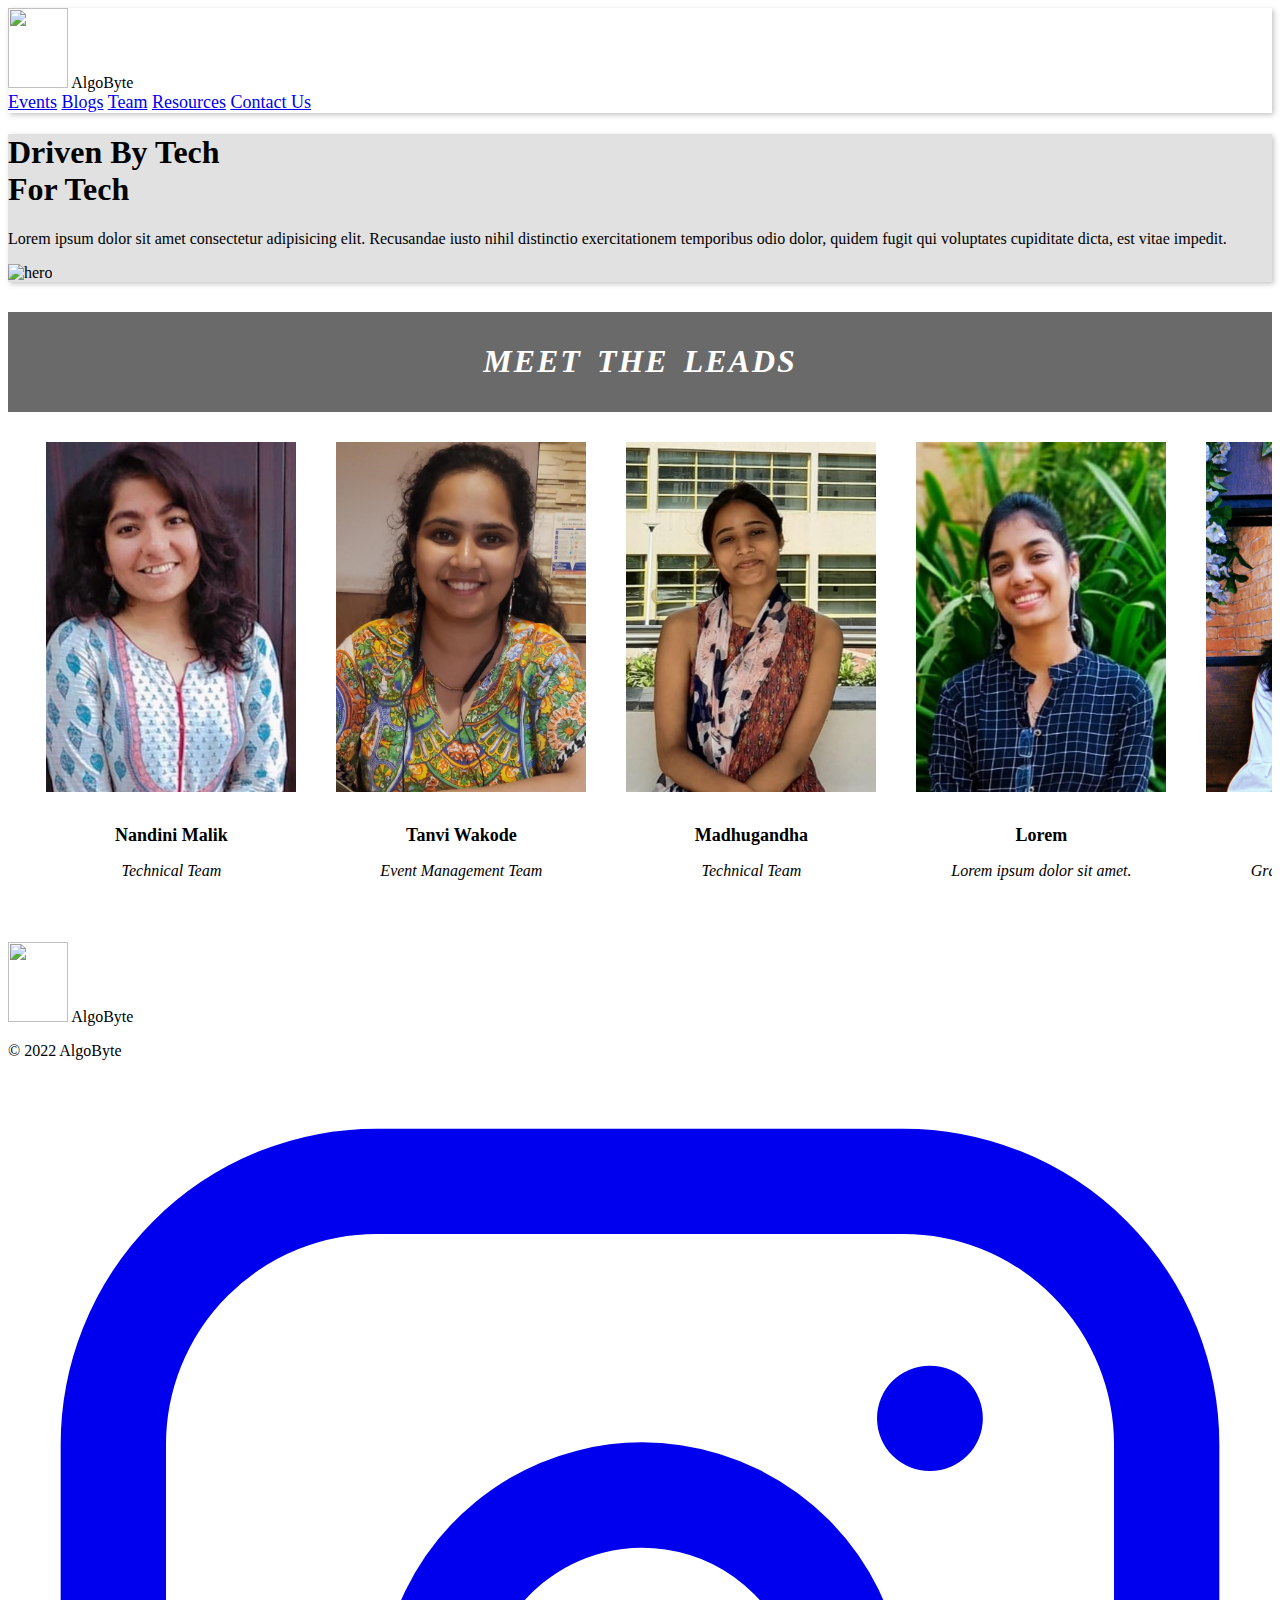
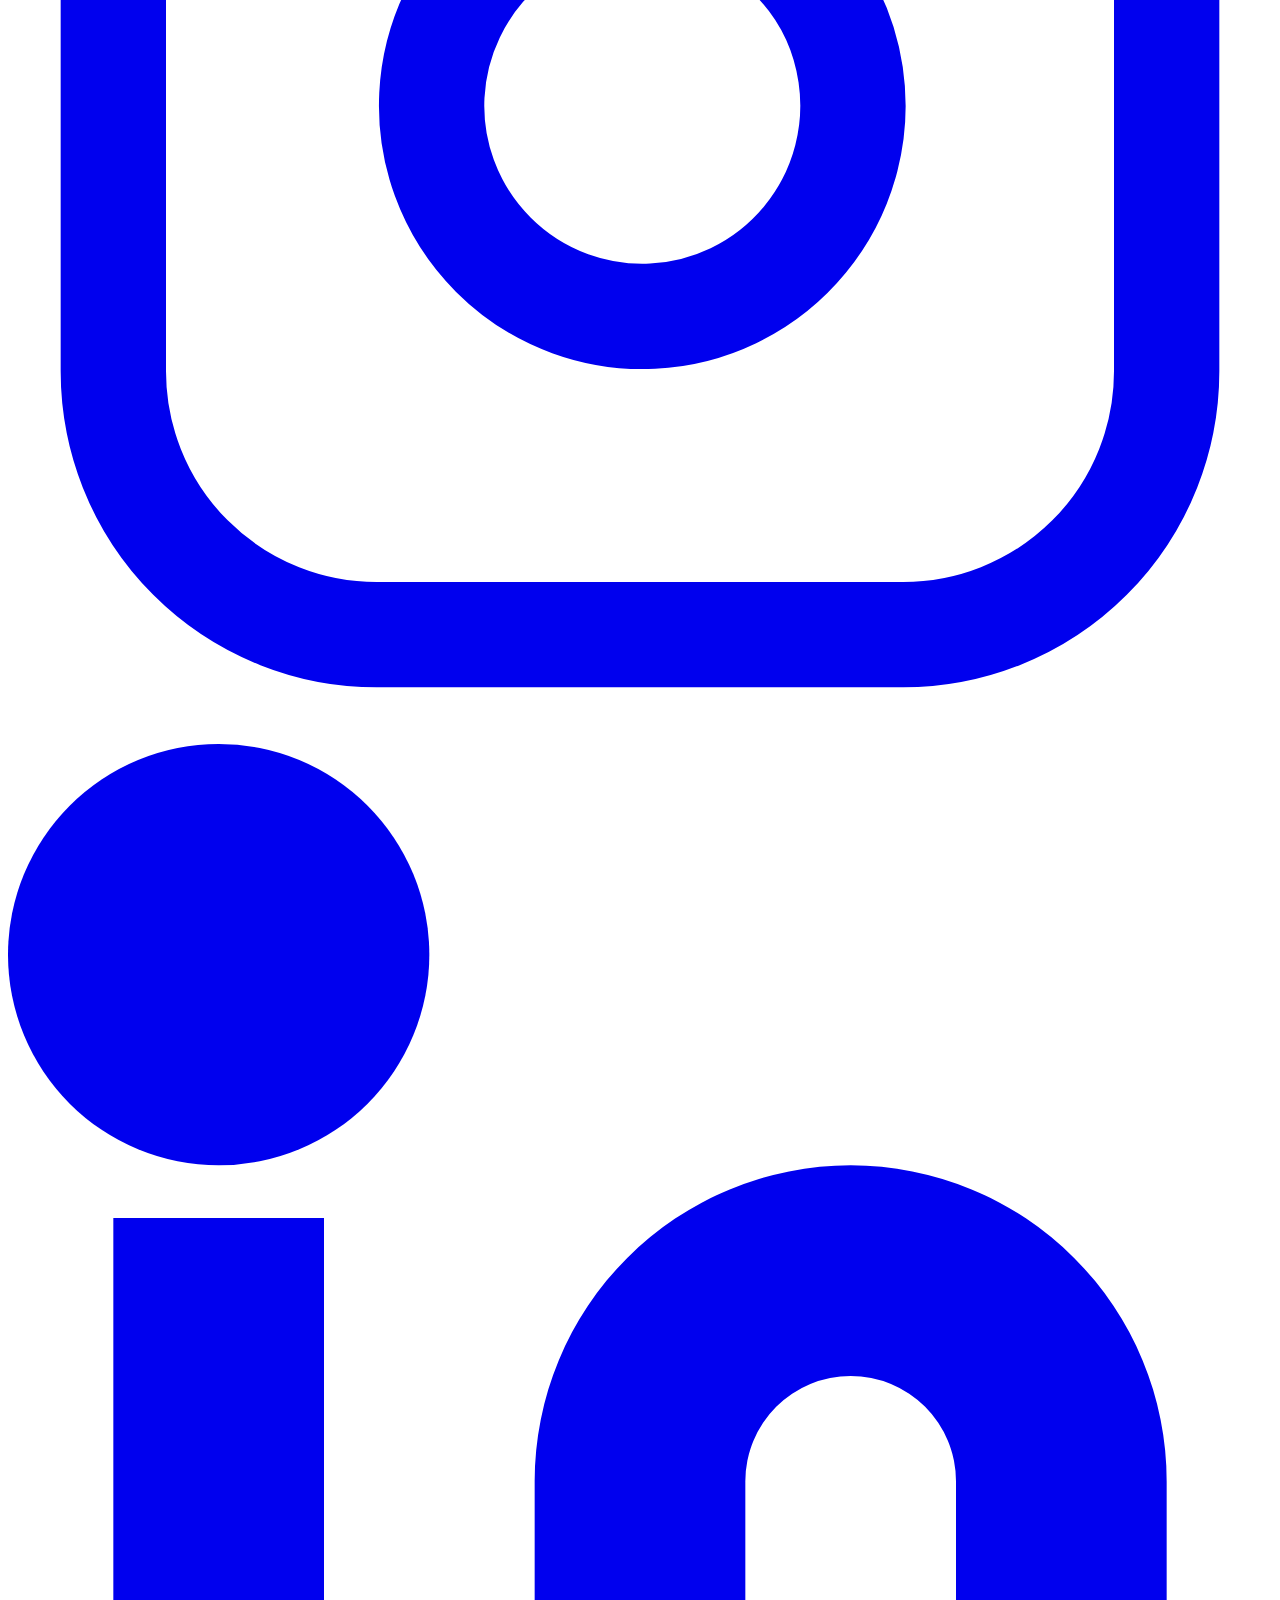
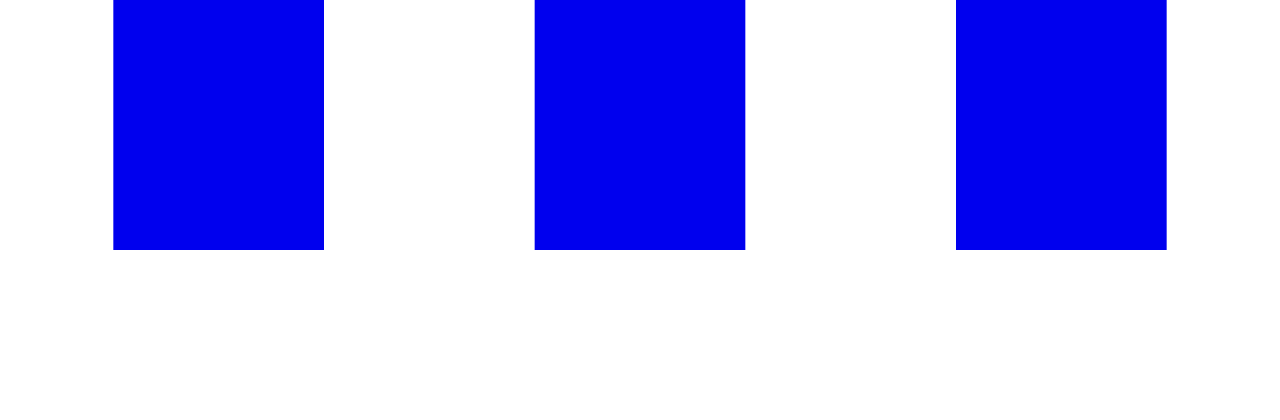
==== index.html @ 0001533c "added leads section" ====
<!DOCTYPE html>
<html lang="en">
<head>
    <meta charset="UTF-8">
    <meta http-equiv="X-UA-Compatible" content="IE=edge">
    <meta name="viewport" content="width=device-width, initial-scale=1.0">

    <link rel="stylesheet" href="pages/style.css">

    <link href="https://cdn.jsdelivr.net/npm/bootstrap@5.3.0-alpha1/dist/css/bootstrap.min.css" rel="stylesheet" integrity="sha384-GLhlTQ8iRABdZLl6O3oVMWSktQOp6b7In1Zl3/Jr59b6EGGoI1aFkw7cmDA6j6gD" crossorigin="anonymous">

    <title>AlgoByte</title>
</head>
<body>
    
    <header class="text-gray-600 body-font" style="user-select: auto;">
        <div class="container mx-auto flex flex-wrap p-5 flex-col md:flex-row items-center" style="user-select: auto;">
          <a class="flex title-font font-medium items-center text-gray-900 mb-4 md:mb-0" style="user-select: auto;">
            <a href="index.html"><img src="img/algobyte.png" alt="" height="80" width="60"></a>
            <span class="ml-3 text-xl" style="user-select: auto;">AlgoByte</span>
          </a>
          <nav class=" nav-link md:mr-auto md:ml-4 md:py-1 md:pl-4 md:border-l md:border-gray-400	flex flex-wrap items-center text-base justify-center" style="user-select: auto; font-size: large;">
            <a href="#" class="mr-5 hover:text-gray-900" style="user-select: auto;">Events</a>
            <a href="#" class="mr-5 hover:text-gray-900" style="user-select: auto;">Blogs</a>
            <a href="#" class="mr-5 hover:text-gray-900" style="user-select: auto;">Team</a>
            <a href="#" class="mr-5 hover:text-gray-900" style="user-select: auto;">Resources</a>
            <a href="#" class="mr-5 hover:text-gray-900" style="user-select: auto;">Contact Us</a>
          </nav>
          <!-- <button class="header-btn inline-flex items-center bg-gray-100 border-0 py-1 px-3 focus:outline-none hover:bg-gray-200 rounded text-base mt-4 md:mt-0" style="user-select: auto;">Enroll Now
            <svg fill="none" stroke="currentColor" stroke-linecap="round" stroke-linejoin="round" stroke-width="2" class="w-4 h-4 ml-1" viewBox="0 0 24 24" style="user-select: auto;">
              <path d="M5 12h14M12 5l7 7-7 7" style="user-select: auto;"></path>
            </svg>
          </button> -->
        </div>
      </header>

      <div class="hero">
        <section class="text-gray-600 body-font" style="user-select: auto;">
          <div class="container mx-auto flex px-5 py-24 md:flex-row flex-col items-center" style="user-select: auto;">
            <div class="lg:flex-grow md:w-1/2 lg:pr-24 md:pr-16 flex flex-col md:items-start md:text-left mb-16 md:mb-0 items-center text-center" style="user-select: auto;">
              <h1 class="title-font sm:text-4xl text-3xl mb-4 font-medium text-gray-900" style="user-select: auto; text-align: left;">Driven By Tech
                <br class="hidden lg:inline-block" style="user-select: auto;">For Tech
              </h1>
              <p class="mb-8 leading-relaxed" style="user-select: auto;">Lorem ipsum dolor sit amet consectetur adipisicing elit. Recusandae iusto nihil distinctio exercitationem temporibus odio dolor, quidem fugit qui voluptates cupiditate dicta, est vitae impedit.</p>
              <!-- <div class="flex justify-center" style="user-select: auto;">
                <button class="inline-flex text-white bg-indigo-500 border-0 py-2 px-6 focus:outline-none hover:bg-indigo-600 rounded text-lg" style="user-select: auto;">Button</button>
                <button class="ml-4 inline-flex text-gray-700 bg-gray-100 border-0 py-2 px-6 focus:outline-none hover:bg-gray-200 rounded text-lg" style="user-select: auto;">Button</button>
              </div> -->
            </div>
            <div class="lg:max-w-lg lg:w-full md:w-1/2 w-5/6" style="user-select: auto;">
              <img class="object-cover object-center rounded" alt="hero" src="img/hero_img.jpeg" style="user-select: auto;">
            </div>
          </div>
        </section>
      </div>

      <div class="leads">
        <h2 class="leads-heading">Meet The Leads</h2>
      </div>

      <div class="product-container">
        <div class="product-card">
            <div class="product-image">
                <img src="img/leads/IMG-20221217-WA0000.jpg" class="product-thumb" alt="">
            </div>
            <div class="product-info">
                <h2 class="product-brand">Nandini Malik</h2>
                <p class="product-short-des">Technical Team</p>
            </div>
        </div>
  
        <div class="product-card">
            <div class="product-image">
                <img src="img/leads/IMG-20221217-WA0001.jpg" class="product-thumb" alt="">
            </div>
            <div class="product-info">
                <h2 class="product-brand">Tanvi Wakode</h2>
                <p class="product-short-des">Event Management Team</p>
            </div>
        </div>

        <div class="product-card">
            <div class="product-image">
                <img src="img/leads/IMG-20221217-WA0002.jpg" class="product-thumb" alt="">
            </div>
            <div class="product-info">
                <h2 class="product-brand">Madhugandha</h2>
                <p class="product-short-des">Technical Team</p>
            </div>
        </div>

        <div class="product-card">
            <div class="product-image">
                <img src="img/leads/IMG-20221217-WA0008.jpg" class="product-thumb" alt="">
            </div>
            <div class="product-info">
                <h2 class="product-brand">Lorem</h2>
                <p class="product-short-des">Lorem ipsum dolor sit amet.</p>
            </div>
        </div>

        <div class="product-card">
            <div class="product-image">
                <img src="img/leads/IMG_20230113_003752.jpg" class="product-thumb" alt="">
            </div>
            <div class="product-info">
                <h2 class="product-brand">Shivanshika</h2>
                <p class="product-short-des">Graphic Designing Team</p>
            </div>
        </div>
      </div>

      <!-- <div class="stats">
        <section class="text-gray-600 body-font" style="user-select: auto;">
          <div class="container px-5 py-24 mx-auto" style="user-select: auto;">
            <div class="flex flex-col text-center w-full mb-20" style="user-select: auto;">
              <h1 class="sm:text-3xl text-2xl font-medium title-font mb-4 text-gray-900" style="user-select: auto;">Master Cleanse Reliac Heirloom</h1>
              <p class="lg:w-2/3 mx-auto leading-relaxed text-base" style="user-select: auto;">Lorem ipsum dolor sit amet consectetur adipisicing elit. Officia unde, sint tempora libero numquam voluptate ab inventore cum vel natus iusto doloribus quasi facilis voluptatibus iste a suscipit porro consequatur.</p>
            </div>
            <div class="flex flex-wrap -m-4 text-center" style="user-select: auto;">
              <div class="p-4 md:w-1/4 sm:w-1/2 w-full" style="user-select: auto;">
                <div class="border-2 border-gray-200 px-4 py-6 rounded-lg" style="user-select: auto;">
                  <svg fill="none" stroke="currentColor" stroke-linecap="round" stroke-linejoin="round" stroke-width="2" class="text-indigo-500 w-12 h-12 mb-3 inline-block" viewBox="0 0 24 24" style="user-select: auto;">
                    <path d="M8 17l4 4 4-4m-4-5v9" style="user-select: auto;"></path>
                    <path d="M20.88 18.09A5 5 0 0018 9h-1.26A8 8 0 103 16.29" style="user-select: auto;"></path>
                  </svg>
                  <h2 class="title-font font-medium text-3xl text-gray-900" style="user-select: auto;">2.7K</h2>
                  <p class="leading-relaxed" style="user-select: auto;">Downloads</p>
                </div>
              </div>
              <div class="p-4 md:w-1/4 sm:w-1/2 w-full" style="user-select: auto;">
                <div class="border-2 border-gray-200 px-4 py-6 rounded-lg" style="user-select: auto;">
                  <svg fill="none" stroke="currentColor" stroke-linecap="round" stroke-linejoin="round" stroke-width="2" class="text-indigo-500 w-12 h-12 mb-3 inline-block" viewBox="0 0 24 24" style="user-select: auto;">
                    <path d="M17 21v-2a4 4 0 00-4-4H5a4 4 0 00-4 4v2" style="user-select: auto;"></path>
                    <circle cx="9" cy="7" r="4" style="user-select: auto;"></circle>
                    <path d="M23 21v-2a4 4 0 00-3-3.87m-4-12a4 4 0 010 7.75" style="user-select: auto;"></path>
                  </svg>
                  <h2 class="title-font font-medium text-3xl text-gray-900" style="user-select: auto;">1.3K</h2>
                  <p class="leading-relaxed" style="user-select: auto;">Users</p>
                </div>
              </div>
              <div class="p-4 md:w-1/4 sm:w-1/2 w-full" style="user-select: auto;">
                <div class="border-2 border-gray-200 px-4 py-6 rounded-lg" style="user-select: auto;">
                  <svg fill="none" stroke="currentColor" stroke-linecap="round" stroke-linejoin="round" stroke-width="2" class="text-indigo-500 w-12 h-12 mb-3 inline-block" viewBox="0 0 24 24" style="user-select: auto;">
                    <path d="M3 18v-6a9 9 0 0118 0v6" style="user-select: auto;"></path>
                    <path d="M21 19a2 2 0 01-2 2h-1a2 2 0 01-2-2v-3a2 2 0 012-2h3zM3 19a2 2 0 002 2h1a2 2 0 002-2v-3a2 2 0 00-2-2H3z" style="user-select: auto;"></path>
                  </svg>
                  <h2 class="title-font font-medium text-3xl text-gray-900" style="user-select: auto;">74</h2>
                  <p class="leading-relaxed" style="user-select: auto;">Files</p>
                </div>
              </div>
              <div class="p-4 md:w-1/4 sm:w-1/2 w-full" style="user-select: auto;">
                <div class="border-2 border-gray-200 px-4 py-6 rounded-lg" style="user-select: auto;">
                  <svg fill="none" stroke="currentColor" stroke-linecap="round" stroke-linejoin="round" stroke-width="2" class="text-indigo-500 w-12 h-12 mb-3 inline-block" viewBox="0 0 24 24" style="user-select: auto;">
                    <path d="M12 22s8-4 8-10V5l-8-3-8 3v7c0 6 8 10 8 10z" style="user-select: auto;"></path>
                  </svg>
                  <h2 class="title-font font-medium text-3xl text-gray-900" style="user-select: auto;">46</h2>
                  <p class="leading-relaxed" style="user-select: auto;">Places</p>
                </div>
              </div>
            </div>
          </div>
        </section>
      </div>

      <div class="pricing">
        <section class="text-gray-600 body-font overflow-hidden" style="user-select: auto;">
          <div class="container px-5 py-24 mx-auto" style="user-select: auto;">
            <div class="flex flex-col text-center w-full mb-20" style="user-select: auto;">
              <h1 class="sm:text-4xl text-3xl font-medium title-font mb-2 text-gray-900" style="user-select: auto;">Pricing</h1>
              <p class="lg:w-2/3 mx-auto leading-relaxed text-base text-gray-500" style="user-select: auto;">Whatever cardigan tote bag tumblr hexagon brooklyn asymmetrical.</p>
              <div class="flex mx-auto border-2 border-indigo-500 rounded overflow-hidden mt-6" style="user-select: auto;">
                <button class="py-1 px-4 bg-indigo-500 text-white focus:outline-none" style="user-select: auto;">Monthly</button>
                <button class="py-1 px-4 focus:outline-none" style="user-select: auto;">Annually</button>
              </div>
            </div>
            <div class="flex flex-wrap -m-4" style="user-select: auto;">
              <div class="p-4 xl:w-1/4 md:w-1/2 w-full" style="user-select: auto;">
                <div class="h-full p-6 rounded-lg border-2 border-gray-300 flex flex-col relative overflow-hidden" style="user-select: auto;">
                  <h2 class="text-sm tracking-widest title-font mb-1 font-medium" style="user-select: auto;">START</h2>
                  <h1 class="text-5xl text-gray-900 pb-4 mb-4 border-b border-gray-200 leading-none" style="user-select: auto;">Free</h1>
                  <p class="flex items-center text-gray-600 mb-2" style="user-select: auto;">
                    <span class="w-4 h-4 mr-2 inline-flex items-center justify-center bg-gray-400 text-white rounded-full flex-shrink-0" style="user-select: auto;">
                      <svg fill="none" stroke="currentColor" stroke-linecap="round" stroke-linejoin="round" stroke-width="2.5" class="w-3 h-3" viewBox="0 0 24 24" style="user-select: auto;">
                        <path d="M20 6L9 17l-5-5" style="user-select: auto;"></path>
                      </svg>
                    </span>Vexillologist pitchfork
                  </p>
                  <p class="flex items-center text-gray-600 mb-2" style="user-select: auto;">
                    <span class="w-4 h-4 mr-2 inline-flex items-center justify-center bg-gray-400 text-white rounded-full flex-shrink-0" style="user-select: auto;">
                      <svg fill="none" stroke="currentColor" stroke-linecap="round" stroke-linejoin="round" stroke-width="2.5" class="w-3 h-3" viewBox="0 0 24 24" style="user-select: auto;">
                        <path d="M20 6L9 17l-5-5" style="user-select: auto;"></path>
                      </svg>
                    </span>Tumeric plaid portland
                  </p>
                  <p class="flex items-center text-gray-600 mb-6" style="user-select: auto;">
                    <span class="w-4 h-4 mr-2 inline-flex items-center justify-center bg-gray-400 text-white rounded-full flex-shrink-0" style="user-select: auto;">
                      <svg fill="none" stroke="currentColor" stroke-linecap="round" stroke-linejoin="round" stroke-width="2.5" class="w-3 h-3" viewBox="0 0 24 24" style="user-select: auto;">
                        <path d="M20 6L9 17l-5-5" style="user-select: auto;"></path>
                      </svg>
                    </span>Mixtape chillwave tumeric
                  </p>
                  <button class="flex items-center mt-auto text-white bg-gray-400 border-0 py-2 px-4 w-full focus:outline-none hover:bg-gray-500 rounded" style="user-select: auto;">Button
                    <svg fill="none" stroke="currentColor" stroke-linecap="round" stroke-linejoin="round" stroke-width="2" class="w-4 h-4 ml-auto" viewBox="0 0 24 24" style="user-select: auto;">
                      <path d="M5 12h14M12 5l7 7-7 7" style="user-select: auto;"></path>
                    </svg>
                  </button>
                  <p class="text-xs text-gray-500 mt-3" style="user-select: auto;">Literally you probably haven't heard of them jean shorts.</p>
                </div>
              </div>
              <div class="p-4 xl:w-1/4 md:w-1/2 w-full" style="user-select: auto;">
                <div class="h-full p-6 rounded-lg border-2 border-indigo-500 flex flex-col relative overflow-hidden" style="user-select: auto;">
                  <span class="bg-indigo-500 text-white px-3 py-1 tracking-widest text-xs absolute right-0 top-0 rounded-bl" style="user-select: auto;">POPULAR</span>
                  <h2 class="text-sm tracking-widest title-font mb-1 font-medium" style="user-select: auto;">PRO</h2>
                  <h1 class="text-5xl text-gray-900 leading-none flex items-center pb-4 mb-4 border-b border-gray-200" style="user-select: auto;">
                    <span style="user-select: auto;">$38</span>
                    <span class="text-lg ml-1 font-normal text-gray-500" style="user-select: auto;">/mo</span>
                  </h1>
                  <p class="flex items-center text-gray-600 mb-2" style="user-select: auto;">
                    <span class="w-4 h-4 mr-2 inline-flex items-center justify-center bg-gray-400 text-white rounded-full flex-shrink-0" style="user-select: auto;">
                      <svg fill="none" stroke="currentColor" stroke-linecap="round" stroke-linejoin="round" stroke-width="2.5" class="w-3 h-3" viewBox="0 0 24 24" style="user-select: auto;">
                        <path d="M20 6L9 17l-5-5" style="user-select: auto;"></path>
                      </svg>
                    </span>Vexillologist pitchfork
                  </p>
                  <p class="flex items-center text-gray-600 mb-2" style="user-select: auto;">
                    <span class="w-4 h-4 mr-2 inline-flex items-center justify-center bg-gray-400 text-white rounded-full flex-shrink-0" style="user-select: auto;">
                      <svg fill="none" stroke="currentColor" stroke-linecap="round" stroke-linejoin="round" stroke-width="2.5" class="w-3 h-3" viewBox="0 0 24 24" style="user-select: auto;">
                        <path d="M20 6L9 17l-5-5" style="user-select: auto;"></path>
                      </svg>
                    </span>Tumeric plaid portland
                  </p>
                  <p class="flex items-center text-gray-600 mb-2" style="user-select: auto;">
                    <span class="w-4 h-4 mr-2 inline-flex items-center justify-center bg-gray-400 text-white rounded-full flex-shrink-0" style="user-select: auto;">
                      <svg fill="none" stroke="currentColor" stroke-linecap="round" stroke-linejoin="round" stroke-width="2.5" class="w-3 h-3" viewBox="0 0 24 24" style="user-select: auto;">
                        <path d="M20 6L9 17l-5-5" style="user-select: auto;"></path>
                      </svg>
                    </span>Hexagon neutra unicorn
                  </p>
                  <p class="flex items-center text-gray-600 mb-6" style="user-select: auto;">
                    <span class="w-4 h-4 mr-2 inline-flex items-center justify-center bg-gray-400 text-white rounded-full flex-shrink-0" style="user-select: auto;">
                      <svg fill="none" stroke="currentColor" stroke-linecap="round" stroke-linejoin="round" stroke-width="2.5" class="w-3 h-3" viewBox="0 0 24 24" style="user-select: auto;">
                        <path d="M20 6L9 17l-5-5" style="user-select: auto;"></path>
                      </svg>
                    </span>Mixtape chillwave tumeric
                  </p>
                  <button class="flex items-center mt-auto text-white bg-indigo-500 border-0 py-2 px-4 w-full focus:outline-none hover:bg-indigo-600 rounded" style="user-select: auto;">Button
                    <svg fill="none" stroke="currentColor" stroke-linecap="round" stroke-linejoin="round" stroke-width="2" class="w-4 h-4 ml-auto" viewBox="0 0 24 24" style="user-select: auto;">
                      <path d="M5 12h14M12 5l7 7-7 7" style="user-select: auto;"></path>
                    </svg>
                  </button>
                  <p class="text-xs text-gray-500 mt-3" style="user-select: auto;">Literally you probably haven't heard of them jean shorts.</p>
                </div>
              </div>
              <div class="p-4 xl:w-1/4 md:w-1/2 w-full" style="user-select: auto;">
                <div class="h-full p-6 rounded-lg border-2 border-gray-300 flex flex-col relative overflow-hidden" style="user-select: auto;">
                  <h2 class="text-sm tracking-widest title-font mb-1 font-medium" style="user-select: auto;">BUSINESS</h2>
                  <h1 class="text-5xl text-gray-900 leading-none flex items-center pb-4 mb-4 border-b border-gray-200" style="user-select: auto;">
                    <span style="user-select: auto;">$56</span>
                    <span class="text-lg ml-1 font-normal text-gray-500" style="user-select: auto;">/mo</span>
                  </h1>
                  <p class="flex items-center text-gray-600 mb-2" style="user-select: auto;">
                    <span class="w-4 h-4 mr-2 inline-flex items-center justify-center bg-gray-400 text-white rounded-full flex-shrink-0" style="user-select: auto;">
                      <svg fill="none" stroke="currentColor" stroke-linecap="round" stroke-linejoin="round" stroke-width="2.5" class="w-3 h-3" viewBox="0 0 24 24" style="user-select: auto;">
                        <path d="M20 6L9 17l-5-5" style="user-select: auto;"></path>
                      </svg>
                    </span>Vexillologist pitchfork
                  </p>
                  <p class="flex items-center text-gray-600 mb-2" style="user-select: auto;">
                    <span class="w-4 h-4 mr-2 inline-flex items-center justify-center bg-gray-400 text-white rounded-full flex-shrink-0" style="user-select: auto;">
                      <svg fill="none" stroke="currentColor" stroke-linecap="round" stroke-linejoin="round" stroke-width="2.5" class="w-3 h-3" viewBox="0 0 24 24" style="user-select: auto;">
                        <path d="M20 6L9 17l-5-5" style="user-select: auto;"></path>
                      </svg>
                    </span>Tumeric plaid portland
                  </p>
                  <p class="flex items-center text-gray-600 mb-2" style="user-select: auto;">
                    <span class="w-4 h-4 mr-2 inline-flex items-center justify-center bg-gray-400 text-white rounded-full flex-shrink-0" style="user-select: auto;">
                      <svg fill="none" stroke="currentColor" stroke-linecap="round" stroke-linejoin="round" stroke-width="2.5" class="w-3 h-3" viewBox="0 0 24 24" style="user-select: auto;">
                        <path d="M20 6L9 17l-5-5" style="user-select: auto;"></path>
                      </svg>
                    </span>Hexagon neutra unicorn
                  </p>
                  <p class="flex items-center text-gray-600 mb-2" style="user-select: auto;">
                    <span class="w-4 h-4 mr-2 inline-flex items-center justify-center bg-gray-400 text-white rounded-full flex-shrink-0" style="user-select: auto;">
                      <svg fill="none" stroke="currentColor" stroke-linecap="round" stroke-linejoin="round" stroke-width="2.5" class="w-3 h-3" viewBox="0 0 24 24" style="user-select: auto;">
                        <path d="M20 6L9 17l-5-5" style="user-select: auto;"></path>
                      </svg>
                    </span>Vexillologist pitchfork
                  </p>
                  <p class="flex items-center text-gray-600 mb-6" style="user-select: auto;">
                    <span class="w-4 h-4 mr-2 inline-flex items-center justify-center bg-gray-400 text-white rounded-full flex-shrink-0" style="user-select: auto;">
                      <svg fill="none" stroke="currentColor" stroke-linecap="round" stroke-linejoin="round" stroke-width="2.5" class="w-3 h-3" viewBox="0 0 24 24" style="user-select: auto;">
                        <path d="M20 6L9 17l-5-5" style="user-select: auto;"></path>
                      </svg>
                    </span>Mixtape chillwave tumeric
                  </p>
                  <button class="flex items-center mt-auto text-white bg-gray-400 border-0 py-2 px-4 w-full focus:outline-none hover:bg-gray-500 rounded" style="user-select: auto;">Button
                    <svg fill="none" stroke="currentColor" stroke-linecap="round" stroke-linejoin="round" stroke-width="2" class="w-4 h-4 ml-auto" viewBox="0 0 24 24" style="user-select: auto;">
                      <path d="M5 12h14M12 5l7 7-7 7" style="user-select: auto;"></path>
                    </svg>
                  </button>
                  <p class="text-xs text-gray-500 mt-3" style="user-select: auto;">Literally you probably haven't heard of them jean shorts.</p>
                </div>
              </div>
              <div class="p-4 xl:w-1/4 md:w-1/2 w-full" style="user-select: auto;">
                <div class="h-full p-6 rounded-lg border-2 border-gray-300 flex flex-col relative overflow-hidden" style="user-select: auto;">
                  <h2 class="text-sm tracking-widest title-font mb-1 font-medium" style="user-select: auto;">SPECIAL</h2>
                  <h1 class="text-5xl text-gray-900 leading-none flex items-center pb-4 mb-4 border-b border-gray-200" style="user-select: auto;">
                    <span style="user-select: auto;">$72</span>
                    <span class="text-lg ml-1 font-normal text-gray-500" style="user-select: auto;">/mo</span>
                  </h1>
                  <p class="flex items-center text-gray-600 mb-2" style="user-select: auto;">
                    <span class="w-4 h-4 mr-2 inline-flex items-center justify-center bg-gray-400 text-white rounded-full flex-shrink-0" style="user-select: auto;">
                      <svg fill="none" stroke="currentColor" stroke-linecap="round" stroke-linejoin="round" stroke-width="2.5" class="w-3 h-3" viewBox="0 0 24 24" style="user-select: auto;">
                        <path d="M20 6L9 17l-5-5" style="user-select: auto;"></path>
                      </svg>
                    </span>Vexillologist pitchfork
                  </p>
                  <p class="flex items-center text-gray-600 mb-2" style="user-select: auto;">
                    <span class="w-4 h-4 mr-2 inline-flex items-center justify-center bg-gray-400 text-white rounded-full flex-shrink-0" style="user-select: auto;">
                      <svg fill="none" stroke="currentColor" stroke-linecap="round" stroke-linejoin="round" stroke-width="2.5" class="w-3 h-3" viewBox="0 0 24 24" style="user-select: auto;">
                        <path d="M20 6L9 17l-5-5" style="user-select: auto;"></path>
                      </svg>
                    </span>Tumeric plaid portland
                  </p>
                  <p class="flex items-center text-gray-600 mb-2" style="user-select: auto;">
                    <span class="w-4 h-4 mr-2 inline-flex items-center justify-center bg-gray-400 text-white rounded-full flex-shrink-0" style="user-select: auto;">
                      <svg fill="none" stroke="currentColor" stroke-linecap="round" stroke-linejoin="round" stroke-width="2.5" class="w-3 h-3" viewBox="0 0 24 24" style="user-select: auto;">
                        <path d="M20 6L9 17l-5-5" style="user-select: auto;"></path>
                      </svg>
                    </span>Hexagon neutra unicorn
                  </p>
                  <p class="flex items-center text-gray-600 mb-2" style="user-select: auto;">
                    <span class="w-4 h-4 mr-2 inline-flex items-center justify-center bg-gray-400 text-white rounded-full flex-shrink-0" style="user-select: auto;">
                      <svg fill="none" stroke="currentColor" stroke-linecap="round" stroke-linejoin="round" stroke-width="2.5" class="w-3 h-3" viewBox="0 0 24 24" style="user-select: auto;">
                        <path d="M20 6L9 17l-5-5" style="user-select: auto;"></path>
                      </svg>
                    </span>Vexillologist pitchfork
                  </p>
                  <p class="flex items-center text-gray-600 mb-6" style="user-select: auto;">
                    <span class="w-4 h-4 mr-2 inline-flex items-center justify-center bg-gray-400 text-white rounded-full flex-shrink-0" style="user-select: auto;">
                      <svg fill="none" stroke="currentColor" stroke-linecap="round" stroke-linejoin="round" stroke-width="2.5" class="w-3 h-3" viewBox="0 0 24 24" style="user-select: auto;">
                        <path d="M20 6L9 17l-5-5" style="user-select: auto;"></path>
                      </svg>
                    </span>Mixtape chillwave tumeric
                  </p>
                  <button class="flex items-center mt-auto text-white bg-gray-400 border-0 py-2 px-4 w-full focus:outline-none hover:bg-gray-500 rounded" style="user-select: auto;">Button
                    <svg fill="none" stroke="currentColor" stroke-linecap="round" stroke-linejoin="round" stroke-width="2" class="w-4 h-4 ml-auto" viewBox="0 0 24 24" style="user-select: auto;">
                      <path d="M5 12h14M12 5l7 7-7 7" style="user-select: auto;"></path>
                    </svg>
                  </button>
                  <p class="text-xs text-gray-500 mt-3" style="user-select: auto;">Literally you probably haven't heard of them jean shorts.</p>
                </div>
              </div>
            </div>
          </div>
        </section>
      </div> -->

      <!-- <div class="footer">
        <footer class="text-gray-600 body-font" style="user-select: auto;">
          <div class="container px-5 py-24 mx-auto" style="user-select: auto;">
            <div class="flex flex-wrap md:text-left text-center order-first" style="user-select: auto;">
              <div class="lg:w-1/4 md:w-1/2 w-full px-4" style="user-select: auto;">
                <h2 class="title-font font-medium text-gray-900 tracking-widest text-sm mb-3" style="user-select: auto;">CATEGORIES</h2>
                <nav class="list-none mb-10" style="user-select: auto;">
                  <li style="user-select: auto;">
                    <a class="text-gray-600 hover:text-gray-800" style="user-select: auto;">First Link</a>
                  </li>
                  <li style="user-select: auto;">
                    <a class="text-gray-600 hover:text-gray-800" style="user-select: auto;">Second Link</a>
                  </li>
                  <li style="user-select: auto;">
                    <a class="text-gray-600 hover:text-gray-800" style="user-select: auto;">Third Link</a>
                  </li>
                  <li style="user-select: auto;">
                    <a class="text-gray-600 hover:text-gray-800" style="user-select: auto;">Fourth Link</a>
                  </li>
                </nav>
              </div>
              <div class="lg:w-1/4 md:w-1/2 w-full px-4" style="user-select: auto;">
                <h2 class="title-font font-medium text-gray-900 tracking-widest text-sm mb-3" style="user-select: auto;">CATEGORIES</h2>
                <nav class="list-none mb-10" style="user-select: auto;">
                  <li style="user-select: auto;">
                    <a class="text-gray-600 hover:text-gray-800" style="user-select: auto;">First Link</a>
                  </li>
                  <li style="user-select: auto;">
                    <a class="text-gray-600 hover:text-gray-800" style="user-select: auto;">Second Link</a>
                  </li>
                  <li style="user-select: auto;">
                    <a class="text-gray-600 hover:text-gray-800" style="user-select: auto;">Third Link</a>
                  </li>
                  <li style="user-select: auto;">
                    <a class="text-gray-600 hover:text-gray-800" style="user-select: auto;">Fourth Link</a>
                  </li>
                </nav>
              </div>
              <div class="lg:w-1/4 md:w-1/2 w-full px-4" style="user-select: auto;">
                <h2 class="title-font font-medium text-gray-900 tracking-widest text-sm mb-3" style="user-select: auto;">CATEGORIES</h2>
                <nav class="list-none mb-10" style="user-select: auto;">
                  <li style="user-select: auto;">
                    <a class="text-gray-600 hover:text-gray-800" style="user-select: auto;">First Link</a>
                  </li>
                  <li style="user-select: auto;">
                    <a class="text-gray-600 hover:text-gray-800" style="user-select: auto;">Second Link</a>
                  </li>
                  <li style="user-select: auto;">
                    <a class="text-gray-600 hover:text-gray-800" style="user-select: auto;">Third Link</a>
                  </li>
                  <li style="user-select: auto;">
                    <a class="text-gray-600 hover:text-gray-800" style="user-select: auto;">Fourth Link</a>
                  </li>
                </nav>
              </div>
              <div class="lg:w-1/4 md:w-1/2 w-full px-4" style="user-select: auto;">
                <h2 class="title-font font-medium text-gray-900 tracking-widest text-sm mb-3" style="user-select: auto;">SUBSCRIBE</h2>
                <div class="flex xl:flex-nowrap md:flex-nowrap lg:flex-wrap flex-wrap justify-center items-end md:justify-start" style="user-select: auto;">
                  <div class="relative w-40 sm:w-auto xl:mr-4 lg:mr-0 sm:mr-4 mr-2" style="user-select: auto;">
                    <label for="footer-field" class="leading-7 text-sm text-gray-600" style="user-select: auto;">Placeholder</label>
                    <input type="text" id="footer-field" name="footer-field" class="w-full bg-gray-100 bg-opacity-50 rounded border border-gray-300 focus:bg-transparent focus:ring-2 focus:ring-indigo-200 focus:border-indigo-500 text-base outline-none text-gray-700 py-1 px-3 leading-8 transition-colors duration-200 ease-in-out" style="user-select: auto;">
                  </div>
                  <button class="lg:mt-2 xl:mt-0 flex-shrink-0 inline-flex text-white bg-indigo-500 border-0 py-2 px-6 focus:outline-none hover:bg-indigo-600 rounded" style="user-select: auto;">Button</button>
                </div>
                <p class="text-gray-500 text-sm mt-2 md:text-left text-center" style="user-select: auto;">Bitters chicharrones fanny pack
                  <br class="lg:block hidden" style="user-select: auto;">waistcoat green juice
                </p>
              </div>
            </div>
          </div> -->
          <div class="bg-gray-100" style="user-select: auto;">
            <div class="container px-5 py-6 mx-auto flex items-center sm:flex-row flex-col" style="user-select: auto;">
              <a class="flex title-font font-medium items-center md:justify-start justify-center text-gray-900" style="user-select: auto;">
                <a href="index.html"><img src="img/algobyte.png" alt="" height="80" width="60"></a>
                <span class="ml-3 text-xl" style="user-select: auto;">AlgoByte</span>
              </a>
              <p class="text-sm text-gray-500 sm:ml-6 sm:mt-0 mt-4" style="user-select: auto;">© 2022 AlgoByte
                </p>
              <span class="inline-flex sm:ml-auto sm:mt-0 mt-4 justify-center sm:justify-start" style="user-select: auto;">
                <!-- <a href="" class="text-gray-500 " style="user-select: auto;">
                  <svg fill="currentColor" stroke-linecap="round" stroke-linejoin="round" stroke-width="2" class="w-5 h-5" viewBox="0 0 24 24" style="user-select: auto;">
                    <path d="M18 2h-3a5 5 0 00-5 5v3H7v4h3v8h4v-8h3l1-4h-4V7a1 1 0 011-1h3z" style="user-select: auto;"></path>
                  </svg>
                </a>
                <a class="ml-3 text-gray-500 " style="user-select: auto;">
                  <svg fill="currentColor" stroke-linecap="round" stroke-linejoin="round" stroke-width="2" class="w-5 h-5" viewBox="0 0 24 24" style="user-select: auto;">
                    <path d="M23 3a10.9 10.9 0 01-3.14 1.53 4.48 4.48 0 00-7.86 3v1A10.66 10.66 0 013 4s-4 9 5 13a11.64 11.64 0 01-7 2c9 5 20 0 20-11.5a4.5 4.5 0 00-.08-.83A7.72 7.72 0 0023 3z" style="user-select: auto;"></path>
                  </svg>
                </a> -->
                <a href="https://www.instagram.com/algobyte.bv/" target="_blank" class="ml-3 text-gray-500 " style="user-select: auto;">
                  <svg fill="none" stroke="currentColor" stroke-linecap="round" stroke-linejoin="round" stroke-width="2" class="w-5 h-5" viewBox="0 0 24 24" style="user-select: auto;">
                    <rect width="20" height="20" x="2" y="2" rx="5" ry="5" style="user-select: auto;"></rect>
                    <path d="M16 11.37A4 4 0 1112.63 8 4 4 0 0116 11.37zm1.5-4.87h.01" style="user-select: auto;"></path>
                  </svg>
                </a>
                <a href="https://www.linkedin.com/company/algobyte/" target="_blank" class="ml-3 text-gray-500 " style="user-select: auto;">
                  <svg fill="currentColor" stroke="currentColor" stroke-linecap="round" stroke-linejoin="round" stroke-width="0" class="w-5 h-5" viewBox="0 0 24 24" style="user-select: auto;">
                    <path stroke="none" d="M16 8a6 6 0 016 6v7h-4v-7a2 2 0 00-2-2 2 2 0 00-2 2v7h-4v-7a6 6 0 016-6zM2 9h4v12H2z" style="user-select: auto;"></path>
                    <circle cx="4" cy="4" r="4" stroke="none" style="user-select: auto;"></circle>
                  </svg>
                </a>
              </span>
            </div>
          </div>
        </footer>
      </div>

      
    <script src="https://cdn.tailwindcss.com"></script>
    <script src="https://cdn.jsdelivr.net/npm/bootstrap@5.3.0-alpha1/dist/js/bootstrap.bundle.min.js" integrity="sha384-w76AqPfDkMBDXo30jS1Sgez6pr3x5MlQ1ZAGC+nuZB+EYdgRZgiwxhTBTkF7CXvN" crossorigin="anonymous"></script>
</body>
</html>
---- pages/style.css ----
header{
  box-shadow: 2px 2px 5px rgba(66, 65, 65, 0.3);
  padding-left: 0px;
}

.hero{
  background-color: rgba(144, 144, 144, 0.274);
  box-shadow: 2px 2px 5px rgba(66, 65, 65, 0.3);
}

.leads{
  position: relative;
  overflow: hidden;
  padding: 10px 0;
  background: rgba(0, 0, 0, 0.584);
  margin:30px 0;
  padding:0 5vw;
  text-align: center;
}

.leads-heading{
  padding: 5px 0;
  color: white;
  font-size: 2.5vw;
  font-weight: 700;
  text-transform: uppercase;
  letter-spacing: 2px;
  word-spacing: 5px;
  font-style:italic
}

.product-container{
  padding: 0 3vw;
  display: flex;
  overflow-x: hidden;
  /* scroll-behavior: smooth; */
}

.product-card{
  flex: 0 0 auto;
  width: 250px;
  height: 500px;
  margin-right: 40px;
  overflow-y: auto;
  scroll-behavior: smooth;

}

.product-image{
  position: relative;
  width: 100%;
  height: 350px;
  overflow: hidden;
}

.product-thumb{
  width: 100%;
  height: 350px;
  object-fit: cover;
}

.product-brand{
  text-align: center;
  padding-top: 1em;
  color: black;
  font-size: large;
}

.product-short-des{
  text-align: center;
  font-style: italic;
}
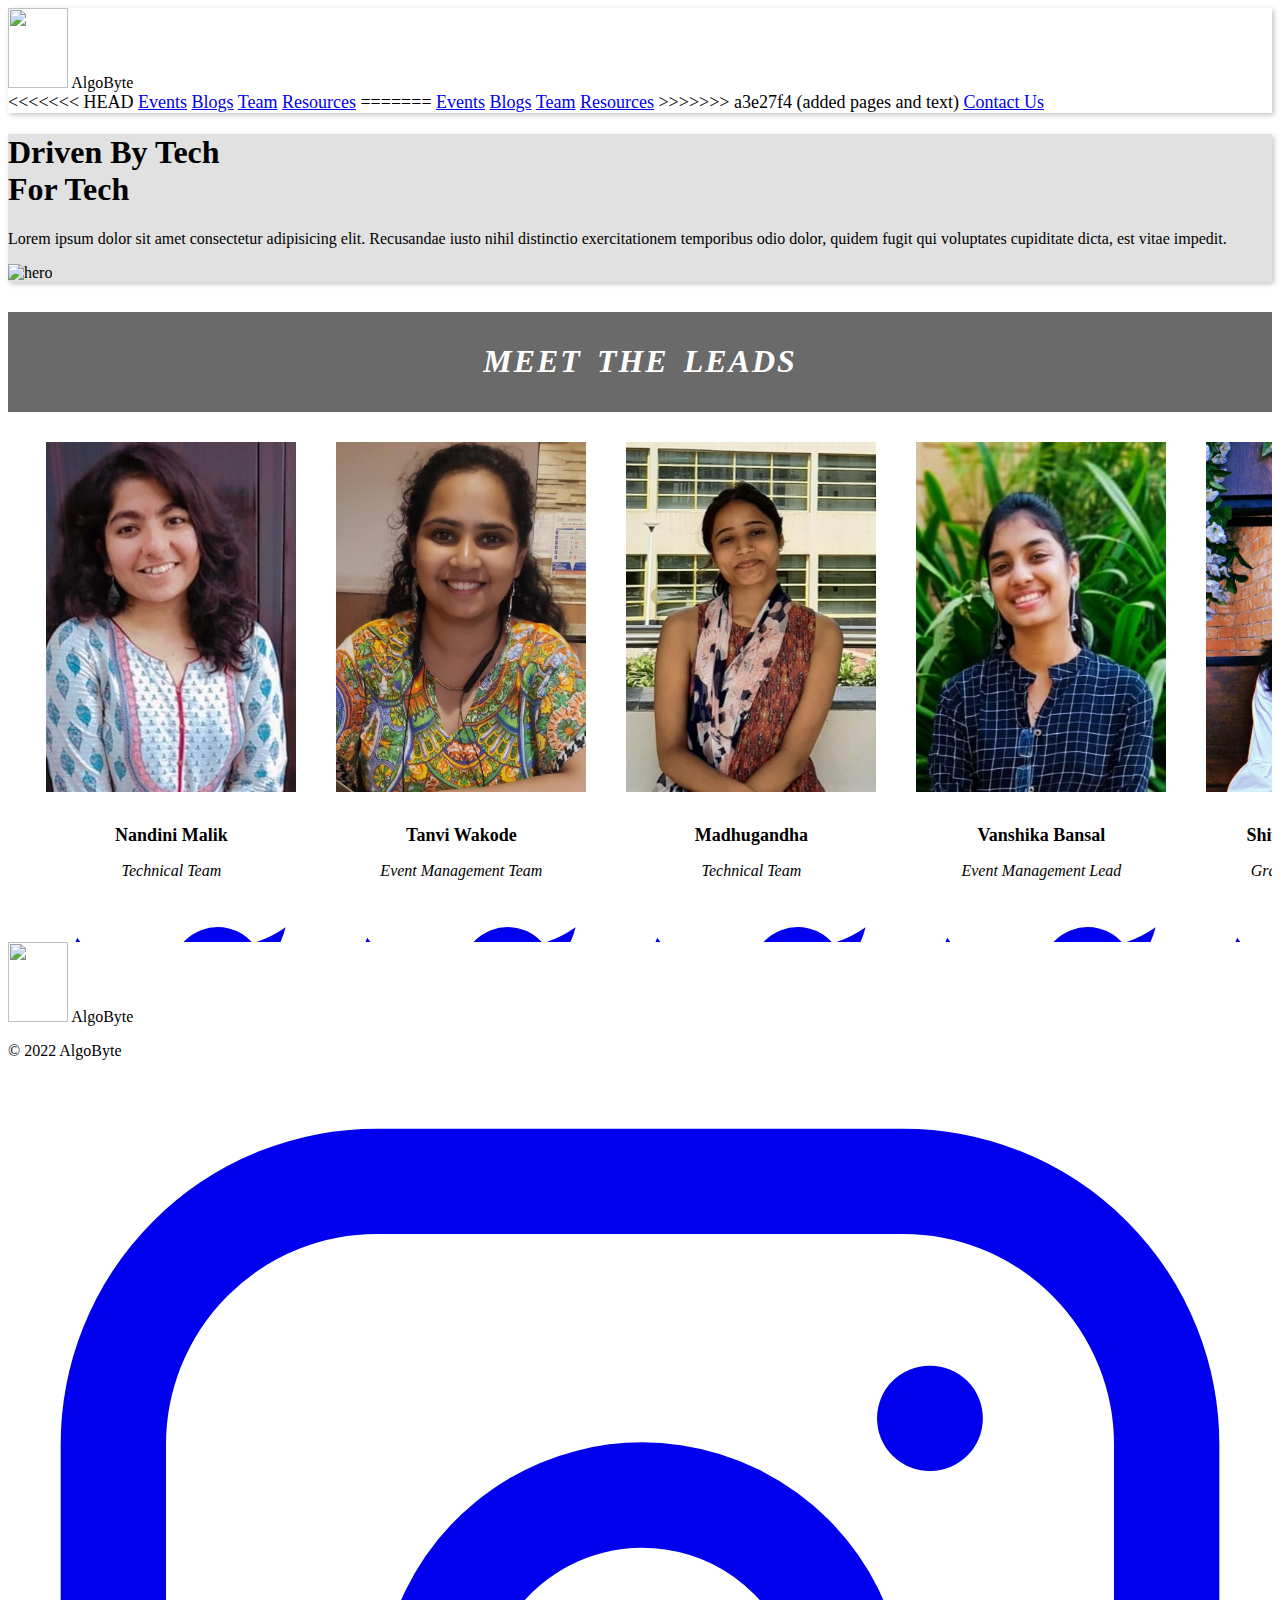
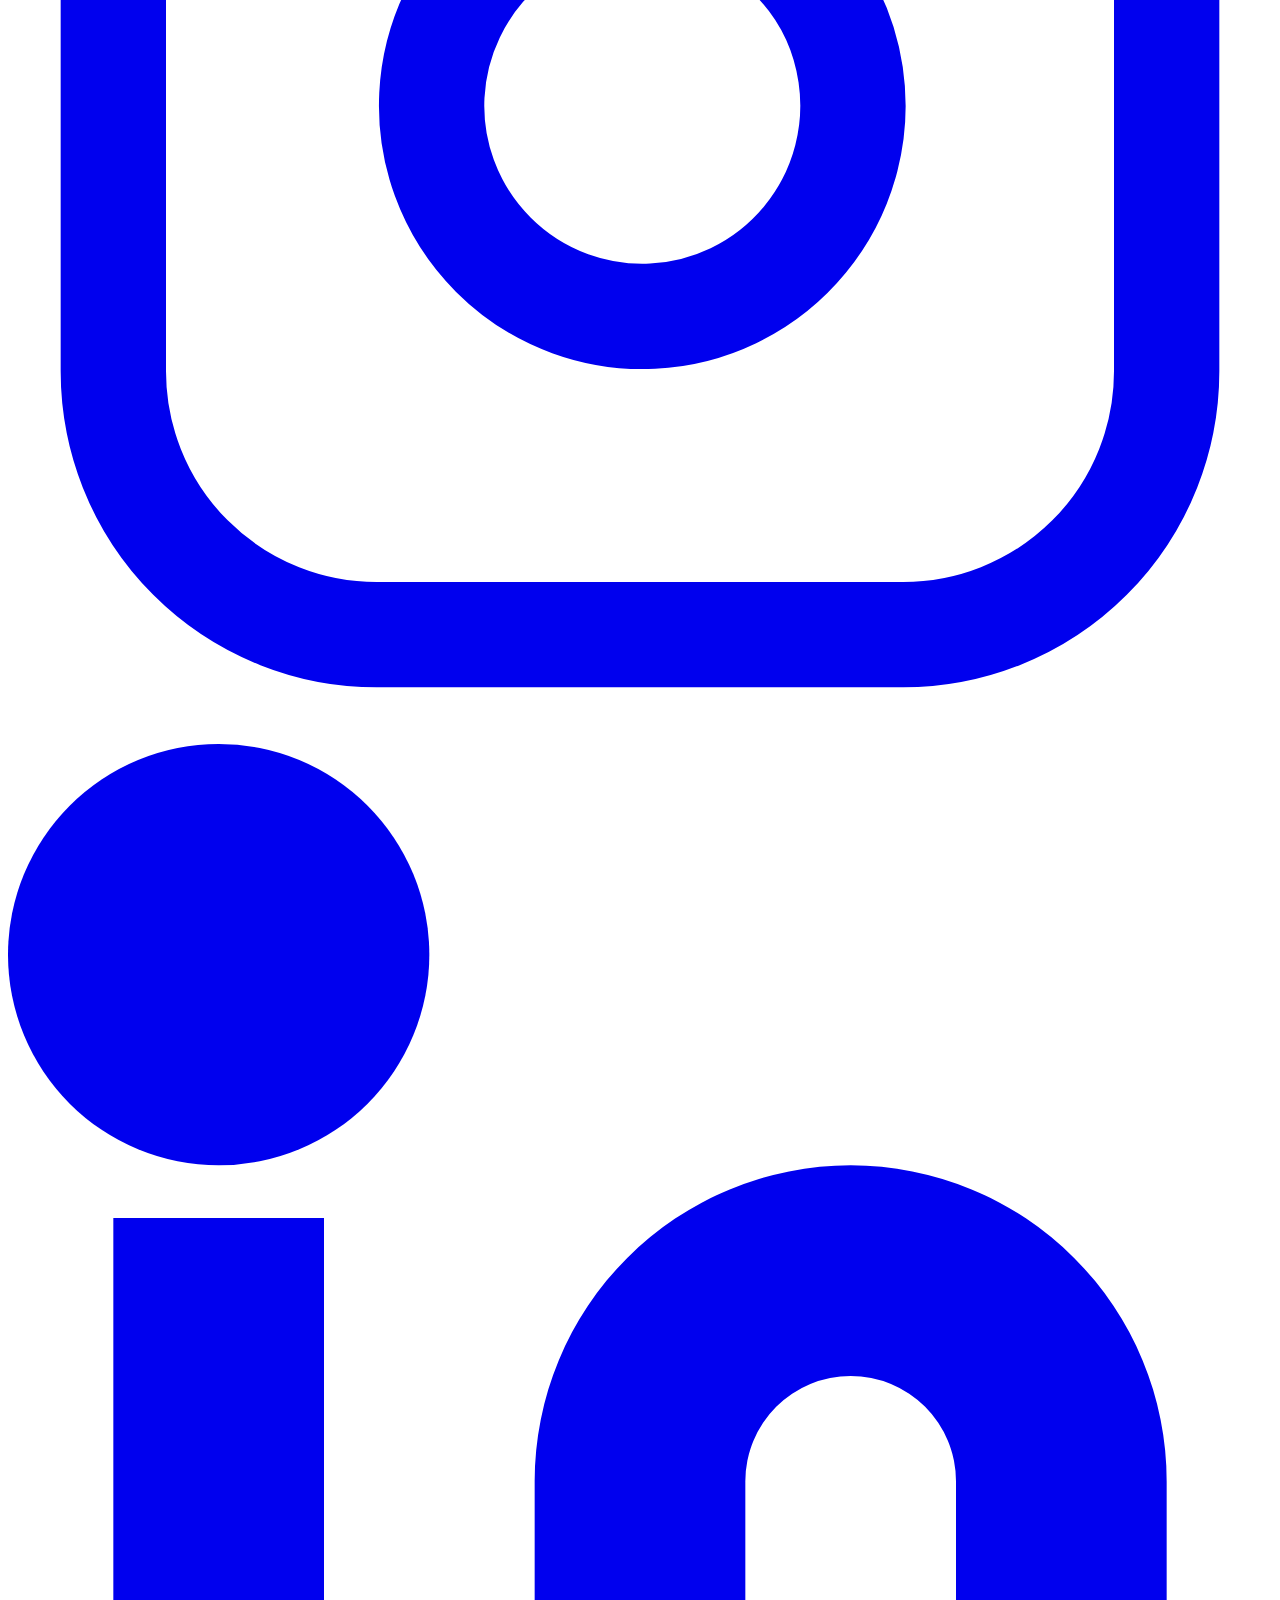
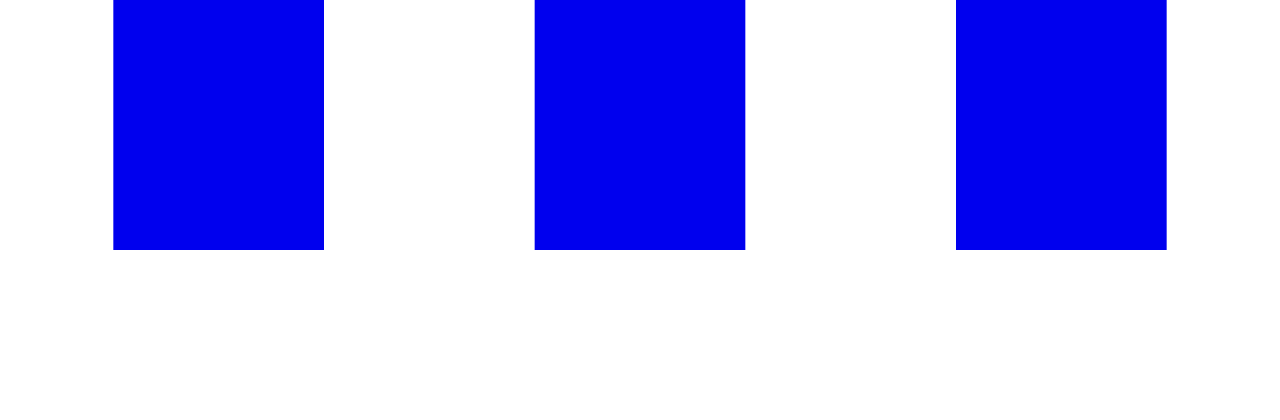
==== commit dd8dec3f: "pages and text added" ====
--- a/index.html
+++ b/index.html
@@ -16,21 +16,23 @@
     <header class="text-gray-600 body-font" style="user-select: auto;">
         <div class="container mx-auto flex flex-wrap p-5 flex-col md:flex-row items-center" style="user-select: auto;">
           <a class="flex title-font font-medium items-center text-gray-900 mb-4 md:mb-0" style="user-select: auto;">
-            <a href="index.html"><img src="img/algobyte.png" alt="" height="80" width="60"></a>
+            <a href="#"><img src="img/algobyte.png" alt="" height="80" width="60"></a>
             <span class="ml-3 text-xl" style="user-select: auto;">AlgoByte</span>
           </a>
           <nav class=" nav-link md:mr-auto md:ml-4 md:py-1 md:pl-4 md:border-l md:border-gray-400	flex flex-wrap items-center text-base justify-center" style="user-select: auto; font-size: large;">
+<<<<<<< HEAD
             <a href="#" class="mr-5 hover:text-gray-900" style="user-select: auto;">Events</a>
-            <a href="#" class="mr-5 hover:text-gray-900" style="user-select: auto;">Blogs</a>
+            <a href="pages/blogs.html" class="mr-5 hover:text-gray-900" style="user-select: auto;">Blogs</a>
             <a href="#" class="mr-5 hover:text-gray-900" style="user-select: auto;">Team</a>
-            <a href="#" class="mr-5 hover:text-gray-900" style="user-select: auto;">Resources</a>
+            <a href="pages/resources.html" class="mr-5 hover:text-gray-900" style="user-select: auto;">Resources</a>
+=======
+            <a href= "events.html" class="mr-5 hover:text-gray-900" style="user-select: auto;">Events</a>
+            <a href="blogs.html" class="mr-5 hover:text-gray-900" style="user-select: auto;">Blogs</a>
+            <a href="team.html" class="mr-5 hover:text-gray-900" style="user-select: auto;">Team</a>
+            <a href="resources.html" class="mr-5 hover:text-gray-900" style="user-select: auto;">Resources</a>
+>>>>>>> a3e27f4 (added pages and text)
             <a href="#" class="mr-5 hover:text-gray-900" style="user-select: auto;">Contact Us</a>
           </nav>
-          <!-- <button class="header-btn inline-flex items-center bg-gray-100 border-0 py-1 px-3 focus:outline-none hover:bg-gray-200 rounded text-base mt-4 md:mt-0" style="user-select: auto;">Enroll Now
-            <svg fill="none" stroke="currentColor" stroke-linecap="round" stroke-linejoin="round" stroke-width="2" class="w-4 h-4 ml-1" viewBox="0 0 24 24" style="user-select: auto;">
-              <path d="M5 12h14M12 5l7 7-7 7" style="user-select: auto;"></path>
-            </svg>
-          </button> -->
         </div>
       </header>
 
@@ -67,6 +69,32 @@
                 <h2 class="product-brand">Nandini Malik</h2>
                 <p class="product-short-des">Technical Team</p>
             </div>
+            <div class="socials">
+              
+              <div class="social-container">
+                <a href="https://www.instagram.com/algobyte.bv/" target="_blank" class="ml-3 text-gray-500 " style="user-select: auto;">
+                  <svg fill="currentColor" stroke-linecap="round" stroke-linejoin="round" stroke-width="2" class="w-5 h-5" viewBox="0 0 24 24" style="user-select: auto;">
+                    <path d="M23 3a10.9 10.9 0 01-3.14 1.53 4.48 4.48 0 00-7.86 3v1A10.66 10.66 0 013 4s-4 9 5 13a11.64 11.64 0 01-7 2c9 5 20 0 20-11.5a4.5 4.5 0 00-.08-.83A7.72 7.72 0 0023 3z" style="user-select: auto;"></path>
+                  </svg>
+                </a>
+              </div>
+              <div class="social-container">
+                <a href="https://www.instagram.com/nandinimalik16/" target="_blank" class="ml-3 text-gray-500 " style="user-select: auto;">
+                  <svg fill="none" stroke="currentColor" stroke-linecap="round" stroke-linejoin="round" stroke-width="2" class="w-5 h-5" viewBox="0 0 24 24" style="user-select: auto;">
+                    <rect width="20" height="20" x="2" y="2" rx="5" ry="5" style="user-select: auto;"></rect>
+                    <path d="M16 11.37A4 4 0 1112.63 8 4 4 0 0116 11.37zm1.5-4.87h.01" style="user-select: auto;"></path>
+                  </svg>
+                </a>
+              </div>
+              <div class="social-container">
+                <a href="https://www.linkedin.com/in/nandini-malik-a765b1189/" target="_blank" class="ml-3 text-gray-500 " style="user-select: auto;">
+                  <svg fill="currentColor" stroke="currentColor" stroke-linecap="round" stroke-linejoin="round" stroke-width="0" class="w-5 h-5" viewBox="0 0 24 24" style="user-select: auto;">
+                    <path stroke="none" d="M16 8a6 6 0 016 6v7h-4v-7a2 2 0 00-2-2 2 2 0 00-2 2v7h-4v-7a6 6 0 016-6zM2 9h4v12H2z" style="user-select: auto;"></path>
+                    <circle cx="4" cy="4" r="4" stroke="none" style="user-select: auto;"></circle>
+                  </svg>
+                </a>
+              </div>    
+            </div>
         </div>
   
         <div class="product-card">
@@ -77,6 +105,32 @@
                 <h2 class="product-brand">Tanvi Wakode</h2>
                 <p class="product-short-des">Event Management Team</p>
             </div>
+            <div class="socials">
+              
+              <div class="social-container">
+                <a href="https://www.instagram.com/algobyte.bv/" target="_blank" class="ml-3 text-gray-500 " style="user-select: auto;">
+                  <svg fill="currentColor" stroke-linecap="round" stroke-linejoin="round" stroke-width="2" class="w-5 h-5" viewBox="0 0 24 24" style="user-select: auto;">
+                    <path d="M23 3a10.9 10.9 0 01-3.14 1.53 4.48 4.48 0 00-7.86 3v1A10.66 10.66 0 013 4s-4 9 5 13a11.64 11.64 0 01-7 2c9 5 20 0 20-11.5a4.5 4.5 0 00-.08-.83A7.72 7.72 0 0023 3z" style="user-select: auto;"></path>
+                  </svg>
+                </a>
+              </div>
+              <div class="social-container">
+                <a href="https://www.instagram.com/tanviwakode22/" target="_blank" class="ml-3 text-gray-500 " style="user-select: auto;">
+                  <svg fill="none" stroke="currentColor" stroke-linecap="round" stroke-linejoin="round" stroke-width="2" class="w-5 h-5" viewBox="0 0 24 24" style="user-select: auto;">
+                    <rect width="20" height="20" x="2" y="2" rx="5" ry="5" style="user-select: auto;"></rect>
+                    <path d="M16 11.37A4 4 0 1112.63 8 4 4 0 0116 11.37zm1.5-4.87h.01" style="user-select: auto;"></path>
+                  </svg>
+                </a>
+              </div>
+              <div class="social-container">
+                <a href="https://www.linkedin.com/in/tanvi-wakode-51ab86192/" target="_blank" class="ml-3 text-gray-500 " style="user-select: auto;">
+                  <svg fill="currentColor" stroke="currentColor" stroke-linecap="round" stroke-linejoin="round" stroke-width="0" class="w-5 h-5" viewBox="0 0 24 24" style="user-select: auto;">
+                    <path stroke="none" d="M16 8a6 6 0 016 6v7h-4v-7a2 2 0 00-2-2 2 2 0 00-2 2v7h-4v-7a6 6 0 016-6zM2 9h4v12H2z" style="user-select: auto;"></path>
+                    <circle cx="4" cy="4" r="4" stroke="none" style="user-select: auto;"></circle>
+                  </svg>
+                </a>
+              </div>    
+            </div>
         </div>
 
         <div class="product-card">
@@ -87,6 +141,32 @@
                 <h2 class="product-brand">Madhugandha</h2>
                 <p class="product-short-des">Technical Team</p>
             </div>
+            <div class="socials">
+              
+              <div class="social-container">
+                <a href="https://www.instagram.com/algobyte.bv/" target="_blank" class="ml-3 text-gray-500 " style="user-select: auto;">
+                  <svg fill="currentColor" stroke-linecap="round" stroke-linejoin="round" stroke-width="2" class="w-5 h-5" viewBox="0 0 24 24" style="user-select: auto;">
+                    <path d="M23 3a10.9 10.9 0 01-3.14 1.53 4.48 4.48 0 00-7.86 3v1A10.66 10.66 0 013 4s-4 9 5 13a11.64 11.64 0 01-7 2c9 5 20 0 20-11.5a4.5 4.5 0 00-.08-.83A7.72 7.72 0 0023 3z" style="user-select: auto;"></path>
+                  </svg>
+                </a>
+              </div>
+              <div class="social-container">
+                <a href="https://www.instagram.com/madhugandha11/" target="_blank" class="ml-3 text-gray-500 " style="user-select: auto;">
+                  <svg fill="none" stroke="currentColor" stroke-linecap="round" stroke-linejoin="round" stroke-width="2" class="w-5 h-5" viewBox="0 0 24 24" style="user-select: auto;">
+                    <rect width="20" height="20" x="2" y="2" rx="5" ry="5" style="user-select: auto;"></rect>
+                    <path d="M16 11.37A4 4 0 1112.63 8 4 4 0 0116 11.37zm1.5-4.87h.01" style="user-select: auto;"></path>
+                  </svg>
+                </a>
+              </div>
+              <div class="social-container">
+                <a href="https://www.linkedin.com/in/madhugandha-91269821a/" target="_blank" class="ml-3 text-gray-500 " style="user-select: auto;">
+                  <svg fill="currentColor" stroke="currentColor" stroke-linecap="round" stroke-linejoin="round" stroke-width="0" class="w-5 h-5" viewBox="0 0 24 24" style="user-select: auto;">
+                    <path stroke="none" d="M16 8a6 6 0 016 6v7h-4v-7a2 2 0 00-2-2 2 2 0 00-2 2v7h-4v-7a6 6 0 016-6zM2 9h4v12H2z" style="user-select: auto;"></path>
+                    <circle cx="4" cy="4" r="4" stroke="none" style="user-select: auto;"></circle>
+                  </svg>
+                </a>
+              </div>    
+            </div>
         </div>
 
         <div class="product-card">
@@ -94,8 +174,34 @@
                 <img src="img/leads/IMG-20221217-WA0008.jpg" class="product-thumb" alt="">
             </div>
             <div class="product-info">
-                <h2 class="product-brand">Lorem</h2>
-                <p class="product-short-des">Lorem ipsum dolor sit amet.</p>
+                <h2 class="product-brand">Vanshika Bansal</h2>
+                <p class="product-short-des">Event Management Lead</p>
+            </div>
+            <div class="socials">
+              
+              <div class="social-container">
+                <a href="#" target="_blank" class="ml-3 text-gray-500 " style="user-select: auto;">
+                  <svg fill="currentColor" stroke-linecap="round" stroke-linejoin="round" stroke-width="2" class="w-5 h-5" viewBox="0 0 24 24" style="user-select: auto;">
+                    <path d="M23 3a10.9 10.9 0 01-3.14 1.53 4.48 4.48 0 00-7.86 3v1A10.66 10.66 0 013 4s-4 9 5 13a11.64 11.64 0 01-7 2c9 5 20 0 20-11.5a4.5 4.5 0 00-.08-.83A7.72 7.72 0 0023 3z" style="user-select: auto;"></path>
+                  </svg>
+                </a>
+              </div>
+              <div class="social-container">
+                <a href="https://www.instagram.com/vanshika_140401/" target="_blank" class="ml-3 text-gray-500 " style="user-select: auto;">
+                  <svg fill="none" stroke="currentColor" stroke-linecap="round" stroke-linejoin="round" stroke-width="2" class="w-5 h-5" viewBox="0 0 24 24" style="user-select: auto;">
+                    <rect width="20" height="20" x="2" y="2" rx="5" ry="5" style="user-select: auto;"></rect>
+                    <path d="M16 11.37A4 4 0 1112.63 8 4 4 0 0116 11.37zm1.5-4.87h.01" style="user-select: auto;"></path>
+                  </svg>
+                </a>
+              </div>
+              <div class="social-container">
+                <a href="https://www.linkedin.com/in/vanshika-bansal-4a12111bb/" target="_blank" class="ml-3 text-gray-500 " style="user-select: auto;">
+                  <svg fill="currentColor" stroke="currentColor" stroke-linecap="round" stroke-linejoin="round" stroke-width="0" class="w-5 h-5" viewBox="0 0 24 24" style="user-select: auto;">
+                    <path stroke="none" d="M16 8a6 6 0 016 6v7h-4v-7a2 2 0 00-2-2 2 2 0 00-2 2v7h-4v-7a6 6 0 016-6zM2 9h4v12H2z" style="user-select: auto;"></path>
+                    <circle cx="4" cy="4" r="4" stroke="none" style="user-select: auto;"></circle>
+                  </svg>
+                </a>
+              </div>    
             </div>
         </div>
 
@@ -104,329 +210,42 @@
                 <img src="img/leads/IMG_20230113_003752.jpg" class="product-thumb" alt="">
             </div>
             <div class="product-info">
-                <h2 class="product-brand">Shivanshika</h2>
+                <h2 class="product-brand">Shivanshika Chauhan</h2>
                 <p class="product-short-des">Graphic Designing Team</p>
             </div>
-        </div>
-      </div>
-
-      <!-- <div class="stats">
-        <section class="text-gray-600 body-font" style="user-select: auto;">
-          <div class="container px-5 py-24 mx-auto" style="user-select: auto;">
-            <div class="flex flex-col text-center w-full mb-20" style="user-select: auto;">
-              <h1 class="sm:text-3xl text-2xl font-medium title-font mb-4 text-gray-900" style="user-select: auto;">Master Cleanse Reliac Heirloom</h1>
-              <p class="lg:w-2/3 mx-auto leading-relaxed text-base" style="user-select: auto;">Lorem ipsum dolor sit amet consectetur adipisicing elit. Officia unde, sint tempora libero numquam voluptate ab inventore cum vel natus iusto doloribus quasi facilis voluptatibus iste a suscipit porro consequatur.</p>
-            </div>
-            <div class="flex flex-wrap -m-4 text-center" style="user-select: auto;">
-              <div class="p-4 md:w-1/4 sm:w-1/2 w-full" style="user-select: auto;">
-                <div class="border-2 border-gray-200 px-4 py-6 rounded-lg" style="user-select: auto;">
-                  <svg fill="none" stroke="currentColor" stroke-linecap="round" stroke-linejoin="round" stroke-width="2" class="text-indigo-500 w-12 h-12 mb-3 inline-block" viewBox="0 0 24 24" style="user-select: auto;">
-                    <path d="M8 17l4 4 4-4m-4-5v9" style="user-select: auto;"></path>
-                    <path d="M20.88 18.09A5 5 0 0018 9h-1.26A8 8 0 103 16.29" style="user-select: auto;"></path>
-                  </svg>
-                  <h2 class="title-font font-medium text-3xl text-gray-900" style="user-select: auto;">2.7K</h2>
-                  <p class="leading-relaxed" style="user-select: auto;">Downloads</p>
-                </div>
-              </div>
-              <div class="p-4 md:w-1/4 sm:w-1/2 w-full" style="user-select: auto;">
-                <div class="border-2 border-gray-200 px-4 py-6 rounded-lg" style="user-select: auto;">
-                  <svg fill="none" stroke="currentColor" stroke-linecap="round" stroke-linejoin="round" stroke-width="2" class="text-indigo-500 w-12 h-12 mb-3 inline-block" viewBox="0 0 24 24" style="user-select: auto;">
-                    <path d="M17 21v-2a4 4 0 00-4-4H5a4 4 0 00-4 4v2" style="user-select: auto;"></path>
-                    <circle cx="9" cy="7" r="4" style="user-select: auto;"></circle>
-                    <path d="M23 21v-2a4 4 0 00-3-3.87m-4-12a4 4 0 010 7.75" style="user-select: auto;"></path>
-                  </svg>
-                  <h2 class="title-font font-medium text-3xl text-gray-900" style="user-select: auto;">1.3K</h2>
-                  <p class="leading-relaxed" style="user-select: auto;">Users</p>
-                </div>
-              </div>
-              <div class="p-4 md:w-1/4 sm:w-1/2 w-full" style="user-select: auto;">
-                <div class="border-2 border-gray-200 px-4 py-6 rounded-lg" style="user-select: auto;">
-                  <svg fill="none" stroke="currentColor" stroke-linecap="round" stroke-linejoin="round" stroke-width="2" class="text-indigo-500 w-12 h-12 mb-3 inline-block" viewBox="0 0 24 24" style="user-select: auto;">
-                    <path d="M3 18v-6a9 9 0 0118 0v6" style="user-select: auto;"></path>
-                    <path d="M21 19a2 2 0 01-2 2h-1a2 2 0 01-2-2v-3a2 2 0 012-2h3zM3 19a2 2 0 002 2h1a2 2 0 002-2v-3a2 2 0 00-2-2H3z" style="user-select: auto;"></path>
-                  </svg>
-                  <h2 class="title-font font-medium text-3xl text-gray-900" style="user-select: auto;">74</h2>
-                  <p class="leading-relaxed" style="user-select: auto;">Files</p>
-                </div>
-              </div>
-              <div class="p-4 md:w-1/4 sm:w-1/2 w-full" style="user-select: auto;">
-                <div class="border-2 border-gray-200 px-4 py-6 rounded-lg" style="user-select: auto;">
-                  <svg fill="none" stroke="currentColor" stroke-linecap="round" stroke-linejoin="round" stroke-width="2" class="text-indigo-500 w-12 h-12 mb-3 inline-block" viewBox="0 0 24 24" style="user-select: auto;">
-                    <path d="M12 22s8-4 8-10V5l-8-3-8 3v7c0 6 8 10 8 10z" style="user-select: auto;"></path>
-                  </svg>
-                  <h2 class="title-font font-medium text-3xl text-gray-900" style="user-select: auto;">46</h2>
-                  <p class="leading-relaxed" style="user-select: auto;">Places</p>
-                </div>
-              </div>
-            </div>
-          </div>
-        </section>
-      </div>
-
-      <div class="pricing">
-        <section class="text-gray-600 body-font overflow-hidden" style="user-select: auto;">
-          <div class="container px-5 py-24 mx-auto" style="user-select: auto;">
-            <div class="flex flex-col text-center w-full mb-20" style="user-select: auto;">
-              <h1 class="sm:text-4xl text-3xl font-medium title-font mb-2 text-gray-900" style="user-select: auto;">Pricing</h1>
-              <p class="lg:w-2/3 mx-auto leading-relaxed text-base text-gray-500" style="user-select: auto;">Whatever cardigan tote bag tumblr hexagon brooklyn asymmetrical.</p>
-              <div class="flex mx-auto border-2 border-indigo-500 rounded overflow-hidden mt-6" style="user-select: auto;">
-                <button class="py-1 px-4 bg-indigo-500 text-white focus:outline-none" style="user-select: auto;">Monthly</button>
-                <button class="py-1 px-4 focus:outline-none" style="user-select: auto;">Annually</button>
-              </div>
-            </div>
-            <div class="flex flex-wrap -m-4" style="user-select: auto;">
-              <div class="p-4 xl:w-1/4 md:w-1/2 w-full" style="user-select: auto;">
-                <div class="h-full p-6 rounded-lg border-2 border-gray-300 flex flex-col relative overflow-hidden" style="user-select: auto;">
-                  <h2 class="text-sm tracking-widest title-font mb-1 font-medium" style="user-select: auto;">START</h2>
-                  <h1 class="text-5xl text-gray-900 pb-4 mb-4 border-b border-gray-200 leading-none" style="user-select: auto;">Free</h1>
-                  <p class="flex items-center text-gray-600 mb-2" style="user-select: auto;">
-                    <span class="w-4 h-4 mr-2 inline-flex items-center justify-center bg-gray-400 text-white rounded-full flex-shrink-0" style="user-select: auto;">
-                      <svg fill="none" stroke="currentColor" stroke-linecap="round" stroke-linejoin="round" stroke-width="2.5" class="w-3 h-3" viewBox="0 0 24 24" style="user-select: auto;">
-                        <path d="M20 6L9 17l-5-5" style="user-select: auto;"></path>
-                      </svg>
-                    </span>Vexillologist pitchfork
-                  </p>
-                  <p class="flex items-center text-gray-600 mb-2" style="user-select: auto;">
-                    <span class="w-4 h-4 mr-2 inline-flex items-center justify-center bg-gray-400 text-white rounded-full flex-shrink-0" style="user-select: auto;">
-                      <svg fill="none" stroke="currentColor" stroke-linecap="round" stroke-linejoin="round" stroke-width="2.5" class="w-3 h-3" viewBox="0 0 24 24" style="user-select: auto;">
-                        <path d="M20 6L9 17l-5-5" style="user-select: auto;"></path>
-                      </svg>
-                    </span>Tumeric plaid portland
-                  </p>
-                  <p class="flex items-center text-gray-600 mb-6" style="user-select: auto;">
-                    <span class="w-4 h-4 mr-2 inline-flex items-center justify-center bg-gray-400 text-white rounded-full flex-shrink-0" style="user-select: auto;">
-                      <svg fill="none" stroke="currentColor" stroke-linecap="round" stroke-linejoin="round" stroke-width="2.5" class="w-3 h-3" viewBox="0 0 24 24" style="user-select: auto;">
-                        <path d="M20 6L9 17l-5-5" style="user-select: auto;"></path>
-                      </svg>
-                    </span>Mixtape chillwave tumeric
-                  </p>
-                  <button class="flex items-center mt-auto text-white bg-gray-400 border-0 py-2 px-4 w-full focus:outline-none hover:bg-gray-500 rounded" style="user-select: auto;">Button
-                    <svg fill="none" stroke="currentColor" stroke-linecap="round" stroke-linejoin="round" stroke-width="2" class="w-4 h-4 ml-auto" viewBox="0 0 24 24" style="user-select: auto;">
-                      <path d="M5 12h14M12 5l7 7-7 7" style="user-select: auto;"></path>
-                    </svg>
-                  </button>
-                  <p class="text-xs text-gray-500 mt-3" style="user-select: auto;">Literally you probably haven't heard of them jean shorts.</p>
-                </div>
-              </div>
-              <div class="p-4 xl:w-1/4 md:w-1/2 w-full" style="user-select: auto;">
-                <div class="h-full p-6 rounded-lg border-2 border-indigo-500 flex flex-col relative overflow-hidden" style="user-select: auto;">
-                  <span class="bg-indigo-500 text-white px-3 py-1 tracking-widest text-xs absolute right-0 top-0 rounded-bl" style="user-select: auto;">POPULAR</span>
-                  <h2 class="text-sm tracking-widest title-font mb-1 font-medium" style="user-select: auto;">PRO</h2>
-                  <h1 class="text-5xl text-gray-900 leading-none flex items-center pb-4 mb-4 border-b border-gray-200" style="user-select: auto;">
-                    <span style="user-select: auto;">$38</span>
-                    <span class="text-lg ml-1 font-normal text-gray-500" style="user-select: auto;">/mo</span>
-                  </h1>
-                  <p class="flex items-center text-gray-600 mb-2" style="user-select: auto;">
-                    <span class="w-4 h-4 mr-2 inline-flex items-center justify-center bg-gray-400 text-white rounded-full flex-shrink-0" style="user-select: auto;">
-                      <svg fill="none" stroke="currentColor" stroke-linecap="round" stroke-linejoin="round" stroke-width="2.5" class="w-3 h-3" viewBox="0 0 24 24" style="user-select: auto;">
-                        <path d="M20 6L9 17l-5-5" style="user-select: auto;"></path>
-                      </svg>
-                    </span>Vexillologist pitchfork
-                  </p>
-                  <p class="flex items-center text-gray-600 mb-2" style="user-select: auto;">
-                    <span class="w-4 h-4 mr-2 inline-flex items-center justify-center bg-gray-400 text-white rounded-full flex-shrink-0" style="user-select: auto;">
-                      <svg fill="none" stroke="currentColor" stroke-linecap="round" stroke-linejoin="round" stroke-width="2.5" class="w-3 h-3" viewBox="0 0 24 24" style="user-select: auto;">
-                        <path d="M20 6L9 17l-5-5" style="user-select: auto;"></path>
-                      </svg>
-                    </span>Tumeric plaid portland
-                  </p>
-                  <p class="flex items-center text-gray-600 mb-2" style="user-select: auto;">
-                    <span class="w-4 h-4 mr-2 inline-flex items-center justify-center bg-gray-400 text-white rounded-full flex-shrink-0" style="user-select: auto;">
-                      <svg fill="none" stroke="currentColor" stroke-linecap="round" stroke-linejoin="round" stroke-width="2.5" class="w-3 h-3" viewBox="0 0 24 24" style="user-select: auto;">
-                        <path d="M20 6L9 17l-5-5" style="user-select: auto;"></path>
-                      </svg>
-                    </span>Hexagon neutra unicorn
-                  </p>
-                  <p class="flex items-center text-gray-600 mb-6" style="user-select: auto;">
-                    <span class="w-4 h-4 mr-2 inline-flex items-center justify-center bg-gray-400 text-white rounded-full flex-shrink-0" style="user-select: auto;">
-                      <svg fill="none" stroke="currentColor" stroke-linecap="round" stroke-linejoin="round" stroke-width="2.5" class="w-3 h-3" viewBox="0 0 24 24" style="user-select: auto;">
-                        <path d="M20 6L9 17l-5-5" style="user-select: auto;"></path>
-                      </svg>
-                    </span>Mixtape chillwave tumeric
-                  </p>
-                  <button class="flex items-center mt-auto text-white bg-indigo-500 border-0 py-2 px-4 w-full focus:outline-none hover:bg-indigo-600 rounded" style="user-select: auto;">Button
-                    <svg fill="none" stroke="currentColor" stroke-linecap="round" stroke-linejoin="round" stroke-width="2" class="w-4 h-4 ml-auto" viewBox="0 0 24 24" style="user-select: auto;">
-                      <path d="M5 12h14M12 5l7 7-7 7" style="user-select: auto;"></path>
-                    </svg>
-                  </button>
-                  <p class="text-xs text-gray-500 mt-3" style="user-select: auto;">Literally you probably haven't heard of them jean shorts.</p>
-                </div>
-              </div>
-              <div class="p-4 xl:w-1/4 md:w-1/2 w-full" style="user-select: auto;">
-                <div class="h-full p-6 rounded-lg border-2 border-gray-300 flex flex-col relative overflow-hidden" style="user-select: auto;">
-                  <h2 class="text-sm tracking-widest title-font mb-1 font-medium" style="user-select: auto;">BUSINESS</h2>
-                  <h1 class="text-5xl text-gray-900 leading-none flex items-center pb-4 mb-4 border-b border-gray-200" style="user-select: auto;">
-                    <span style="user-select: auto;">$56</span>
-                    <span class="text-lg ml-1 font-normal text-gray-500" style="user-select: auto;">/mo</span>
-                  </h1>
-                  <p class="flex items-center text-gray-600 mb-2" style="user-select: auto;">
-                    <span class="w-4 h-4 mr-2 inline-flex items-center justify-center bg-gray-400 text-white rounded-full flex-shrink-0" style="user-select: auto;">
-                      <svg fill="none" stroke="currentColor" stroke-linecap="round" stroke-linejoin="round" stroke-width="2.5" class="w-3 h-3" viewBox="0 0 24 24" style="user-select: auto;">
-                        <path d="M20 6L9 17l-5-5" style="user-select: auto;"></path>
-                      </svg>
-                    </span>Vexillologist pitchfork
-                  </p>
-                  <p class="flex items-center text-gray-600 mb-2" style="user-select: auto;">
-                    <span class="w-4 h-4 mr-2 inline-flex items-center justify-center bg-gray-400 text-white rounded-full flex-shrink-0" style="user-select: auto;">
-                      <svg fill="none" stroke="currentColor" stroke-linecap="round" stroke-linejoin="round" stroke-width="2.5" class="w-3 h-3" viewBox="0 0 24 24" style="user-select: auto;">
-                        <path d="M20 6L9 17l-5-5" style="user-select: auto;"></path>
-                      </svg>
-                    </span>Tumeric plaid portland
-                  </p>
-                  <p class="flex items-center text-gray-600 mb-2" style="user-select: auto;">
-                    <span class="w-4 h-4 mr-2 inline-flex items-center justify-center bg-gray-400 text-white rounded-full flex-shrink-0" style="user-select: auto;">
-                      <svg fill="none" stroke="currentColor" stroke-linecap="round" stroke-linejoin="round" stroke-width="2.5" class="w-3 h-3" viewBox="0 0 24 24" style="user-select: auto;">
-                        <path d="M20 6L9 17l-5-5" style="user-select: auto;"></path>
-                      </svg>
-                    </span>Hexagon neutra unicorn
-                  </p>
-                  <p class="flex items-center text-gray-600 mb-2" style="user-select: auto;">
-                    <span class="w-4 h-4 mr-2 inline-flex items-center justify-center bg-gray-400 text-white rounded-full flex-shrink-0" style="user-select: auto;">
-                      <svg fill="none" stroke="currentColor" stroke-linecap="round" stroke-linejoin="round" stroke-width="2.5" class="w-3 h-3" viewBox="0 0 24 24" style="user-select: auto;">
-                        <path d="M20 6L9 17l-5-5" style="user-select: auto;"></path>
-                      </svg>
-                    </span>Vexillologist pitchfork
-                  </p>
-                  <p class="flex items-center text-gray-600 mb-6" style="user-select: auto;">
-                    <span class="w-4 h-4 mr-2 inline-flex items-center justify-center bg-gray-400 text-white rounded-full flex-shrink-0" style="user-select: auto;">
-                      <svg fill="none" stroke="currentColor" stroke-linecap="round" stroke-linejoin="round" stroke-width="2.5" class="w-3 h-3" viewBox="0 0 24 24" style="user-select: auto;">
-                        <path d="M20 6L9 17l-5-5" style="user-select: auto;"></path>
-                      </svg>
-                    </span>Mixtape chillwave tumeric
-                  </p>
-                  <button class="flex items-center mt-auto text-white bg-gray-400 border-0 py-2 px-4 w-full focus:outline-none hover:bg-gray-500 rounded" style="user-select: auto;">Button
-                    <svg fill="none" stroke="currentColor" stroke-linecap="round" stroke-linejoin="round" stroke-width="2" class="w-4 h-4 ml-auto" viewBox="0 0 24 24" style="user-select: auto;">
-                      <path d="M5 12h14M12 5l7 7-7 7" style="user-select: auto;"></path>
-                    </svg>
-                  </button>
-                  <p class="text-xs text-gray-500 mt-3" style="user-select: auto;">Literally you probably haven't heard of them jean shorts.</p>
-                </div>
-              </div>
-              <div class="p-4 xl:w-1/4 md:w-1/2 w-full" style="user-select: auto;">
-                <div class="h-full p-6 rounded-lg border-2 border-gray-300 flex flex-col relative overflow-hidden" style="user-select: auto;">
-                  <h2 class="text-sm tracking-widest title-font mb-1 font-medium" style="user-select: auto;">SPECIAL</h2>
-                  <h1 class="text-5xl text-gray-900 leading-none flex items-center pb-4 mb-4 border-b border-gray-200" style="user-select: auto;">
-                    <span style="user-select: auto;">$72</span>
-                    <span class="text-lg ml-1 font-normal text-gray-500" style="user-select: auto;">/mo</span>
-                  </h1>
-                  <p class="flex items-center text-gray-600 mb-2" style="user-select: auto;">
-                    <span class="w-4 h-4 mr-2 inline-flex items-center justify-center bg-gray-400 text-white rounded-full flex-shrink-0" style="user-select: auto;">
-                      <svg fill="none" stroke="currentColor" stroke-linecap="round" stroke-linejoin="round" stroke-width="2.5" class="w-3 h-3" viewBox="0 0 24 24" style="user-select: auto;">
-                        <path d="M20 6L9 17l-5-5" style="user-select: auto;"></path>
-                      </svg>
-                    </span>Vexillologist pitchfork
-                  </p>
-                  <p class="flex items-center text-gray-600 mb-2" style="user-select: auto;">
-                    <span class="w-4 h-4 mr-2 inline-flex items-center justify-center bg-gray-400 text-white rounded-full flex-shrink-0" style="user-select: auto;">
-                      <svg fill="none" stroke="currentColor" stroke-linecap="round" stroke-linejoin="round" stroke-width="2.5" class="w-3 h-3" viewBox="0 0 24 24" style="user-select: auto;">
-                        <path d="M20 6L9 17l-5-5" style="user-select: auto;"></path>
-                      </svg>
-                    </span>Tumeric plaid portland
-                  </p>
-                  <p class="flex items-center text-gray-600 mb-2" style="user-select: auto;">
-                    <span class="w-4 h-4 mr-2 inline-flex items-center justify-center bg-gray-400 text-white rounded-full flex-shrink-0" style="user-select: auto;">
-                      <svg fill="none" stroke="currentColor" stroke-linecap="round" stroke-linejoin="round" stroke-width="2.5" class="w-3 h-3" viewBox="0 0 24 24" style="user-select: auto;">
-                        <path d="M20 6L9 17l-5-5" style="user-select: auto;"></path>
-                      </svg>
-                    </span>Hexagon neutra unicorn
-                  </p>
-                  <p class="flex items-center text-gray-600 mb-2" style="user-select: auto;">
-                    <span class="w-4 h-4 mr-2 inline-flex items-center justify-center bg-gray-400 text-white rounded-full flex-shrink-0" style="user-select: auto;">
-                      <svg fill="none" stroke="currentColor" stroke-linecap="round" stroke-linejoin="round" stroke-width="2.5" class="w-3 h-3" viewBox="0 0 24 24" style="user-select: auto;">
-                        <path d="M20 6L9 17l-5-5" style="user-select: auto;"></path>
-                      </svg>
-                    </span>Vexillologist pitchfork
-                  </p>
-                  <p class="flex items-center text-gray-600 mb-6" style="user-select: auto;">
-                    <span class="w-4 h-4 mr-2 inline-flex items-center justify-center bg-gray-400 text-white rounded-full flex-shrink-0" style="user-select: auto;">
-                      <svg fill="none" stroke="currentColor" stroke-linecap="round" stroke-linejoin="round" stroke-width="2.5" class="w-3 h-3" viewBox="0 0 24 24" style="user-select: auto;">
-                        <path d="M20 6L9 17l-5-5" style="user-select: auto;"></path>
-                      </svg>
-                    </span>Mixtape chillwave tumeric
-                  </p>
-                  <button class="flex items-center mt-auto text-white bg-gray-400 border-0 py-2 px-4 w-full focus:outline-none hover:bg-gray-500 rounded" style="user-select: auto;">Button
-                    <svg fill="none" stroke="currentColor" stroke-linecap="round" stroke-linejoin="round" stroke-width="2" class="w-4 h-4 ml-auto" viewBox="0 0 24 24" style="user-select: auto;">
-                      <path d="M5 12h14M12 5l7 7-7 7" style="user-select: auto;"></path>
-                    </svg>
-                  </button>
-                  <p class="text-xs text-gray-500 mt-3" style="user-select: auto;">Literally you probably haven't heard of them jean shorts.</p>
-                </div>
-              </div>
-            </div>
-          </div>
-        </section>
-      </div> -->
-
-      <!-- <div class="footer">
+            <div class="socials">
+              
+              <div class="social-container">
+                <a href="https://www.instagram.com/algobyte.bv/" target="_blank" class="ml-3 text-gray-500 " style="user-select: auto;">
+                  <svg fill="currentColor" stroke-linecap="round" stroke-linejoin="round" stroke-width="2" class="w-5 h-5" viewBox="0 0 24 24" style="user-select: auto;">
+                    <path d="M23 3a10.9 10.9 0 01-3.14 1.53 4.48 4.48 0 00-7.86 3v1A10.66 10.66 0 013 4s-4 9 5 13a11.64 11.64 0 01-7 2c9 5 20 0 20-11.5a4.5 4.5 0 00-.08-.83A7.72 7.72 0 0023 3z" style="user-select: auto;"></path>
+                  </svg>
+                </a>
+              </div>
+              <div class="social-container">
+                <a href="https://www.instagram.com/_shivanshika_/" target="_blank" class="ml-3 text-gray-500 " style="user-select: auto;">
+                  <svg fill="none" stroke="currentColor" stroke-linecap="round" stroke-linejoin="round" stroke-width="2" class="w-5 h-5" viewBox="0 0 24 24" style="user-select: auto;">
+                    <rect width="20" height="20" x="2" y="2" rx="5" ry="5" style="user-select: auto;"></rect>
+                    <path d="M16 11.37A4 4 0 1112.63 8 4 4 0 0116 11.37zm1.5-4.87h.01" style="user-select: auto;"></path>
+                  </svg>
+                </a>
+              </div>
+              <div class="social-container">
+                <a href="https://www.linkedin.com/in/shivanshika-chauhan/" target="_blank" class="ml-3 text-gray-500 " style="user-select: auto;">
+                  <svg fill="currentColor" stroke="currentColor" stroke-linecap="round" stroke-linejoin="round" stroke-width="0" class="w-5 h-5" viewBox="0 0 24 24" style="user-select: auto;">
+                    <path stroke="none" d="M16 8a6 6 0 016 6v7h-4v-7a2 2 0 00-2-2 2 2 0 00-2 2v7h-4v-7a6 6 0 016-6zM2 9h4v12H2z" style="user-select: auto;"></path>
+                    <circle cx="4" cy="4" r="4" stroke="none" style="user-select: auto;"></circle>
+                  </svg>
+                </a>
+              </div>    
+            </div>
+        </div>
+      </div>
+
+      
+      <div class="footer">
         <footer class="text-gray-600 body-font" style="user-select: auto;">
-          <div class="container px-5 py-24 mx-auto" style="user-select: auto;">
-            <div class="flex flex-wrap md:text-left text-center order-first" style="user-select: auto;">
-              <div class="lg:w-1/4 md:w-1/2 w-full px-4" style="user-select: auto;">
-                <h2 class="title-font font-medium text-gray-900 tracking-widest text-sm mb-3" style="user-select: auto;">CATEGORIES</h2>
-                <nav class="list-none mb-10" style="user-select: auto;">
-                  <li style="user-select: auto;">
-                    <a class="text-gray-600 hover:text-gray-800" style="user-select: auto;">First Link</a>
-                  </li>
-                  <li style="user-select: auto;">
-                    <a class="text-gray-600 hover:text-gray-800" style="user-select: auto;">Second Link</a>
-                  </li>
-                  <li style="user-select: auto;">
-                    <a class="text-gray-600 hover:text-gray-800" style="user-select: auto;">Third Link</a>
-                  </li>
-                  <li style="user-select: auto;">
-                    <a class="text-gray-600 hover:text-gray-800" style="user-select: auto;">Fourth Link</a>
-                  </li>
-                </nav>
-              </div>
-              <div class="lg:w-1/4 md:w-1/2 w-full px-4" style="user-select: auto;">
-                <h2 class="title-font font-medium text-gray-900 tracking-widest text-sm mb-3" style="user-select: auto;">CATEGORIES</h2>
-                <nav class="list-none mb-10" style="user-select: auto;">
-                  <li style="user-select: auto;">
-                    <a class="text-gray-600 hover:text-gray-800" style="user-select: auto;">First Link</a>
-                  </li>
-                  <li style="user-select: auto;">
-                    <a class="text-gray-600 hover:text-gray-800" style="user-select: auto;">Second Link</a>
-                  </li>
-                  <li style="user-select: auto;">
-                    <a class="text-gray-600 hover:text-gray-800" style="user-select: auto;">Third Link</a>
-                  </li>
-                  <li style="user-select: auto;">
-                    <a class="text-gray-600 hover:text-gray-800" style="user-select: auto;">Fourth Link</a>
-                  </li>
-                </nav>
-              </div>
-              <div class="lg:w-1/4 md:w-1/2 w-full px-4" style="user-select: auto;">
-                <h2 class="title-font font-medium text-gray-900 tracking-widest text-sm mb-3" style="user-select: auto;">CATEGORIES</h2>
-                <nav class="list-none mb-10" style="user-select: auto;">
-                  <li style="user-select: auto;">
-                    <a class="text-gray-600 hover:text-gray-800" style="user-select: auto;">First Link</a>
-                  </li>
-                  <li style="user-select: auto;">
-                    <a class="text-gray-600 hover:text-gray-800" style="user-select: auto;">Second Link</a>
-                  </li>
-                  <li style="user-select: auto;">
-                    <a class="text-gray-600 hover:text-gray-800" style="user-select: auto;">Third Link</a>
-                  </li>
-                  <li style="user-select: auto;">
-                    <a class="text-gray-600 hover:text-gray-800" style="user-select: auto;">Fourth Link</a>
-                  </li>
-                </nav>
-              </div>
-              <div class="lg:w-1/4 md:w-1/2 w-full px-4" style="user-select: auto;">
-                <h2 class="title-font font-medium text-gray-900 tracking-widest text-sm mb-3" style="user-select: auto;">SUBSCRIBE</h2>
-                <div class="flex xl:flex-nowrap md:flex-nowrap lg:flex-wrap flex-wrap justify-center items-end md:justify-start" style="user-select: auto;">
-                  <div class="relative w-40 sm:w-auto xl:mr-4 lg:mr-0 sm:mr-4 mr-2" style="user-select: auto;">
-                    <label for="footer-field" class="leading-7 text-sm text-gray-600" style="user-select: auto;">Placeholder</label>
-                    <input type="text" id="footer-field" name="footer-field" class="w-full bg-gray-100 bg-opacity-50 rounded border border-gray-300 focus:bg-transparent focus:ring-2 focus:ring-indigo-200 focus:border-indigo-500 text-base outline-none text-gray-700 py-1 px-3 leading-8 transition-colors duration-200 ease-in-out" style="user-select: auto;">
-                  </div>
-                  <button class="lg:mt-2 xl:mt-0 flex-shrink-0 inline-flex text-white bg-indigo-500 border-0 py-2 px-6 focus:outline-none hover:bg-indigo-600 rounded" style="user-select: auto;">Button</button>
-                </div>
-                <p class="text-gray-500 text-sm mt-2 md:text-left text-center" style="user-select: auto;">Bitters chicharrones fanny pack
-                  <br class="lg:block hidden" style="user-select: auto;">waistcoat green juice
-                </p>
-              </div>
-            </div>
-          </div> -->
+
           <div class="bg-gray-100" style="user-select: auto;">
             <div class="container px-5 py-6 mx-auto flex items-center sm:flex-row flex-col" style="user-select: auto;">
               <a class="flex title-font font-medium items-center md:justify-start justify-center text-gray-900" style="user-select: auto;">
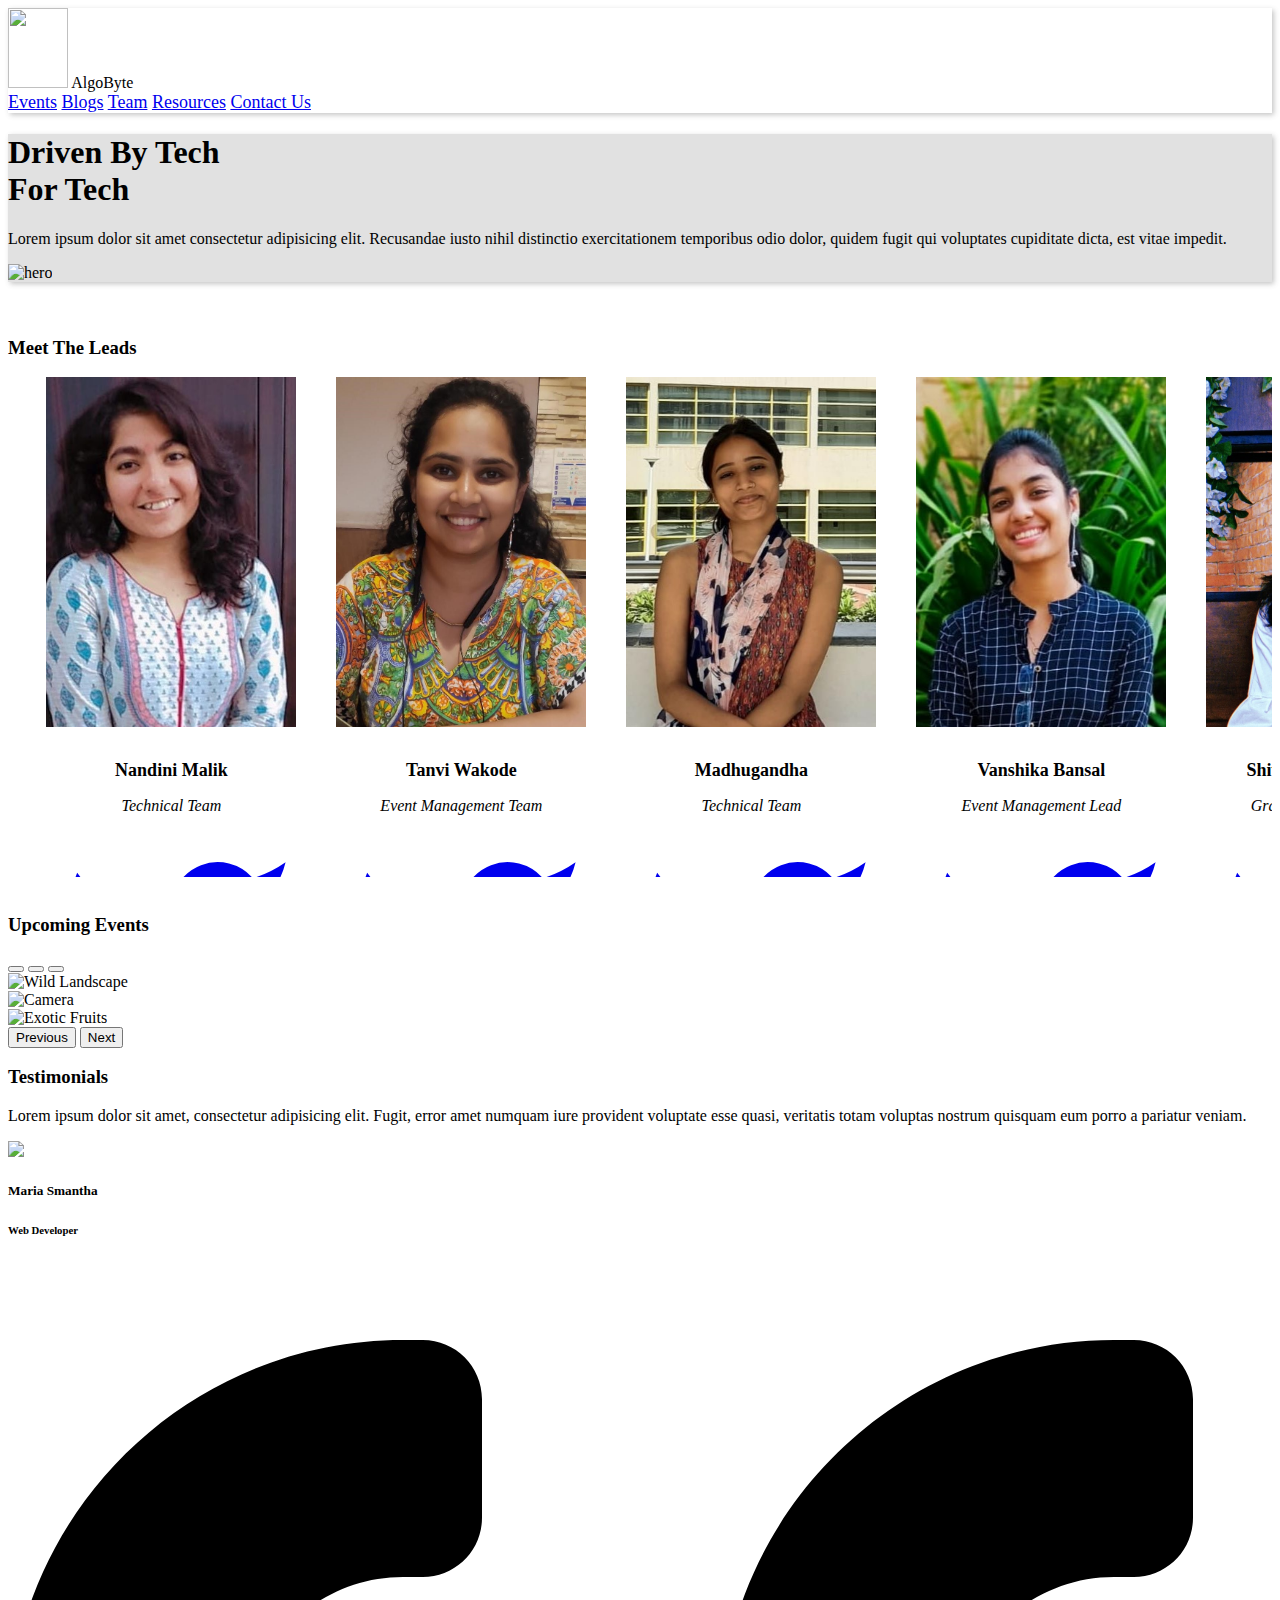
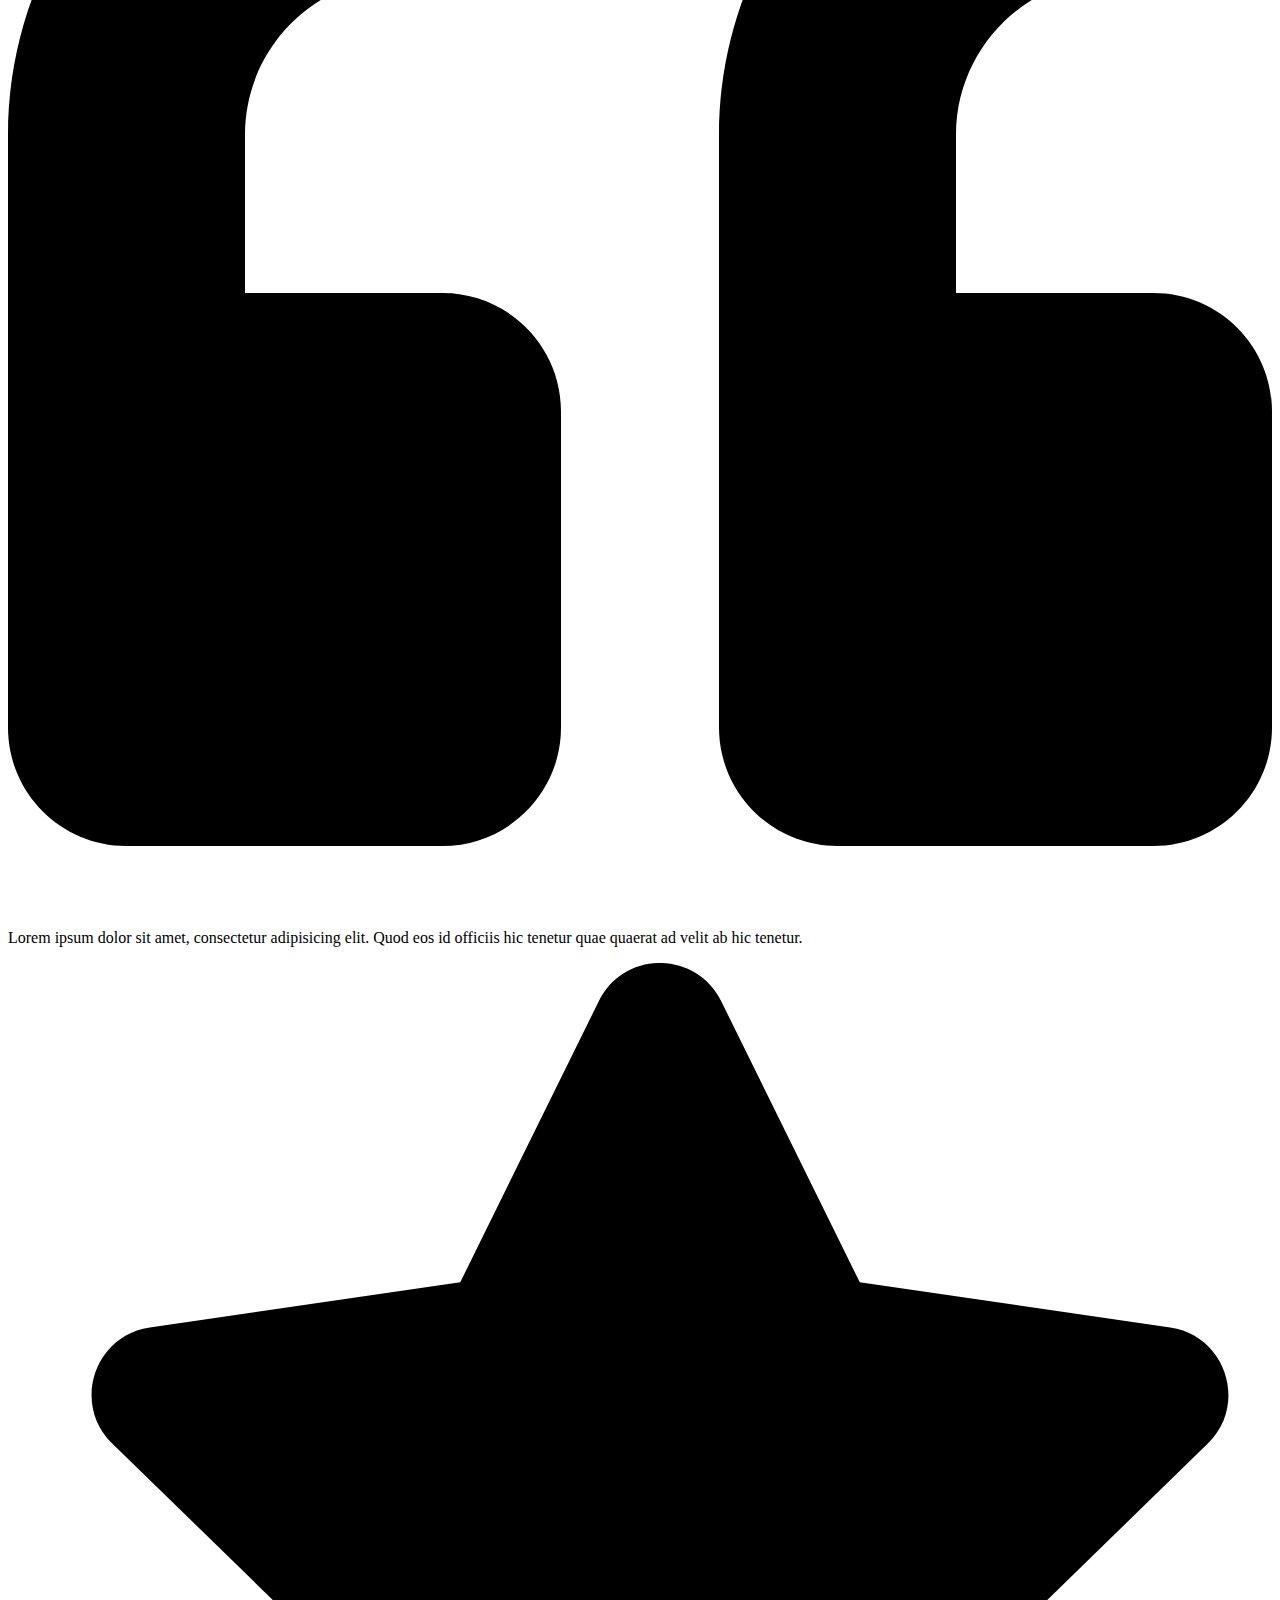
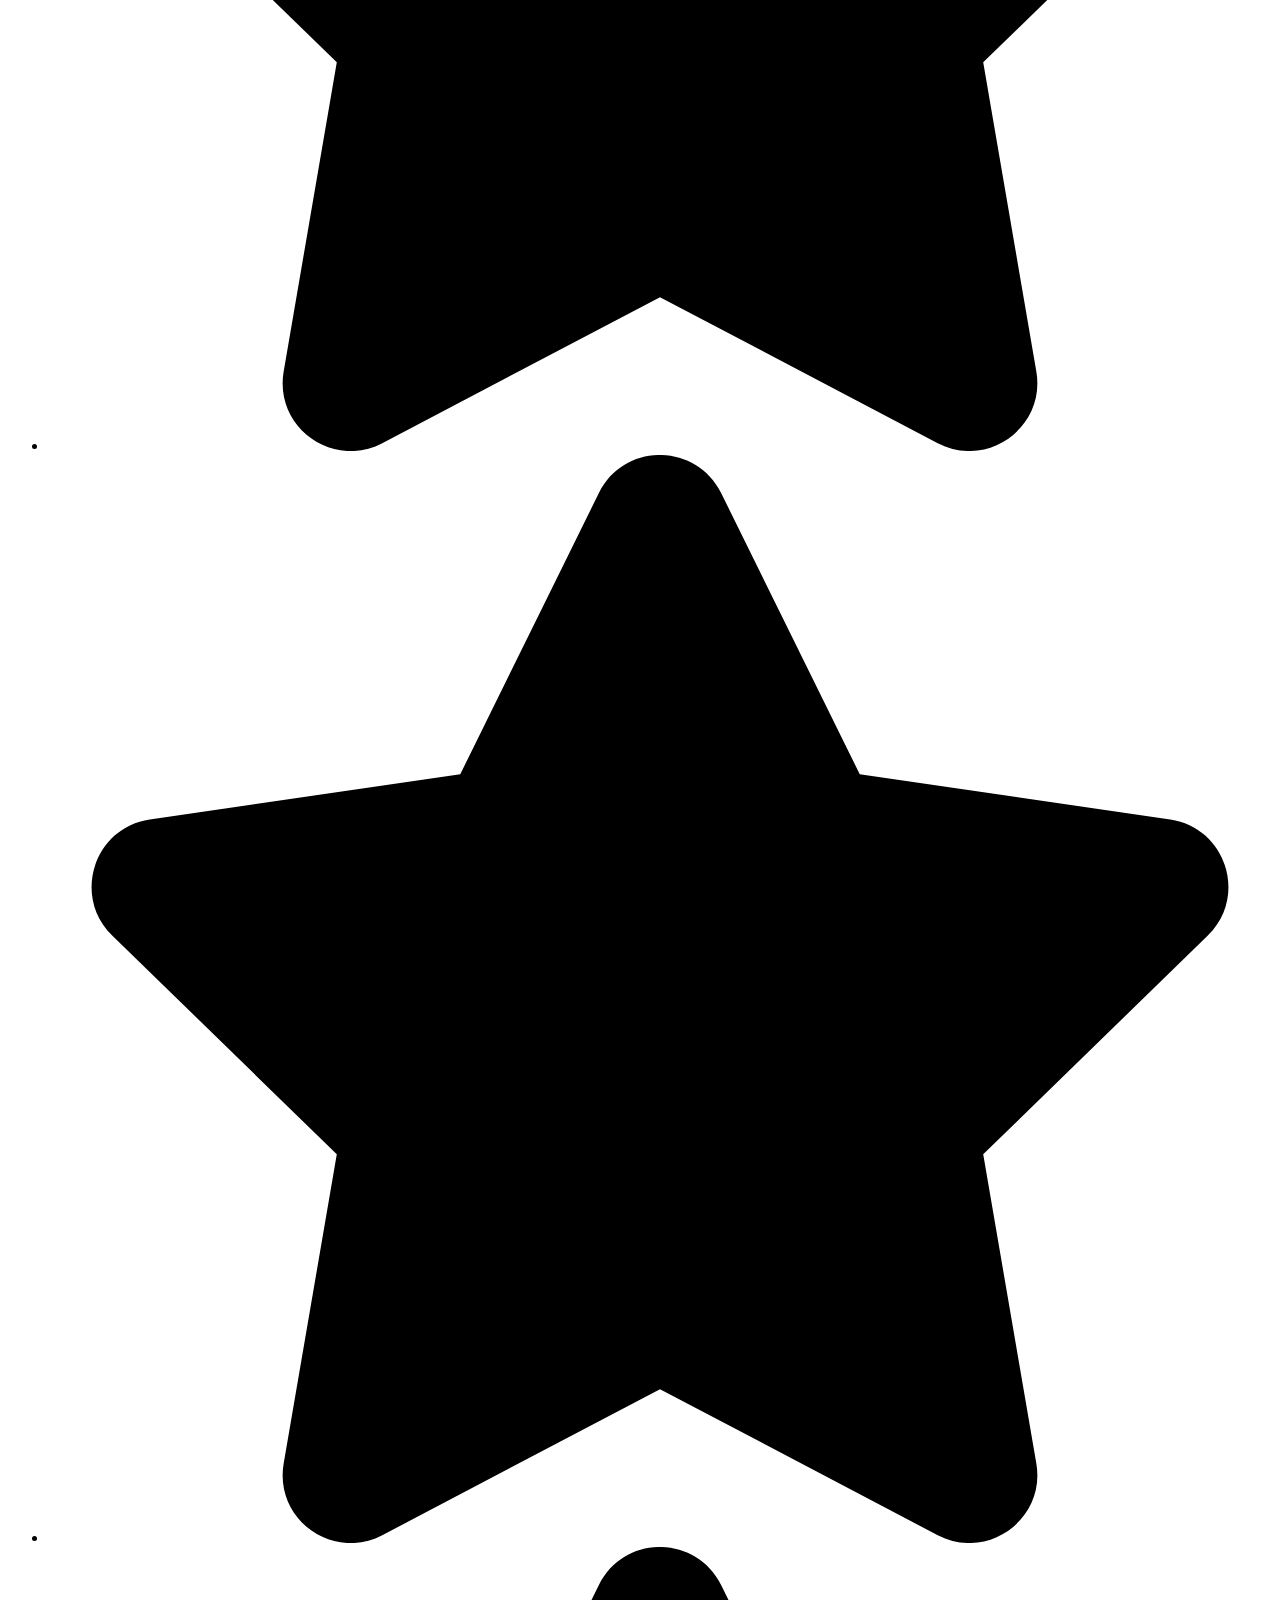
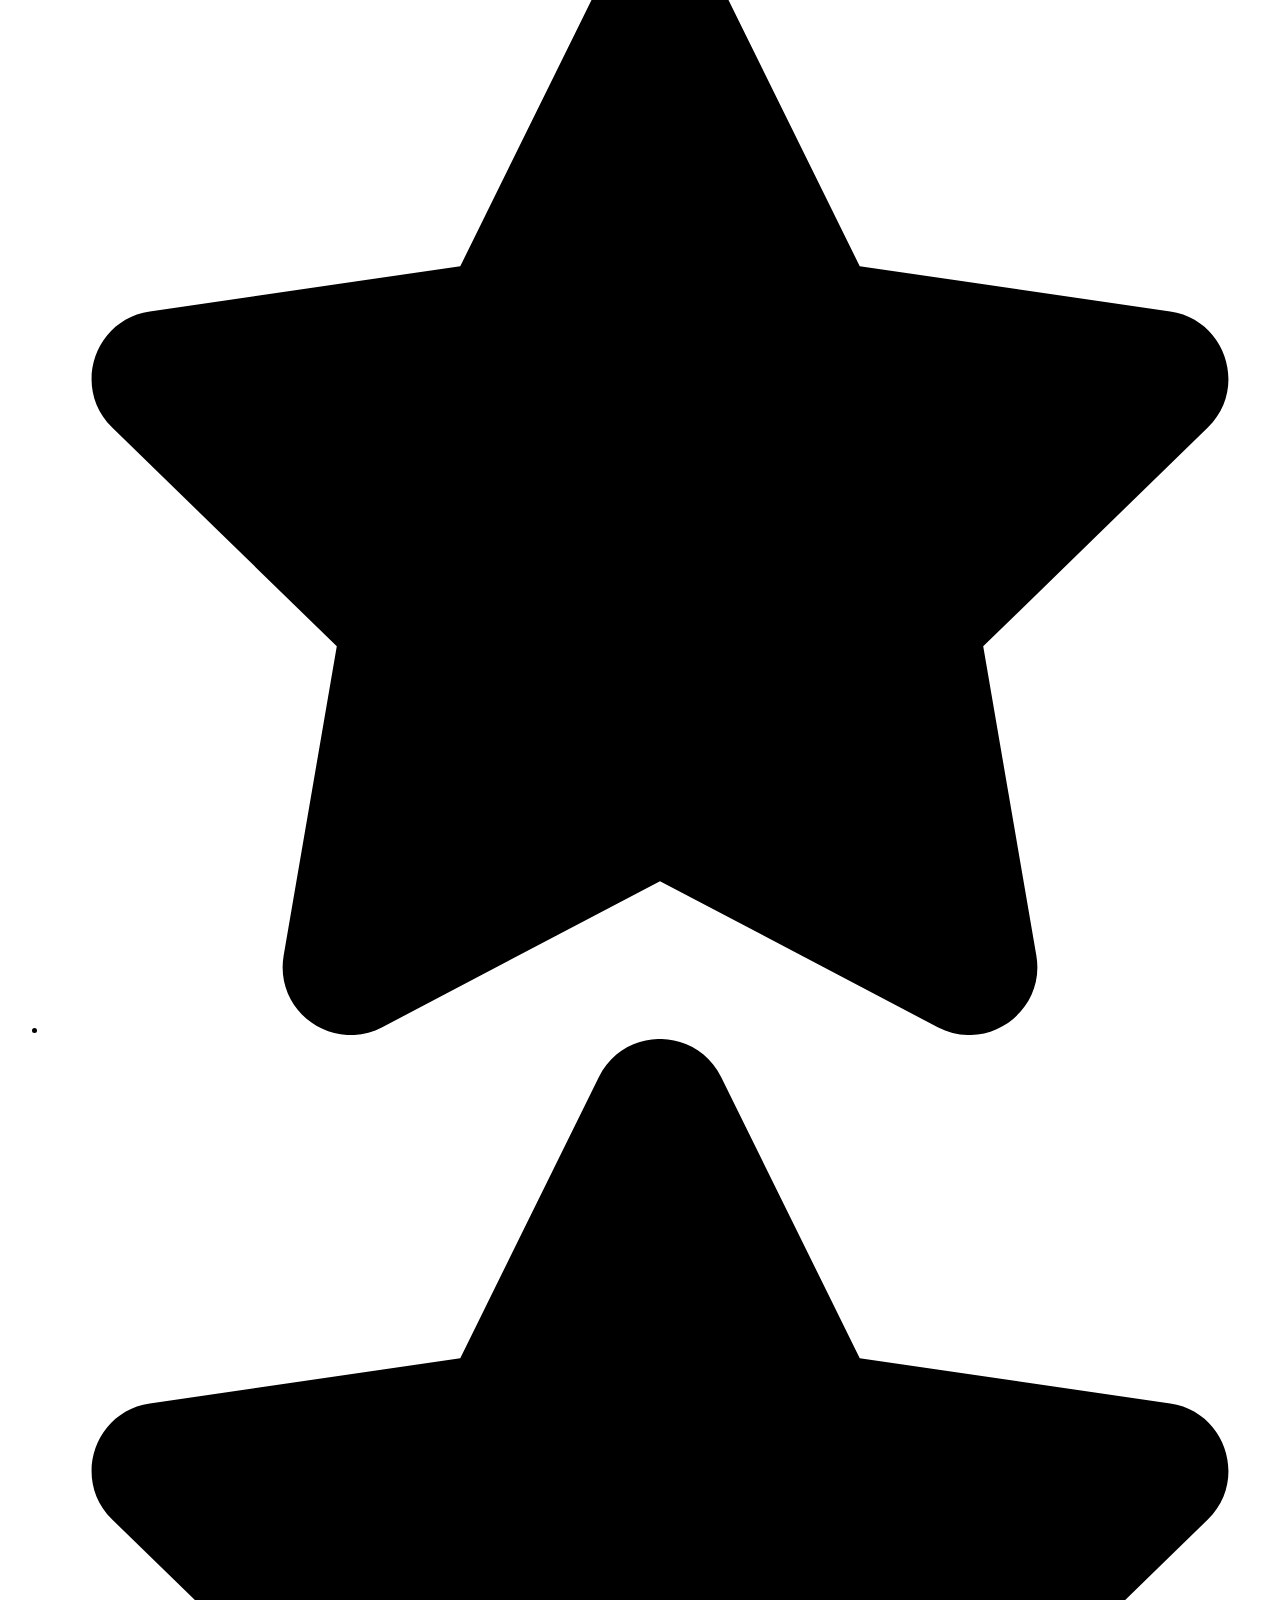
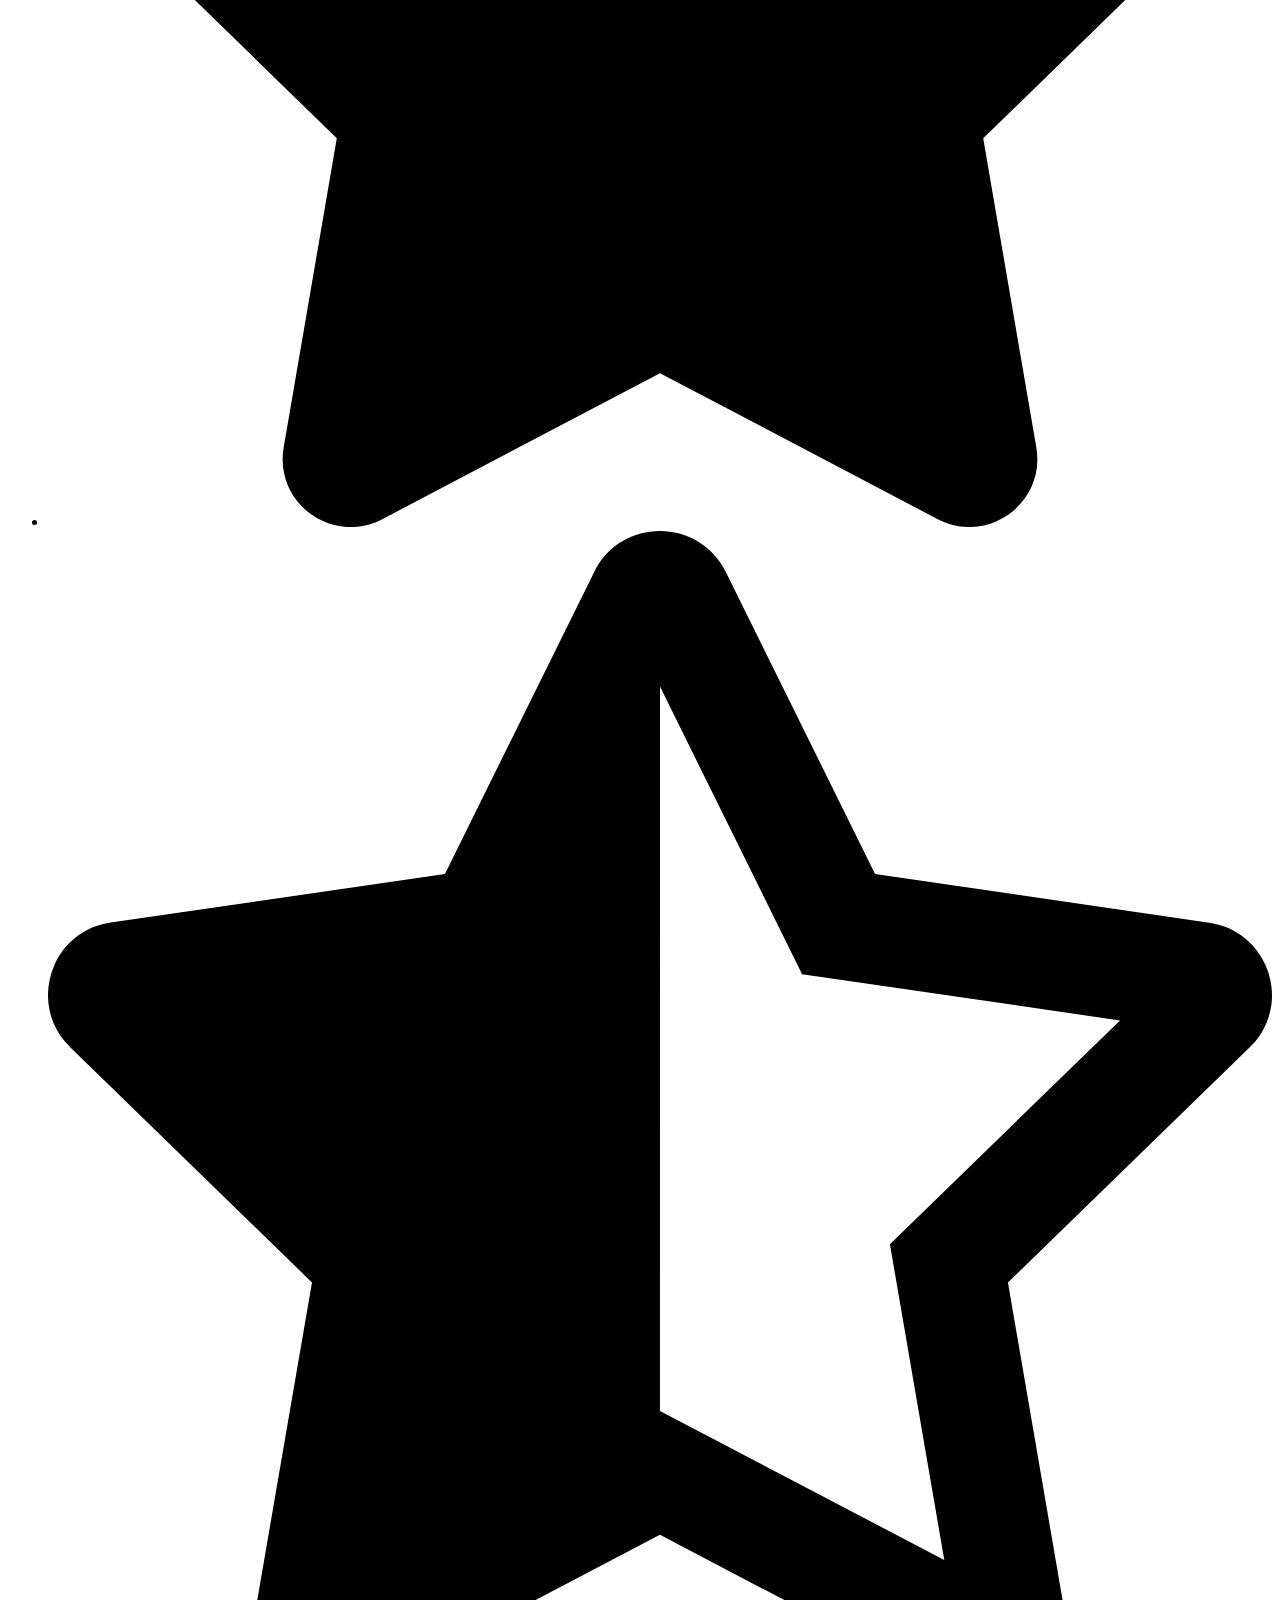
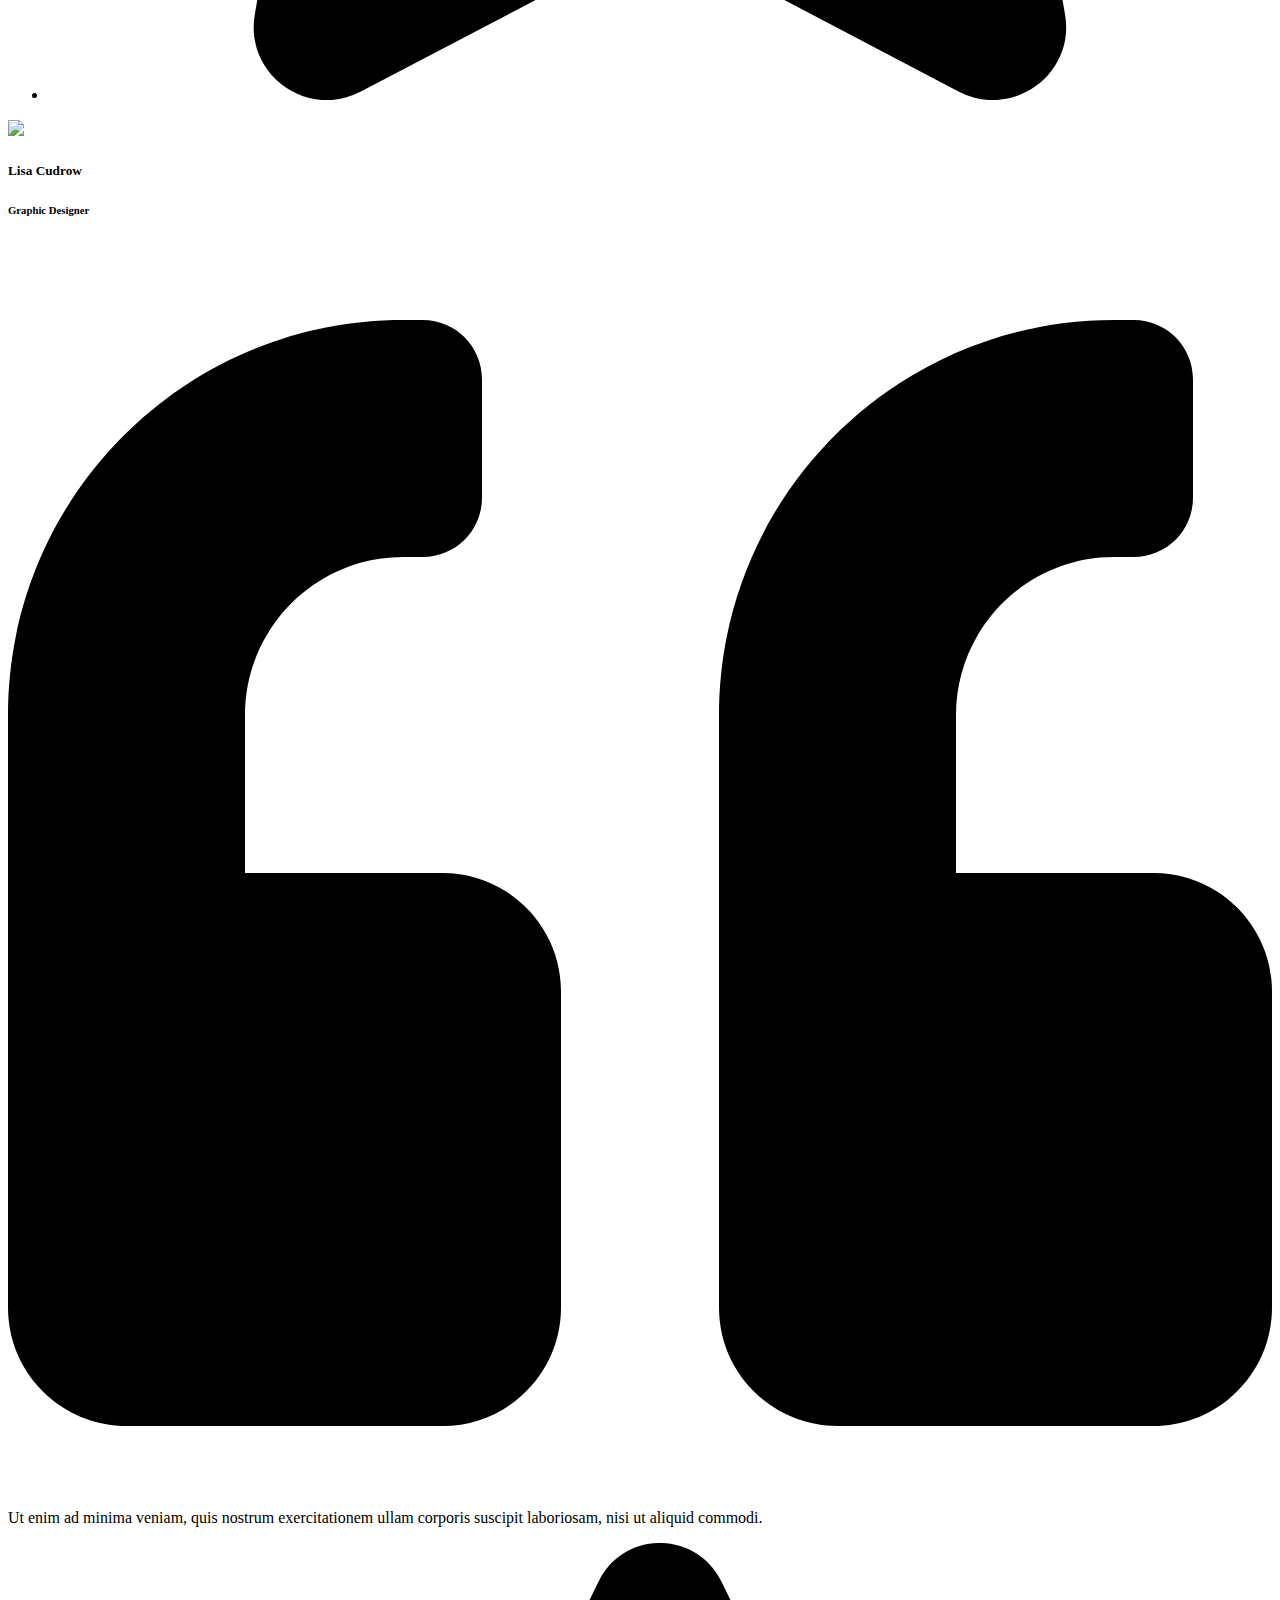
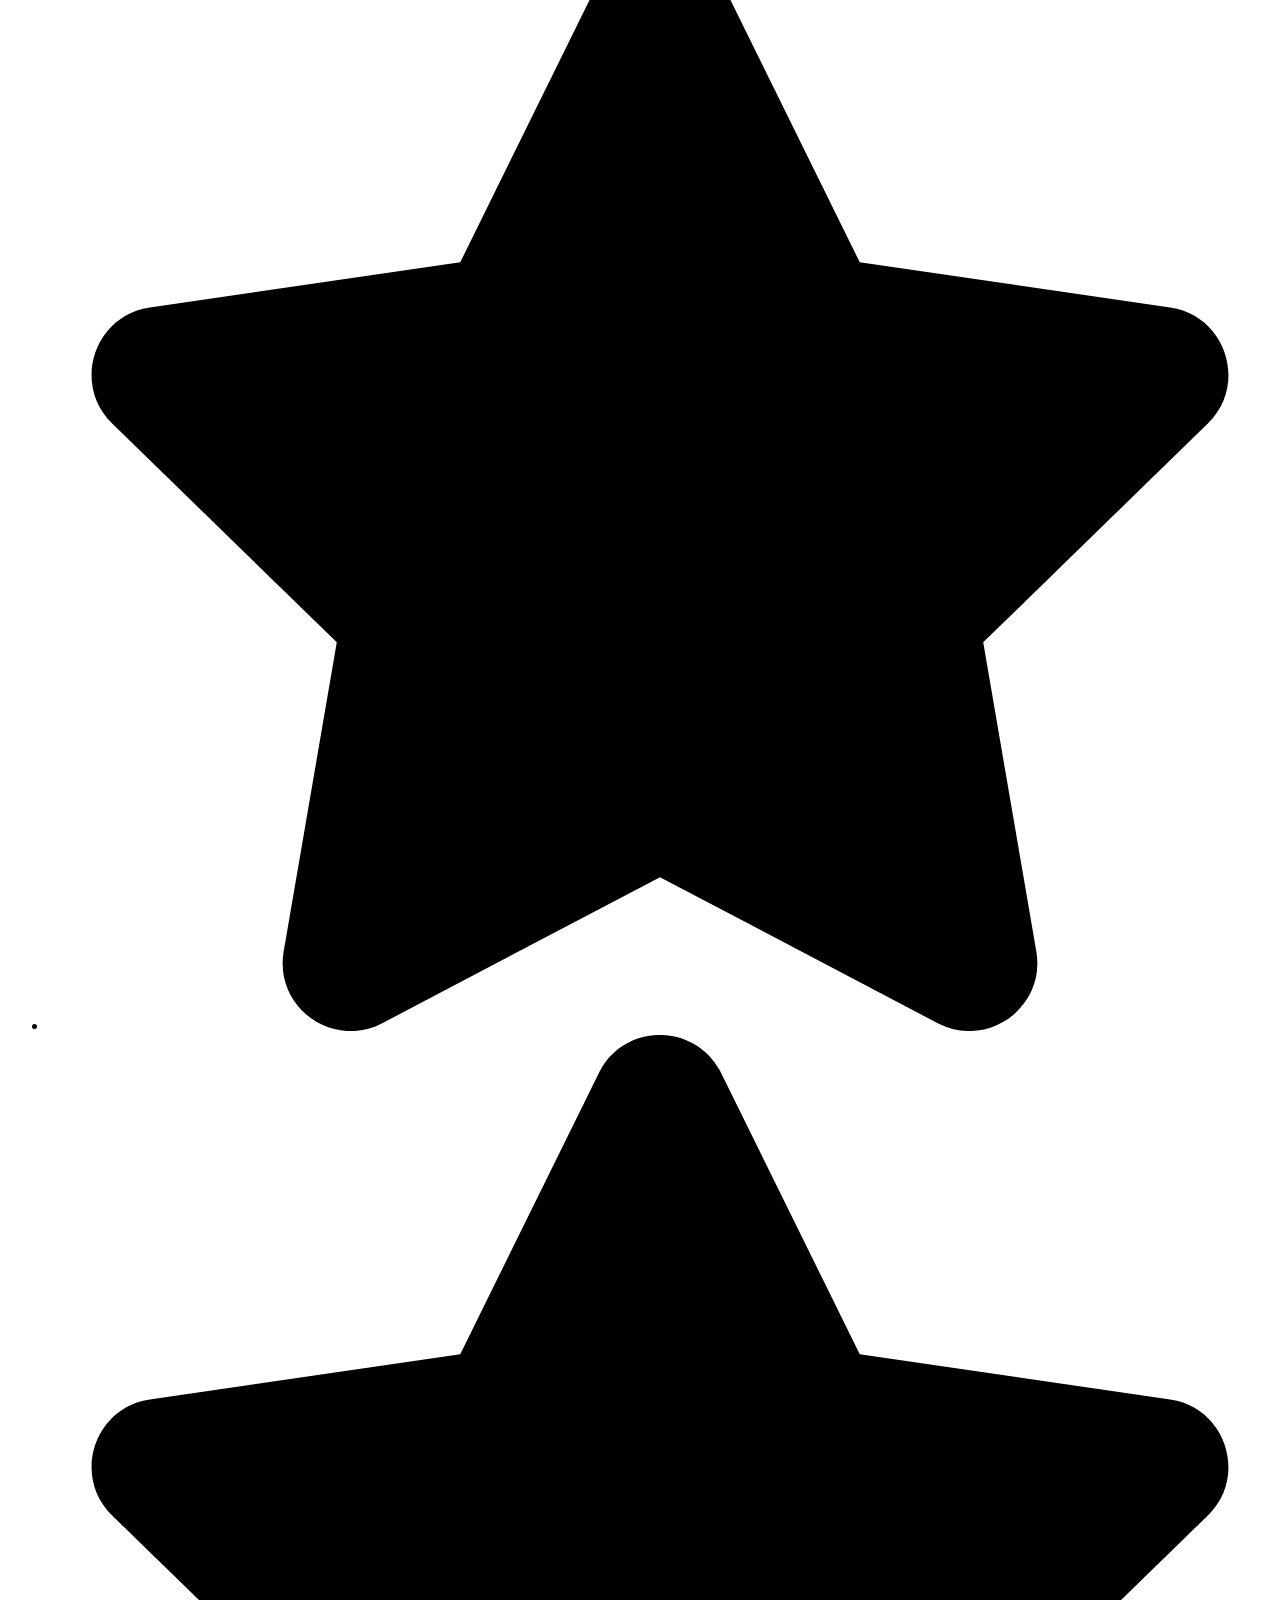
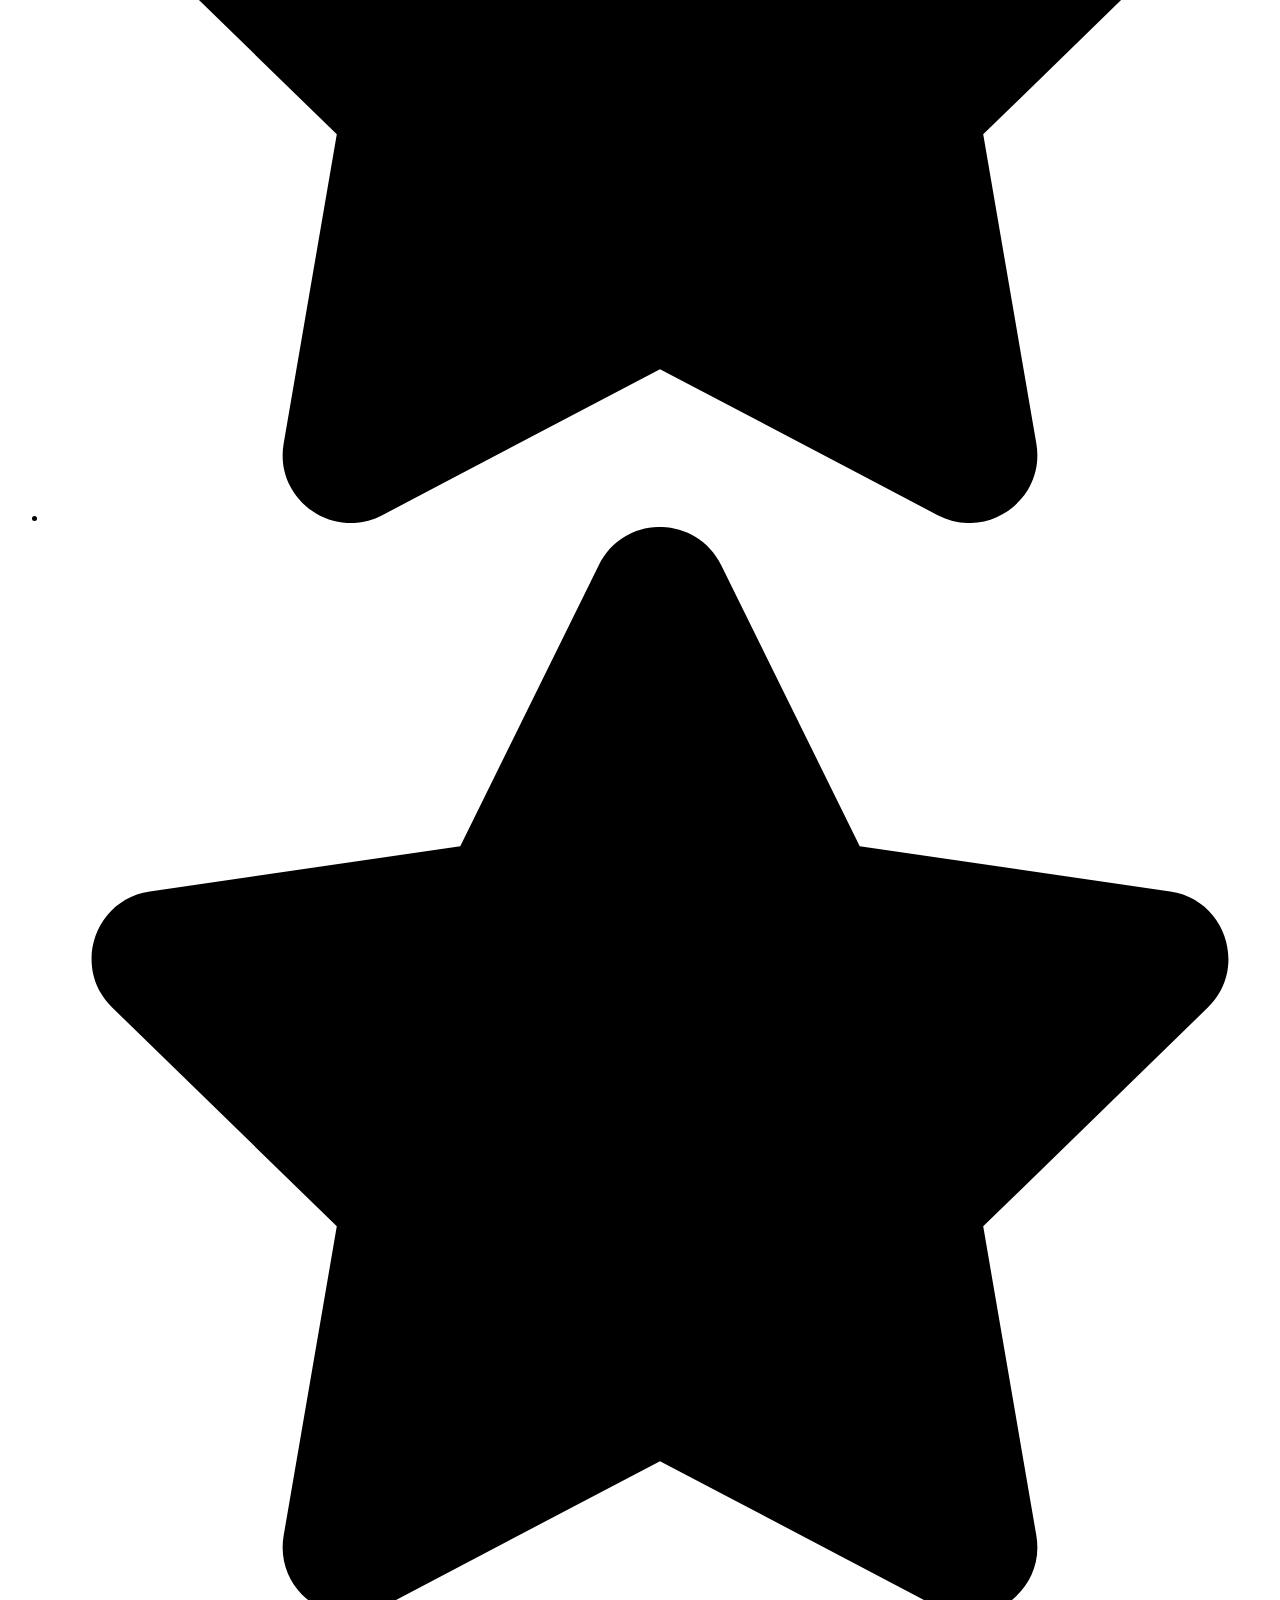
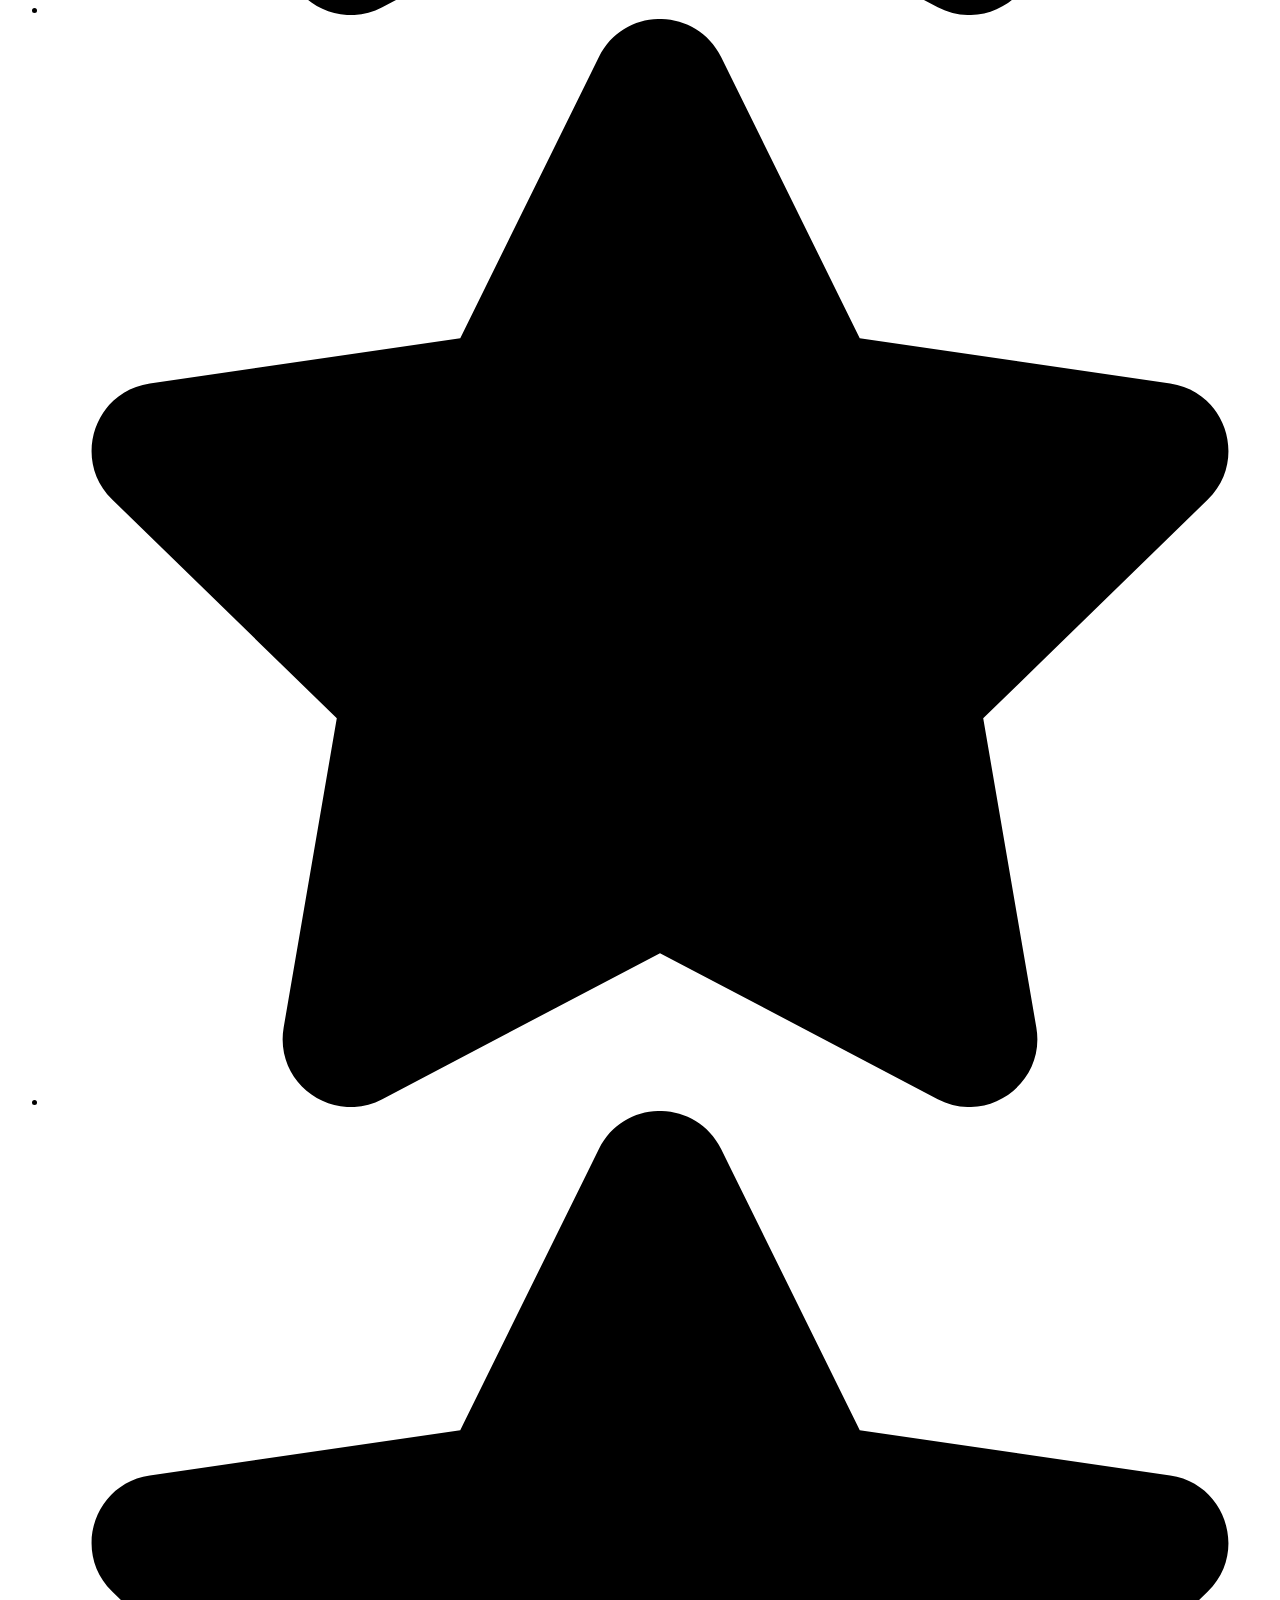
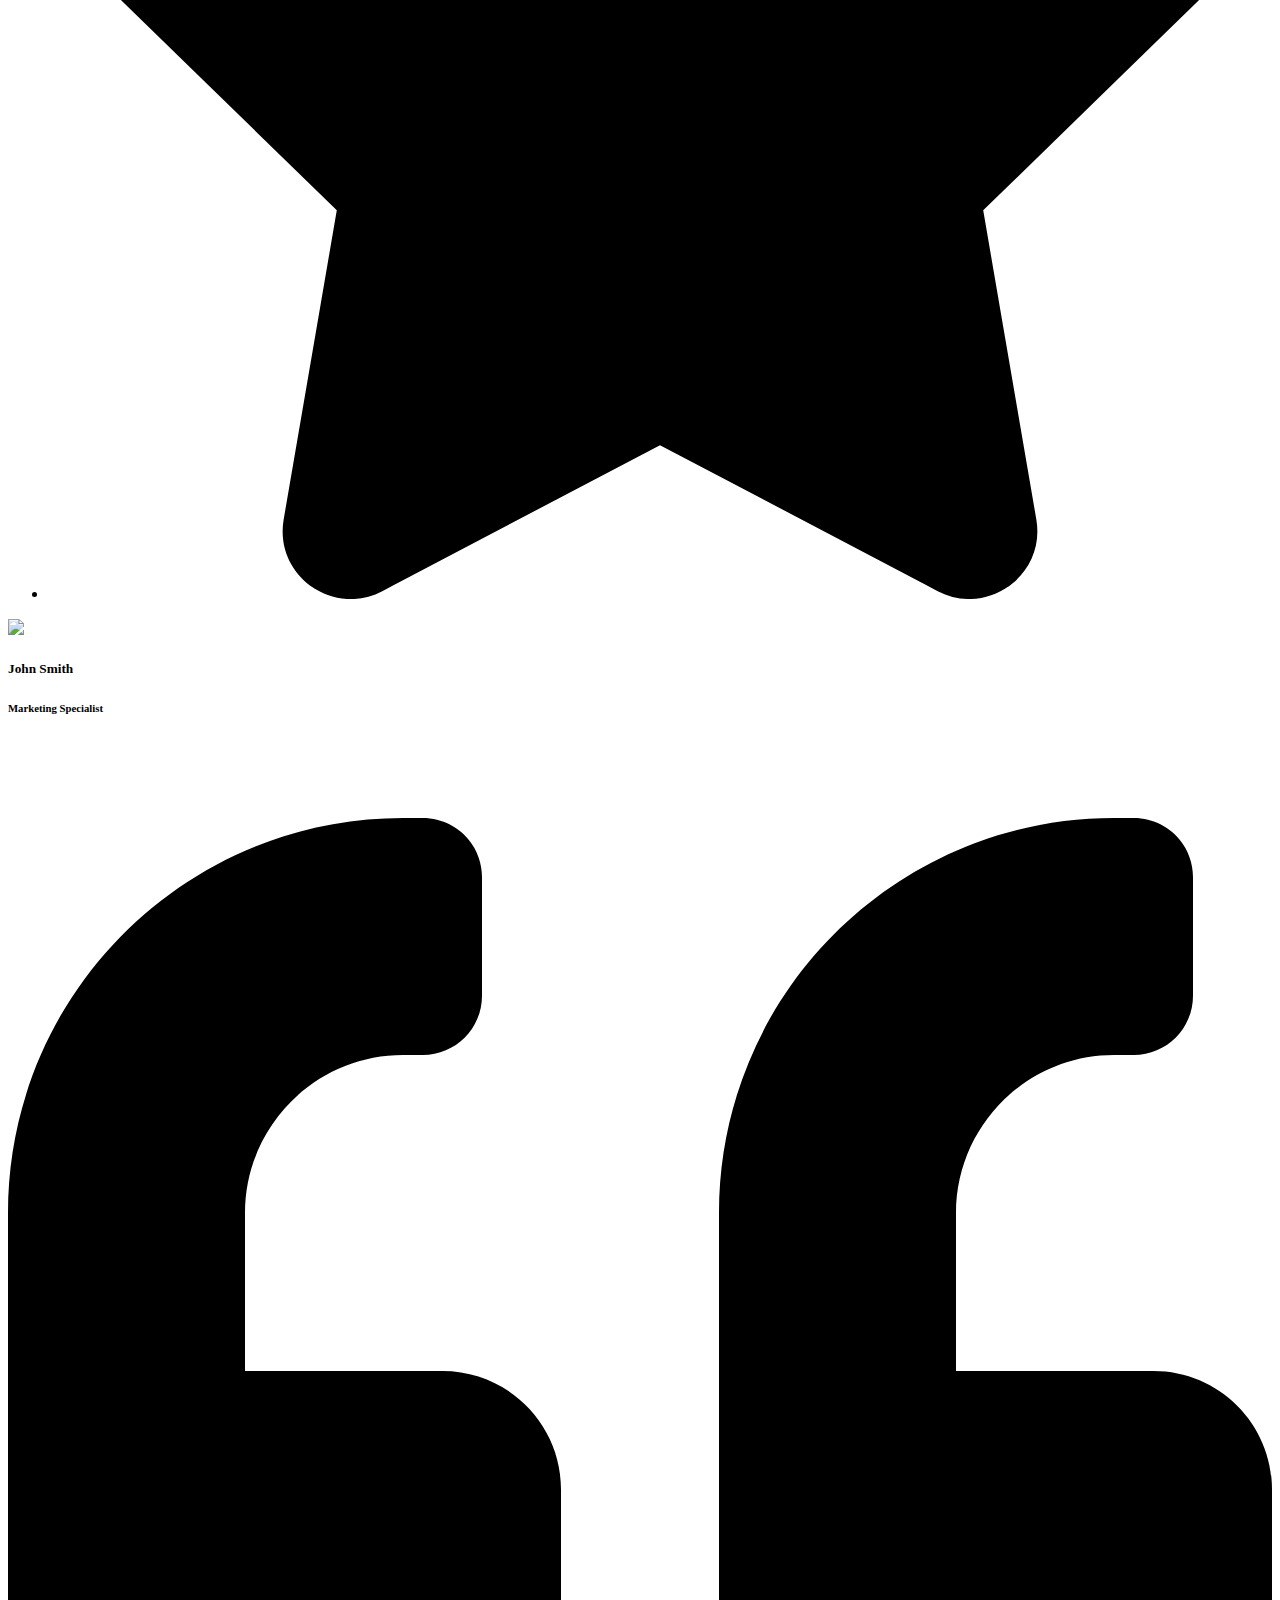
==== commit d8a59540: "Merge pull request #2 from shambhaviijhaa/main" ====
--- a/index.html
+++ b/index.html
@@ -20,17 +20,10 @@
             <span class="ml-3 text-xl" style="user-select: auto;">AlgoByte</span>
           </a>
           <nav class=" nav-link md:mr-auto md:ml-4 md:py-1 md:pl-4 md:border-l md:border-gray-400	flex flex-wrap items-center text-base justify-center" style="user-select: auto; font-size: large;">
-<<<<<<< HEAD
-            <a href="#" class="mr-5 hover:text-gray-900" style="user-select: auto;">Events</a>
+            <a href="pages/events.html" class="mr-5 hover:text-gray-900" style="user-select: auto;">Events</a>
             <a href="pages/blogs.html" class="mr-5 hover:text-gray-900" style="user-select: auto;">Blogs</a>
-            <a href="#" class="mr-5 hover:text-gray-900" style="user-select: auto;">Team</a>
+            <a href="team/index.html" class="mr-5 hover:text-gray-900" style="user-select: auto;">Team</a>
             <a href="pages/resources.html" class="mr-5 hover:text-gray-900" style="user-select: auto;">Resources</a>
-=======
-            <a href= "events.html" class="mr-5 hover:text-gray-900" style="user-select: auto;">Events</a>
-            <a href="blogs.html" class="mr-5 hover:text-gray-900" style="user-select: auto;">Blogs</a>
-            <a href="team.html" class="mr-5 hover:text-gray-900" style="user-select: auto;">Team</a>
-            <a href="resources.html" class="mr-5 hover:text-gray-900" style="user-select: auto;">Resources</a>
->>>>>>> a3e27f4 (added pages and text)
             <a href="#" class="mr-5 hover:text-gray-900" style="user-select: auto;">Contact Us</a>
           </nav>
         </div>
@@ -55,9 +48,11 @@
           </div>
         </section>
       </div>
-
-      <div class="leads">
-        <h2 class="leads-heading">Meet The Leads</h2>
+      <br>
+      <br>
+
+      <div class="text-center md:max-w-xl lg:max-w-3xl mx-auto">
+        <h3 class="text-3xl font-bold mb-6 text-gray-800">Meet The Leads</h3>
       </div>
 
       <div class="product-container">
@@ -240,6 +235,443 @@
               </div>    
             </div>
         </div>
+      </div>
+      <br>
+
+      <div class="text-center md:max-w-xl lg:max-w-3xl mx-auto">
+        <h3 class="text-3xl font-bold mb-6 text-gray-800">Upcoming Events</h3>
+      </div>
+
+      <div class="event-caraousel">
+        <div
+        id="carouselExampleCrossfade"
+        class="carousel slide carousel-fade relative"
+        data-bs-ride="carousel"
+      >
+        <div class="carousel-indicators absolute right-0 bottom-0 left-0 flex justify-center p-0 mb-4">
+          <button
+            type="button"
+            data-bs-target="#carouselExampleCrossfade"
+            data-bs-slide-to="0"
+            class="active"
+            aria-current="true"
+            aria-label="Slide 1"
+          ></button>
+          <button
+            type="button"
+            data-bs-target="#carouselExampleCrossfade"
+            data-bs-slide-to="1"
+            aria-label="Slide 2"
+          ></button>
+          <button
+            type="button"
+            data-bs-target="#carouselExampleCrossfade"
+            data-bs-slide-to="2"
+            aria-label="Slide 3"
+          ></button>
+        </div>
+        <div class="carousel-inner relative w-full overflow-hidden">
+          <div class="carousel-item active float-left w-full">
+            <img
+              src="https://mdbcdn.b-cdn.net/img/new/slides/041.webp"
+              class="block w-full"
+              alt="Wild Landscape"
+            />
+          </div>
+          <div class="carousel-item float-left w-full">
+            <img
+              src="https://mdbcdn.b-cdn.net/img/new/slides/042.webp"
+              class="block w-full"
+              alt="Camera"
+            />
+          </div>
+          <div class="carousel-item float-left w-full">
+            <img
+              src="https://mdbcdn.b-cdn.net/img/new/slides/043.webp"
+              class="block w-full"
+              alt="Exotic Fruits"
+            />
+          </div>
+        </div>
+        <button
+          class="carousel-control-prev absolute top-0 bottom-0 flex items-center justify-center p-0 text-center border-0 hover:outline-none hover:no-underline focus:outline-none focus:no-underline left-0"
+          type="button"
+          data-bs-target="#carouselExampleCrossfade"
+          data-bs-slide="prev"
+        >
+          <span class="carousel-control-prev-icon inline-block bg-no-repeat" aria-hidden="true"></span>
+          <span class="visually-hidden">Previous</span>
+        </button>
+        <button
+          class="carousel-control-next absolute top-0 bottom-0 flex items-center justify-center p-0 text-center border-0 hover:outline-none hover:no-underline focus:outline-none focus:no-underline right-0"
+          type="button"
+          data-bs-target="#carouselExampleCrossfade"
+          data-bs-slide="next"
+        >
+          <span class="carousel-control-next-icon inline-block bg-no-repeat" aria-hidden="true"></span>
+          <span class="visually-hidden">Next</span>
+        </button>
+      </div>
+      </div>
+
+      <div class="testi">
+        <section class="mb-20 text-gray-700">
+          <div class="text-center md:max-w-xl lg:max-w-3xl mx-auto">
+            <h3 class="text-3xl font-bold mb-6 text-gray-800">Testimonials</h3>
+            <p class="mb-6 pb-2 md:mb-12 md:pb-0">
+              Lorem ipsum dolor sit amet, consectetur adipisicing elit. Fugit, error amet numquam
+              iure provident voluptate esse quasi, veritatis totam voluptas nostrum quisquam eum
+              porro a pariatur veniam.
+            </p>
+          </div>
+        
+          <div class="grid md:grid-cols-3 gap-6 lg:gap-12 text-center">
+            <div class="mb-12 md:mb-0">
+              <div class="flex justify-center mb-6">
+                <img
+                  src="https://mdbootstrap.com/img/Photos/Avatars/img%20(1).jpg"
+                  class="rounded-full shadow-lg w-32"
+                />
+              </div>
+              <h5 class="text-xl font-semibold mb-4">Maria Smantha</h5>
+              <h6 class="font-semibold text-blue-600 mb-4">Web Developer</h6>
+              <p class="mb-4">
+                <svg
+                  aria-hidden="true"
+                  focusable="false"
+                  data-prefix="fas"
+                  data-icon="quote-left"
+                  class="w-6 pr-2 inline-block"
+                  role="img"
+                  xmlns="http://www.w3.org/2000/svg"
+                  viewBox="0 0 512 512"
+                >
+                  <path
+                    fill="currentColor"
+                    d="M464 256h-80v-64c0-35.3 28.7-64 64-64h8c13.3 0 24-10.7 24-24V56c0-13.3-10.7-24-24-24h-8c-88.4 0-160 71.6-160 160v240c0 26.5 21.5 48 48 48h128c26.5 0 48-21.5 48-48V304c0-26.5-21.5-48-48-48zm-288 0H96v-64c0-35.3 28.7-64 64-64h8c13.3 0 24-10.7 24-24V56c0-13.3-10.7-24-24-24h-8C71.6 32 0 103.6 0 192v240c0 26.5 21.5 48 48 48h128c26.5 0 48-21.5 48-48V304c0-26.5-21.5-48-48-48z"
+                  ></path>
+                </svg>
+                Lorem ipsum dolor sit amet, consectetur adipisicing elit. Quod eos id officiis hic
+                tenetur quae quaerat ad velit ab hic tenetur.
+              </p>
+              <ul class="flex justify-center mb-0">
+                <li>
+                  <svg
+                    aria-hidden="true"
+                    focusable="false"
+                    data-prefix="fas"
+                    data-icon="star"
+                    class="w-4 text-yellow-500"
+                    role="img"
+                    xmlns="http://www.w3.org/2000/svg"
+                    viewBox="0 0 576 512"
+                  >
+                    <path
+                      fill="currentColor"
+                      d="M259.3 17.8L194 150.2 47.9 171.5c-26.2 3.8-36.7 36.1-17.7 54.6l105.7 103-25 145.5c-4.5 26.3 23.2 46 46.4 33.7L288 439.6l130.7 68.7c23.2 12.2 50.9-7.4 46.4-33.7l-25-145.5 105.7-103c19-18.5 8.5-50.8-17.7-54.6L382 150.2 316.7 17.8c-11.7-23.6-45.6-23.9-57.4 0z"
+                    ></path>
+                  </svg>
+                </li>
+                <li>
+                  <svg
+                    aria-hidden="true"
+                    focusable="false"
+                    data-prefix="fas"
+                    data-icon="star"
+                    class="w-4 text-yellow-500"
+                    role="img"
+                    xmlns="http://www.w3.org/2000/svg"
+                    viewBox="0 0 576 512"
+                  >
+                    <path
+                      fill="currentColor"
+                      d="M259.3 17.8L194 150.2 47.9 171.5c-26.2 3.8-36.7 36.1-17.7 54.6l105.7 103-25 145.5c-4.5 26.3 23.2 46 46.4 33.7L288 439.6l130.7 68.7c23.2 12.2 50.9-7.4 46.4-33.7l-25-145.5 105.7-103c19-18.5 8.5-50.8-17.7-54.6L382 150.2 316.7 17.8c-11.7-23.6-45.6-23.9-57.4 0z"
+                    ></path>
+                  </svg>
+                </li>
+                <li>
+                  <svg
+                    aria-hidden="true"
+                    focusable="false"
+                    data-prefix="fas"
+                    data-icon="star"
+                    class="w-4 text-yellow-500"
+                    role="img"
+                    xmlns="http://www.w3.org/2000/svg"
+                    viewBox="0 0 576 512"
+                  >
+                    <path
+                      fill="currentColor"
+                      d="M259.3 17.8L194 150.2 47.9 171.5c-26.2 3.8-36.7 36.1-17.7 54.6l105.7 103-25 145.5c-4.5 26.3 23.2 46 46.4 33.7L288 439.6l130.7 68.7c23.2 12.2 50.9-7.4 46.4-33.7l-25-145.5 105.7-103c19-18.5 8.5-50.8-17.7-54.6L382 150.2 316.7 17.8c-11.7-23.6-45.6-23.9-57.4 0z"
+                    ></path>
+                  </svg>
+                </li>
+                <li>
+                  <svg
+                    aria-hidden="true"
+                    focusable="false"
+                    data-prefix="fas"
+                    data-icon="star"
+                    class="w-4 text-yellow-500"
+                    role="img"
+                    xmlns="http://www.w3.org/2000/svg"
+                    viewBox="0 0 576 512"
+                  >
+                    <path
+                      fill="currentColor"
+                      d="M259.3 17.8L194 150.2 47.9 171.5c-26.2 3.8-36.7 36.1-17.7 54.6l105.7 103-25 145.5c-4.5 26.3 23.2 46 46.4 33.7L288 439.6l130.7 68.7c23.2 12.2 50.9-7.4 46.4-33.7l-25-145.5 105.7-103c19-18.5 8.5-50.8-17.7-54.6L382 150.2 316.7 17.8c-11.7-23.6-45.6-23.9-57.4 0z"
+                    ></path>
+                  </svg>
+                </li>
+                <li>
+                  <svg
+                    aria-hidden="true"
+                    focusable="false"
+                    data-prefix="fas"
+                    data-icon="star-half-alt"
+                    class="w-4 text-yellow-500"
+                    role="img"
+                    xmlns="http://www.w3.org/2000/svg"
+                    viewBox="0 0 536 512"
+                  >
+                    <path
+                      fill="currentColor"
+                      d="M508.55 171.51L362.18 150.2 296.77 17.81C290.89 5.98 279.42 0 267.95 0c-11.4 0-22.79 5.9-28.69 17.81l-65.43 132.38-146.38 21.29c-26.25 3.8-36.77 36.09-17.74 54.59l105.89 103-25.06 145.48C86.98 495.33 103.57 512 122.15 512c4.93 0 10-1.17 14.87-3.75l130.95-68.68 130.94 68.7c4.86 2.55 9.92 3.71 14.83 3.71 18.6 0 35.22-16.61 31.66-37.4l-25.03-145.49 105.91-102.98c19.04-18.5 8.52-50.8-17.73-54.6zm-121.74 123.2l-18.12 17.62 4.28 24.88 19.52 113.45-102.13-53.59-22.38-11.74.03-317.19 51.03 103.29 11.18 22.63 25.01 3.64 114.23 16.63-82.65 80.38z"
+                    ></path>
+                  </svg>
+                </li>
+              </ul>
+            </div>
+            <div class="mb-12 md:mb-0">
+              <div class="flex justify-center mb-6">
+                <img
+                  src="https://mdbootstrap.com/img/Photos/Avatars/img%20(2).jpg"
+                  class="rounded-full shadow-lg w-32"
+                />
+              </div>
+              <h5 class="text-xl font-semibold mb-4">Lisa Cudrow</h5>
+              <h6 class="font-semibold text-blue-600 mb-4">Graphic Designer</h6>
+              <p class="mb-4">
+                <svg
+                  aria-hidden="true"
+                  focusable="false"
+                  data-prefix="fas"
+                  data-icon="quote-left"
+                  class="w-6 pr-2 inline-block"
+                  role="img"
+                  xmlns="http://www.w3.org/2000/svg"
+                  viewBox="0 0 512 512"
+                >
+                  <path
+                    fill="currentColor"
+                    d="M464 256h-80v-64c0-35.3 28.7-64 64-64h8c13.3 0 24-10.7 24-24V56c0-13.3-10.7-24-24-24h-8c-88.4 0-160 71.6-160 160v240c0 26.5 21.5 48 48 48h128c26.5 0 48-21.5 48-48V304c0-26.5-21.5-48-48-48zm-288 0H96v-64c0-35.3 28.7-64 64-64h8c13.3 0 24-10.7 24-24V56c0-13.3-10.7-24-24-24h-8C71.6 32 0 103.6 0 192v240c0 26.5 21.5 48 48 48h128c26.5 0 48-21.5 48-48V304c0-26.5-21.5-48-48-48z"
+                  ></path></svg>Ut enim ad minima veniam, quis nostrum exercitationem ullam corporis suscipit
+                laboriosam, nisi ut aliquid commodi.
+              </p>
+              <ul class="flex justify-center mb-0">
+                <li>
+                  <svg
+                    aria-hidden="true"
+                    focusable="false"
+                    data-prefix="fas"
+                    data-icon="star"
+                    class="w-4 text-yellow-500"
+                    role="img"
+                    xmlns="http://www.w3.org/2000/svg"
+                    viewBox="0 0 576 512"
+                  >
+                    <path
+                      fill="currentColor"
+                      d="M259.3 17.8L194 150.2 47.9 171.5c-26.2 3.8-36.7 36.1-17.7 54.6l105.7 103-25 145.5c-4.5 26.3 23.2 46 46.4 33.7L288 439.6l130.7 68.7c23.2 12.2 50.9-7.4 46.4-33.7l-25-145.5 105.7-103c19-18.5 8.5-50.8-17.7-54.6L382 150.2 316.7 17.8c-11.7-23.6-45.6-23.9-57.4 0z"
+                    ></path>
+                  </svg>
+                </li>
+                <li>
+                  <svg
+                    aria-hidden="true"
+                    focusable="false"
+                    data-prefix="fas"
+                    data-icon="star"
+                    class="w-4 text-yellow-500"
+                    role="img"
+                    xmlns="http://www.w3.org/2000/svg"
+                    viewBox="0 0 576 512"
+                  >
+                    <path
+                      fill="currentColor"
+                      d="M259.3 17.8L194 150.2 47.9 171.5c-26.2 3.8-36.7 36.1-17.7 54.6l105.7 103-25 145.5c-4.5 26.3 23.2 46 46.4 33.7L288 439.6l130.7 68.7c23.2 12.2 50.9-7.4 46.4-33.7l-25-145.5 105.7-103c19-18.5 8.5-50.8-17.7-54.6L382 150.2 316.7 17.8c-11.7-23.6-45.6-23.9-57.4 0z"
+                    ></path>
+                  </svg>
+                </li>
+                <li>
+                  <svg
+                    aria-hidden="true"
+                    focusable="false"
+                    data-prefix="fas"
+                    data-icon="star"
+                    class="w-4 text-yellow-500"
+                    role="img"
+                    xmlns="http://www.w3.org/2000/svg"
+                    viewBox="0 0 576 512"
+                  >
+                    <path
+                      fill="currentColor"
+                      d="M259.3 17.8L194 150.2 47.9 171.5c-26.2 3.8-36.7 36.1-17.7 54.6l105.7 103-25 145.5c-4.5 26.3 23.2 46 46.4 33.7L288 439.6l130.7 68.7c23.2 12.2 50.9-7.4 46.4-33.7l-25-145.5 105.7-103c19-18.5 8.5-50.8-17.7-54.6L382 150.2 316.7 17.8c-11.7-23.6-45.6-23.9-57.4 0z"
+                    ></path>
+                  </svg>
+                </li>
+                <li>
+                  <svg
+                    aria-hidden="true"
+                    focusable="false"
+                    data-prefix="fas"
+                    data-icon="star"
+                    class="w-4 text-yellow-500"
+                    role="img"
+                    xmlns="http://www.w3.org/2000/svg"
+                    viewBox="0 0 576 512"
+                  >
+                    <path
+                      fill="currentColor"
+                      d="M259.3 17.8L194 150.2 47.9 171.5c-26.2 3.8-36.7 36.1-17.7 54.6l105.7 103-25 145.5c-4.5 26.3 23.2 46 46.4 33.7L288 439.6l130.7 68.7c23.2 12.2 50.9-7.4 46.4-33.7l-25-145.5 105.7-103c19-18.5 8.5-50.8-17.7-54.6L382 150.2 316.7 17.8c-11.7-23.6-45.6-23.9-57.4 0z"
+                    ></path>
+                  </svg>
+                </li>
+                <li>
+                  <svg
+                    aria-hidden="true"
+                    focusable="false"
+                    data-prefix="fas"
+                    data-icon="star"
+                    class="w-4 text-yellow-500"
+                    role="img"
+                    xmlns="http://www.w3.org/2000/svg"
+                    viewBox="0 0 576 512"
+                  >
+                    <path
+                      fill="currentColor"
+                      d="M259.3 17.8L194 150.2 47.9 171.5c-26.2 3.8-36.7 36.1-17.7 54.6l105.7 103-25 145.5c-4.5 26.3 23.2 46 46.4 33.7L288 439.6l130.7 68.7c23.2 12.2 50.9-7.4 46.4-33.7l-25-145.5 105.7-103c19-18.5 8.5-50.8-17.7-54.6L382 150.2 316.7 17.8c-11.7-23.6-45.6-23.9-57.4 0z"
+                    ></path>
+                  </svg>
+                </li>
+              </ul>
+            </div>
+            <div class="mb-0">
+              <div class="flex justify-center mb-6">
+                <img
+                  src="https://mdbootstrap.com/img/Photos/Avatars/img%20(9).jpg"
+                  class="rounded-full shadow-lg w-32"
+                />
+              </div>
+              <h5 class="text-xl font-semibold mb-4">John Smith</h5>
+              <h6 class="font-semibold text-blue-600 mb-4">Marketing Specialist</h6>
+              <p class="mb-4">
+                <svg
+                  aria-hidden="true"
+                  focusable="false"
+                  data-prefix="fas"
+                  data-icon="quote-left"
+                  class="w-6 pr-2 inline-block"
+                  role="img"
+                  xmlns="http://www.w3.org/2000/svg"
+                  viewBox="0 0 512 512"
+                >
+                  <path
+                    fill="currentColor"
+                    d="M464 256h-80v-64c0-35.3 28.7-64 64-64h8c13.3 0 24-10.7 24-24V56c0-13.3-10.7-24-24-24h-8c-88.4 0-160 71.6-160 160v240c0 26.5 21.5 48 48 48h128c26.5 0 48-21.5 48-48V304c0-26.5-21.5-48-48-48zm-288 0H96v-64c0-35.3 28.7-64 64-64h8c13.3 0 24-10.7 24-24V56c0-13.3-10.7-24-24-24h-8C71.6 32 0 103.6 0 192v240c0 26.5 21.5 48 48 48h128c26.5 0 48-21.5 48-48V304c0-26.5-21.5-48-48-48z"
+                  ></path></svg>At vero eos et accusamus et iusto odio dignissimos ducimus qui blanditiis
+                praesentium voluptatum deleniti atque corrupti.
+              </p>
+              <ul class="flex justify-center mb-0">
+                <li>
+                  <svg
+                    aria-hidden="true"
+                    focusable="false"
+                    data-prefix="fas"
+                    data-icon="star"
+                    class="w-4 text-yellow-500"
+                    role="img"
+                    xmlns="http://www.w3.org/2000/svg"
+                    viewBox="0 0 576 512"
+                  >
+                    <path
+                      fill="currentColor"
+                      d="M259.3 17.8L194 150.2 47.9 171.5c-26.2 3.8-36.7 36.1-17.7 54.6l105.7 103-25 145.5c-4.5 26.3 23.2 46 46.4 33.7L288 439.6l130.7 68.7c23.2 12.2 50.9-7.4 46.4-33.7l-25-145.5 105.7-103c19-18.5 8.5-50.8-17.7-54.6L382 150.2 316.7 17.8c-11.7-23.6-45.6-23.9-57.4 0z"
+                    ></path>
+                  </svg>
+                </li>
+                <li>
+                  <svg
+                    aria-hidden="true"
+                    focusable="false"
+                    data-prefix="fas"
+                    data-icon="star"
+                    class="w-4 text-yellow-500"
+                    role="img"
+                    xmlns="http://www.w3.org/2000/svg"
+                    viewBox="0 0 576 512"
+                  >
+                    <path
+                      fill="currentColor"
+                      d="M259.3 17.8L194 150.2 47.9 171.5c-26.2 3.8-36.7 36.1-17.7 54.6l105.7 103-25 145.5c-4.5 26.3 23.2 46 46.4 33.7L288 439.6l130.7 68.7c23.2 12.2 50.9-7.4 46.4-33.7l-25-145.5 105.7-103c19-18.5 8.5-50.8-17.7-54.6L382 150.2 316.7 17.8c-11.7-23.6-45.6-23.9-57.4 0z"
+                    ></path>
+                  </svg>
+                </li>
+                <li>
+                  <svg
+                    aria-hidden="true"
+                    focusable="false"
+                    data-prefix="fas"
+                    data-icon="star"
+                    class="w-4 text-yellow-500"
+                    role="img"
+                    xmlns="http://www.w3.org/2000/svg"
+                    viewBox="0 0 576 512"
+                  >
+                    <path
+                      fill="currentColor"
+                      d="M259.3 17.8L194 150.2 47.9 171.5c-26.2 3.8-36.7 36.1-17.7 54.6l105.7 103-25 145.5c-4.5 26.3 23.2 46 46.4 33.7L288 439.6l130.7 68.7c23.2 12.2 50.9-7.4 46.4-33.7l-25-145.5 105.7-103c19-18.5 8.5-50.8-17.7-54.6L382 150.2 316.7 17.8c-11.7-23.6-45.6-23.9-57.4 0z"
+                    ></path>
+                  </svg>
+                </li>
+                <li>
+                  <svg
+                    aria-hidden="true"
+                    focusable="false"
+                    data-prefix="fas"
+                    data-icon="star"
+                    class="w-4 text-yellow-500"
+                    role="img"
+                    xmlns="http://www.w3.org/2000/svg"
+                    viewBox="0 0 576 512"
+                  >
+                    <path
+                      fill="currentColor"
+                      d="M259.3 17.8L194 150.2 47.9 171.5c-26.2 3.8-36.7 36.1-17.7 54.6l105.7 103-25 145.5c-4.5 26.3 23.2 46 46.4 33.7L288 439.6l130.7 68.7c23.2 12.2 50.9-7.4 46.4-33.7l-25-145.5 105.7-103c19-18.5 8.5-50.8-17.7-54.6L382 150.2 316.7 17.8c-11.7-23.6-45.6-23.9-57.4 0z"
+                    ></path>
+                  </svg>
+                </li>
+                <li>
+                  <svg
+                    aria-hidden="true"
+                    focusable="false"
+                    data-prefix="far"
+                    data-icon="star"
+                    class="w-4 text-yellow-500"
+                    role="img"
+                    xmlns="http://www.w3.org/2000/svg"
+                    viewBox="0 0 576 512"
+                  >
+                    <path
+                      fill="currentColor"
+                      d="M528.1 171.5L382 150.2 316.7 17.8c-11.7-23.6-45.6-23.9-57.4 0L194 150.2 47.9 171.5c-26.2 3.8-36.7 36.1-17.7 54.6l105.7 103-25 145.5c-4.5 26.3 23.2 46 46.4 33.7L288 439.6l130.7 68.7c23.2 12.2 50.9-7.4 46.4-33.7l-25-145.5 105.7-103c19-18.5 8.5-50.8-17.7-54.6zM388.6 312.3l23.7 138.4L288 385.4l-124.3 65.3 23.7-138.4-100.6-98 139-20.2 62.2-126 62.2 126 139 20.2-100.6 98z"
+                    ></path>
+                  </svg>
+                </li>
+              </ul>
+            </div>
+          </div>
+        </section>
       </div>
 
       
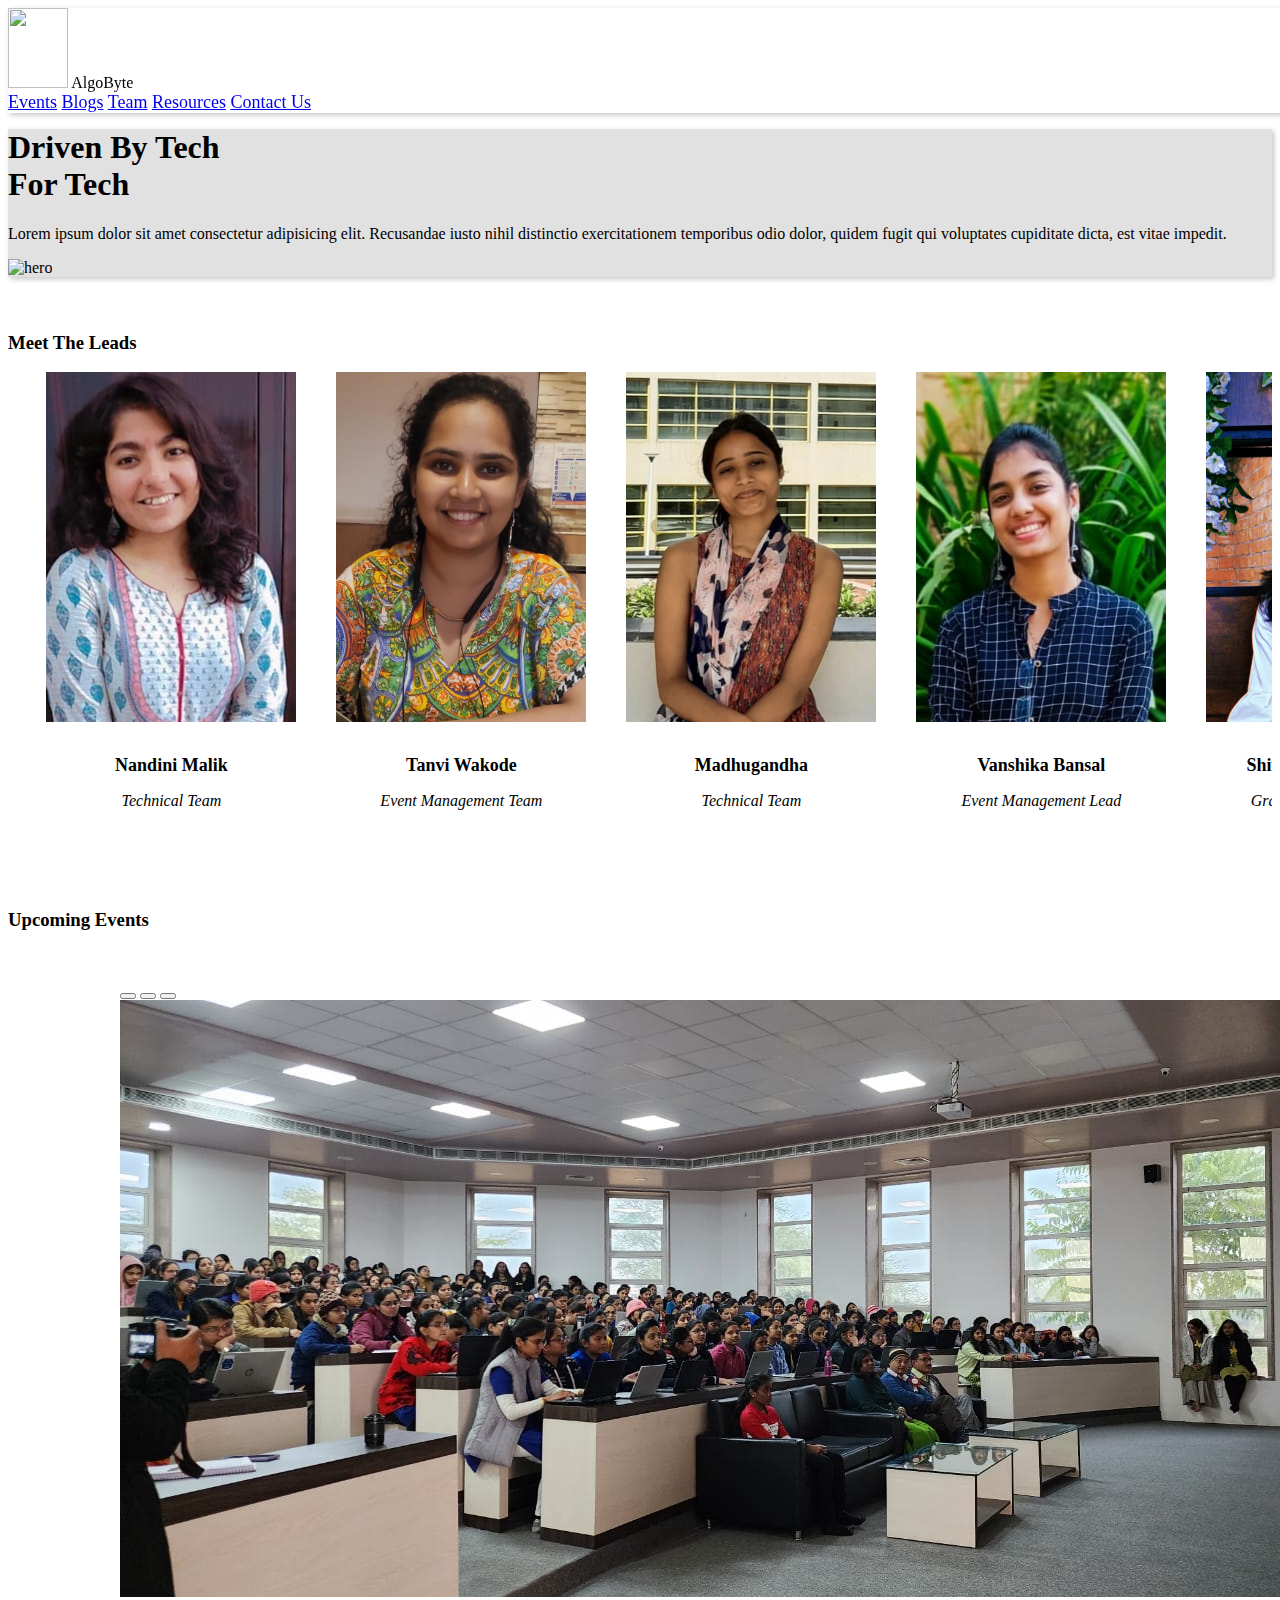
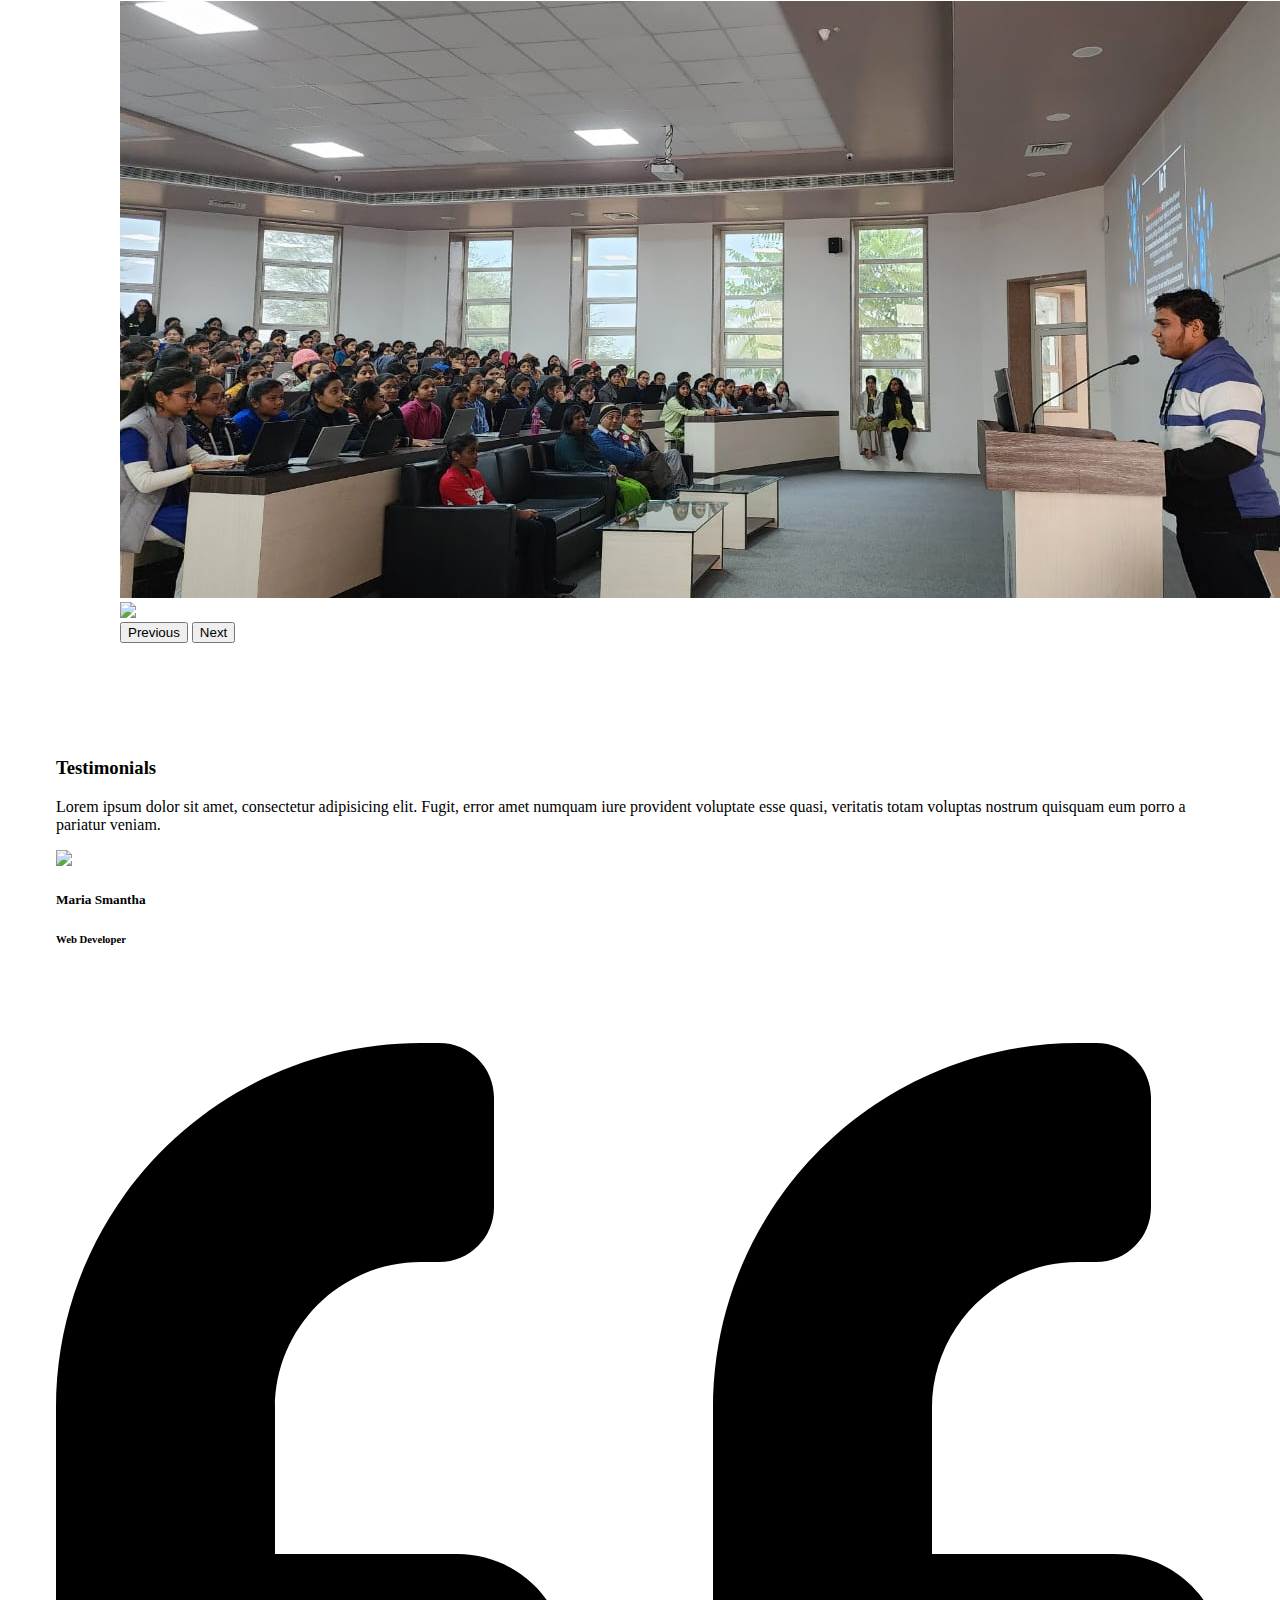
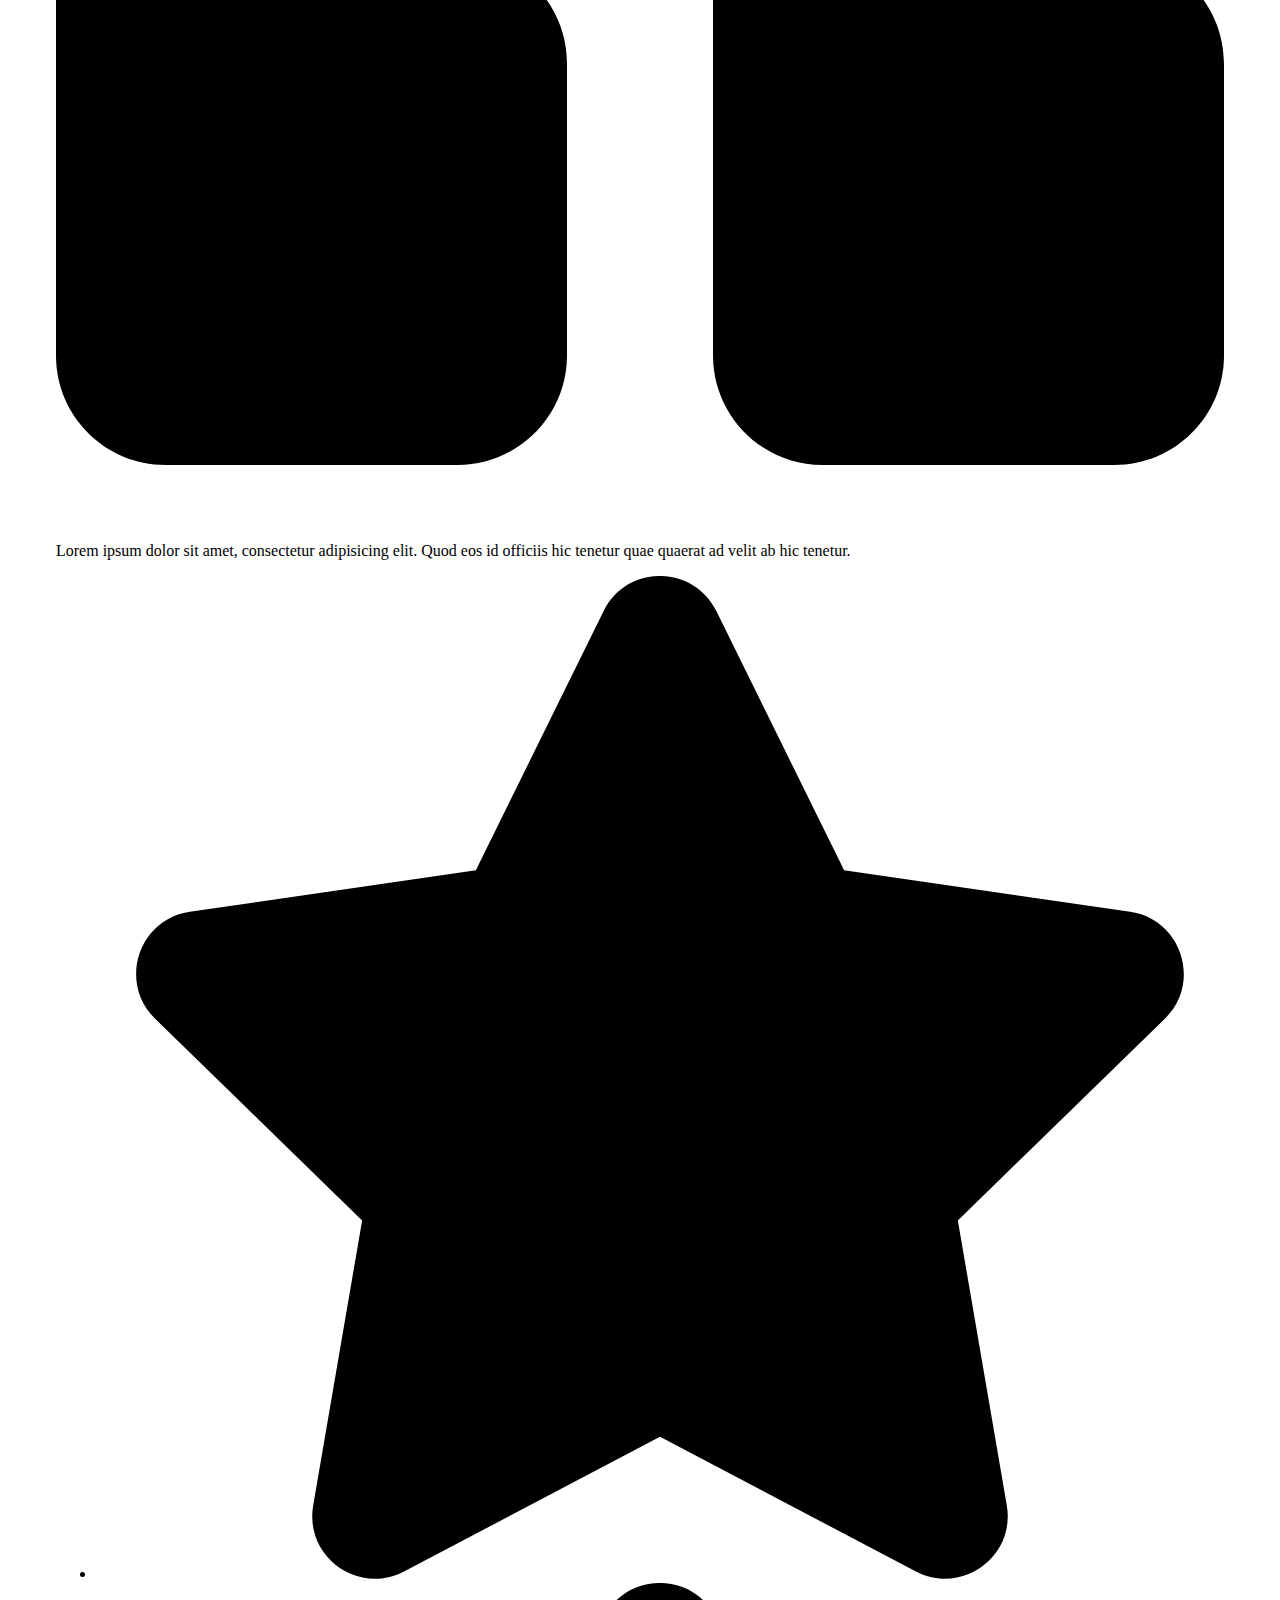
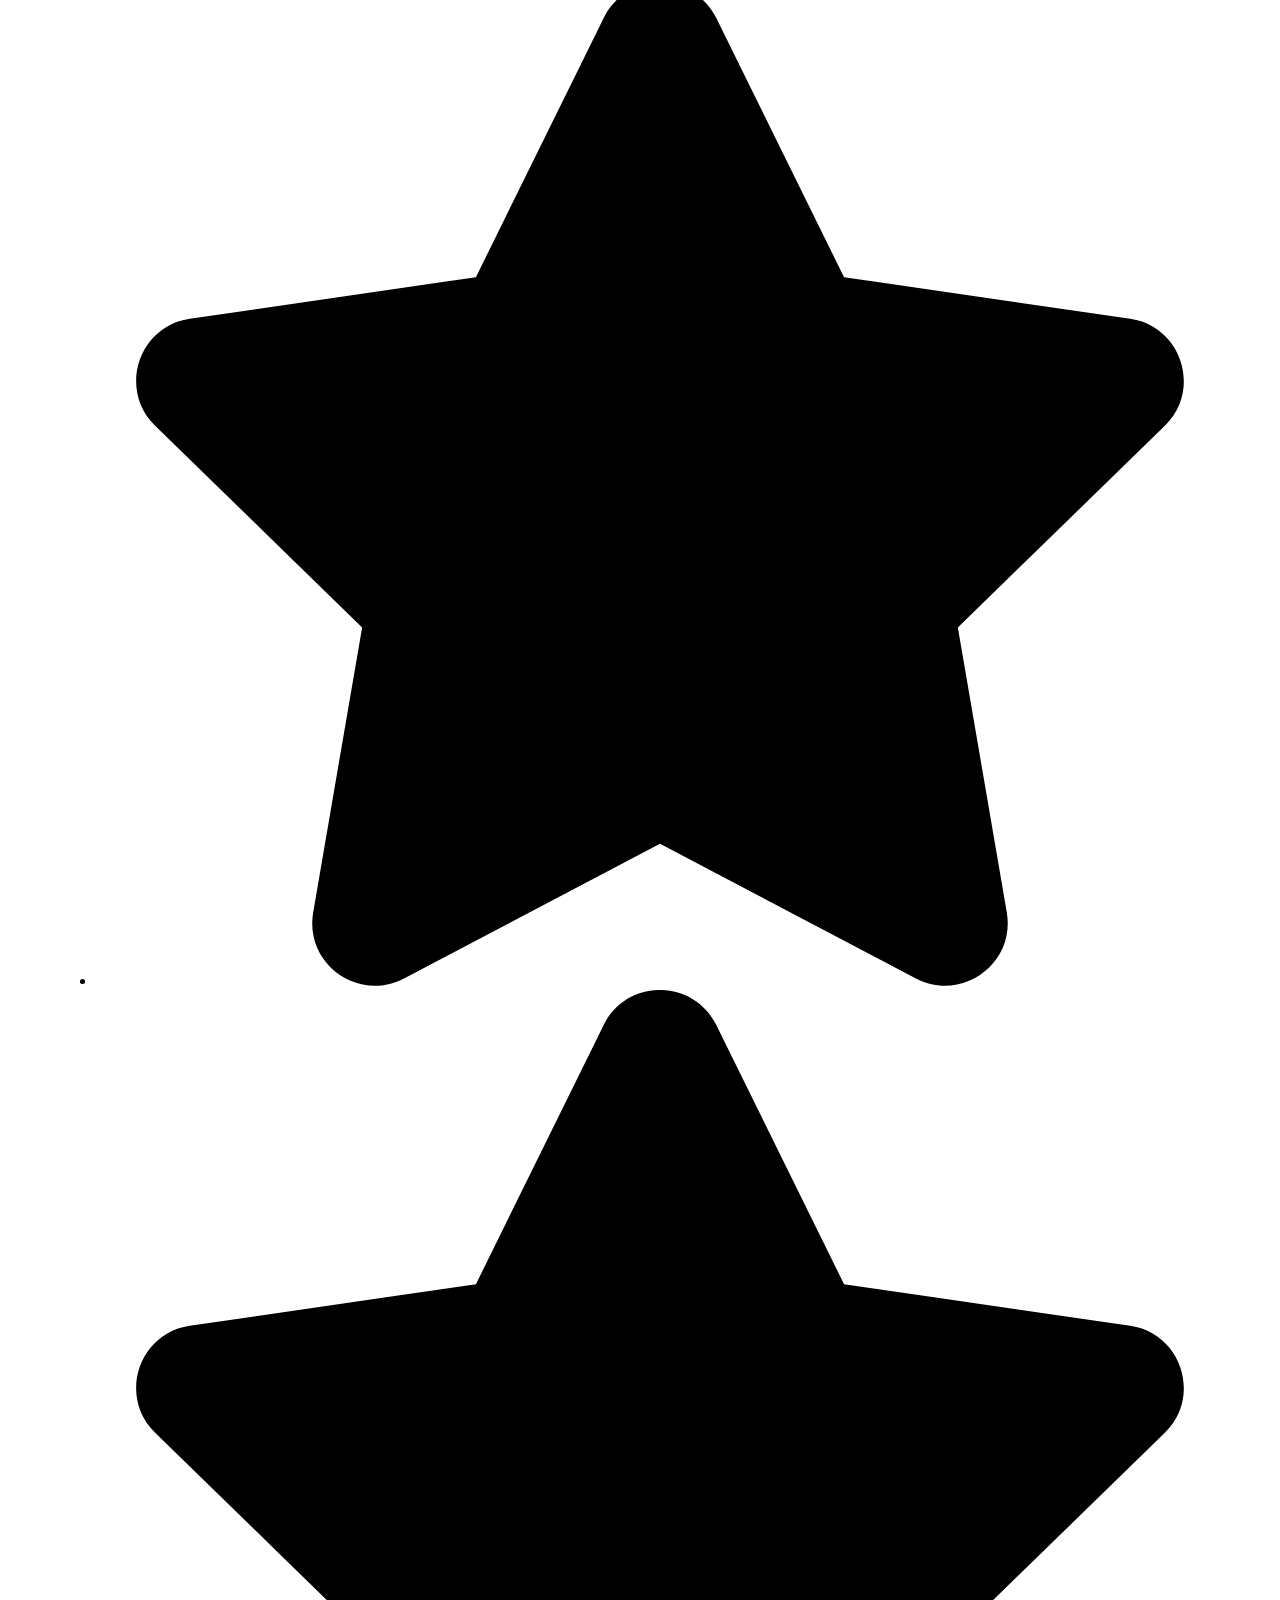
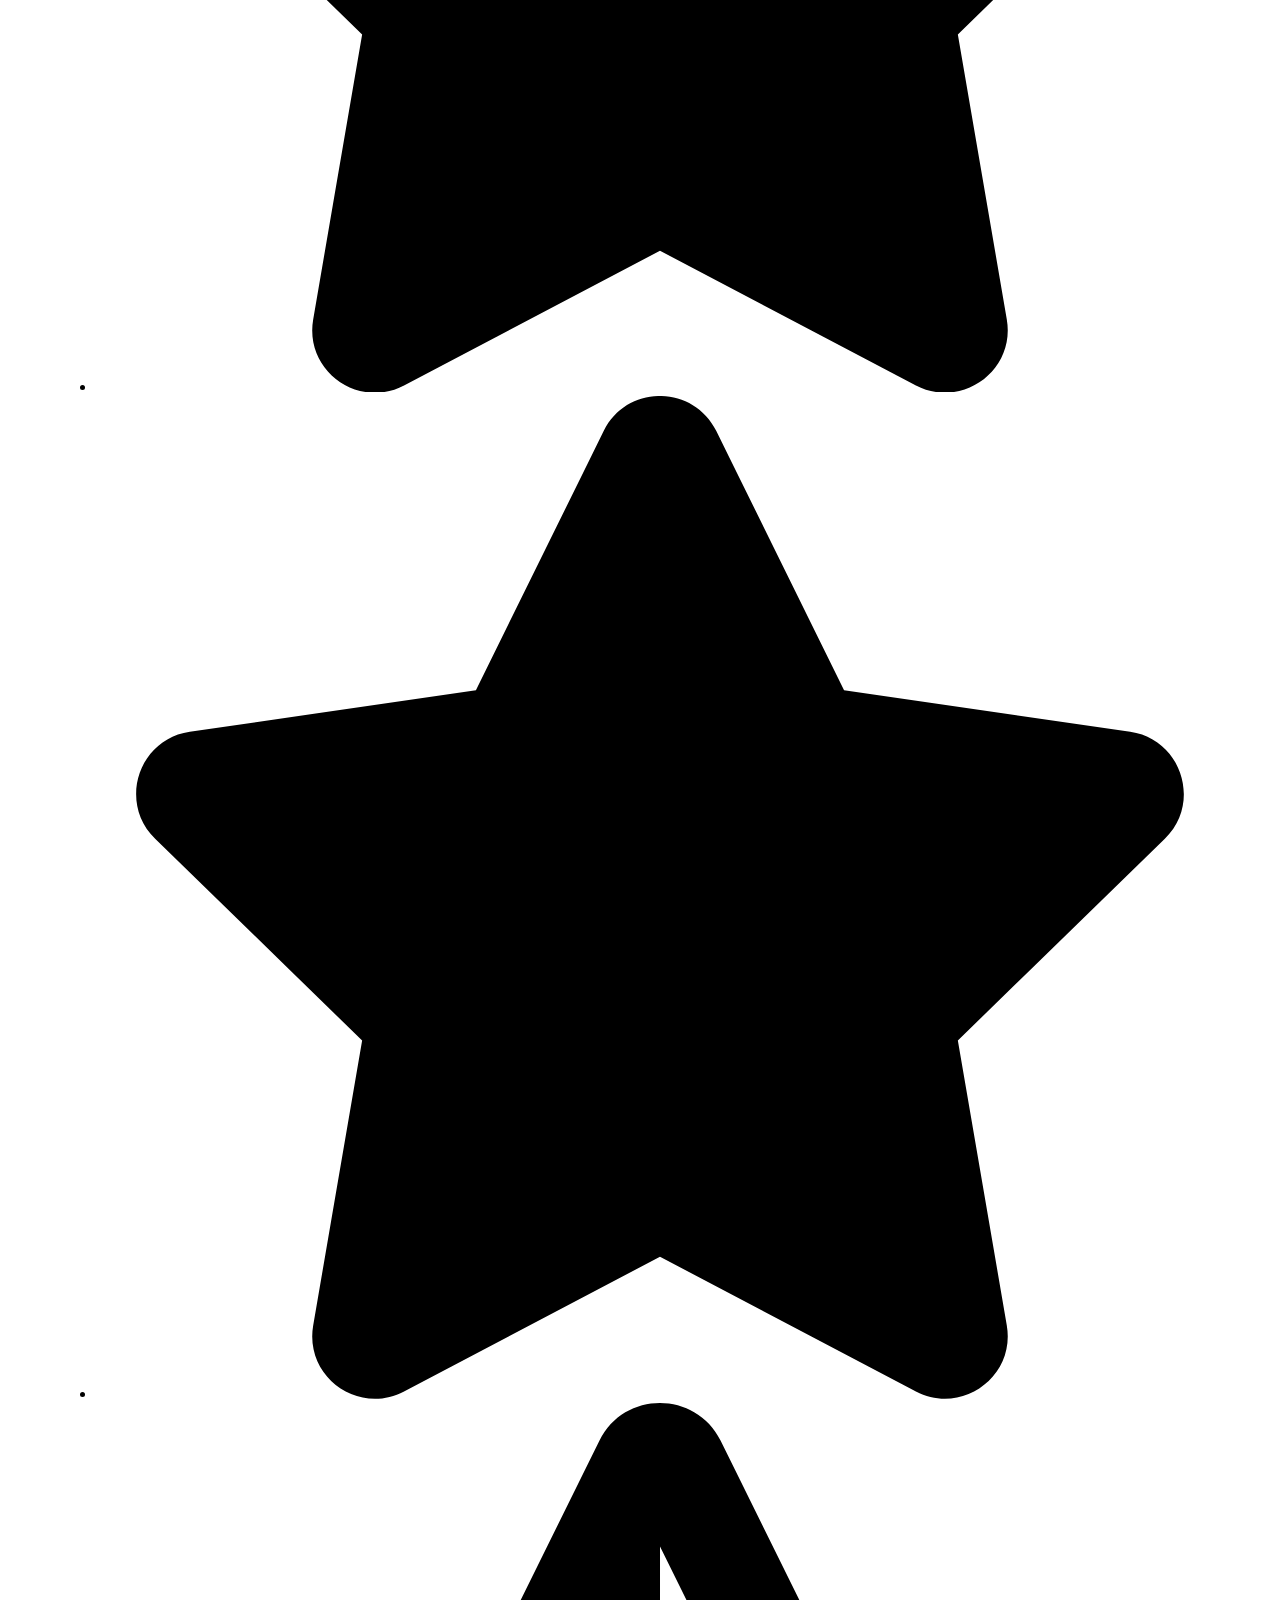
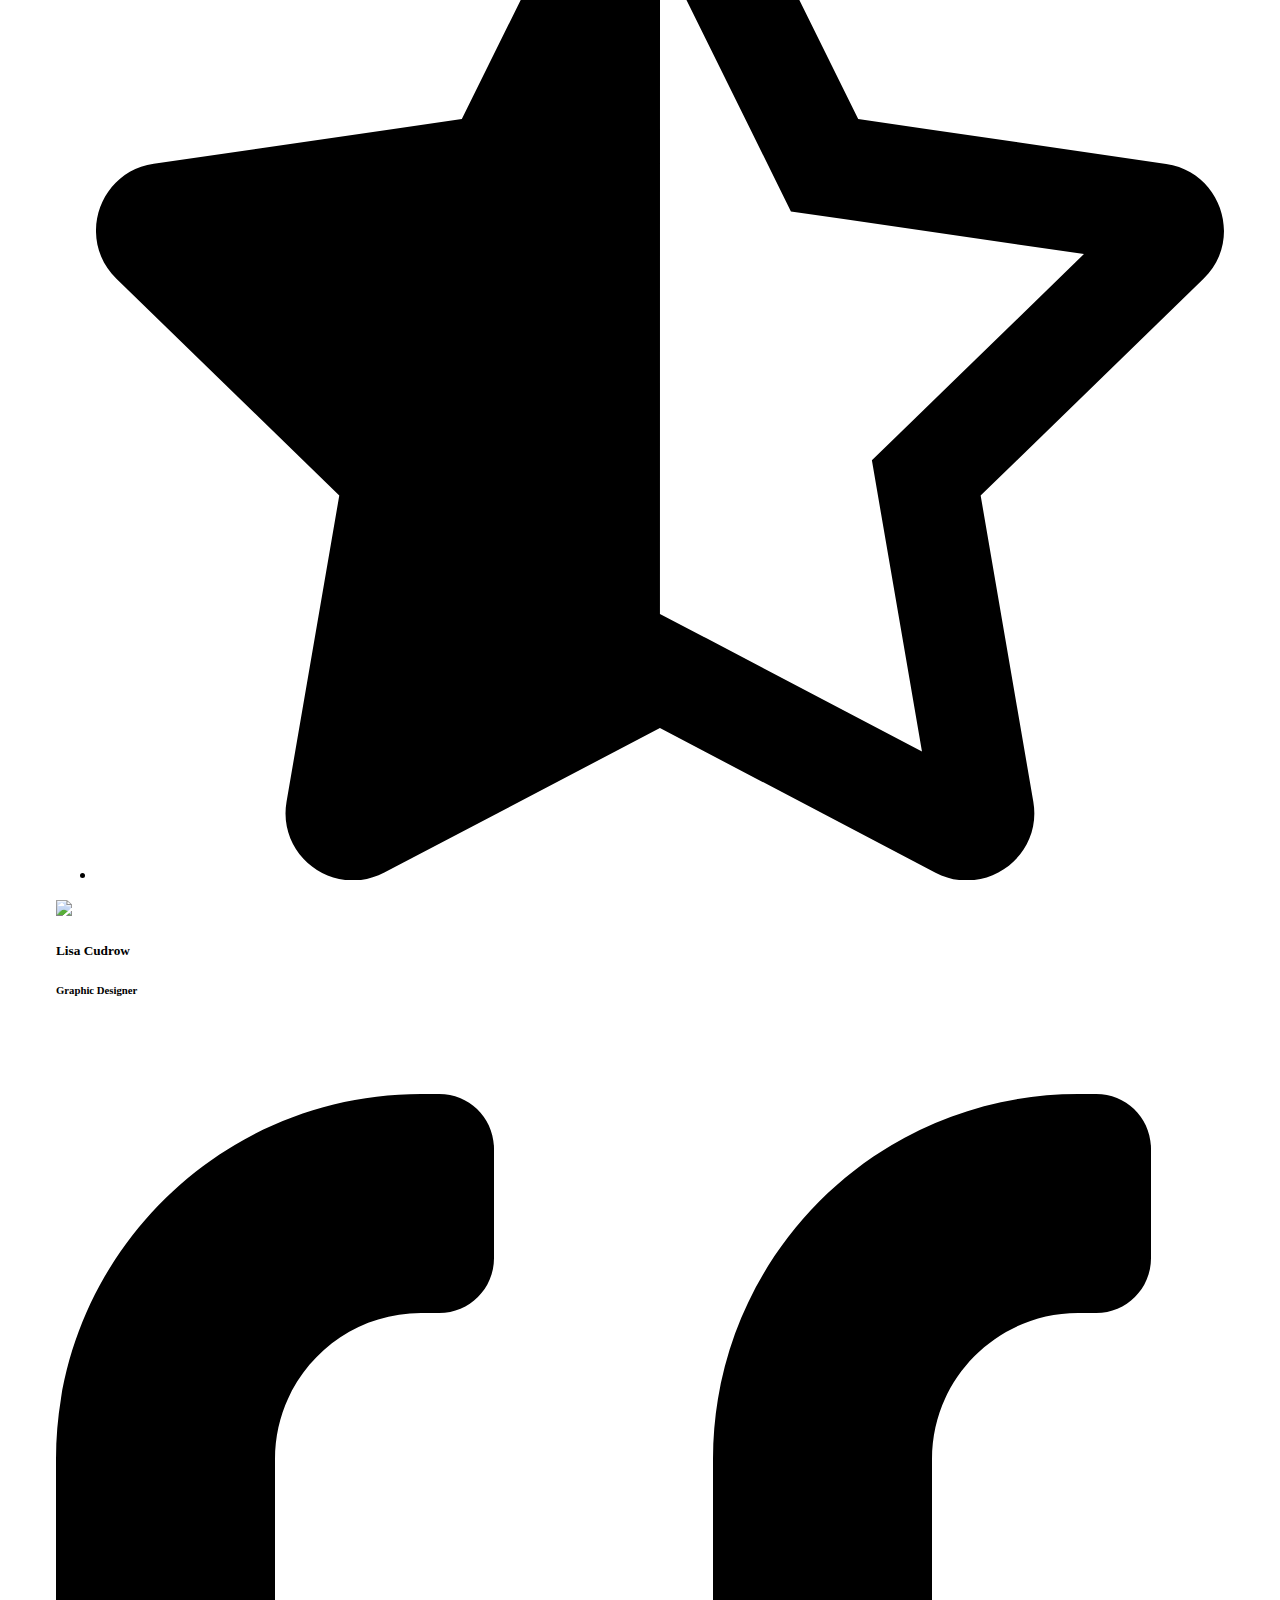
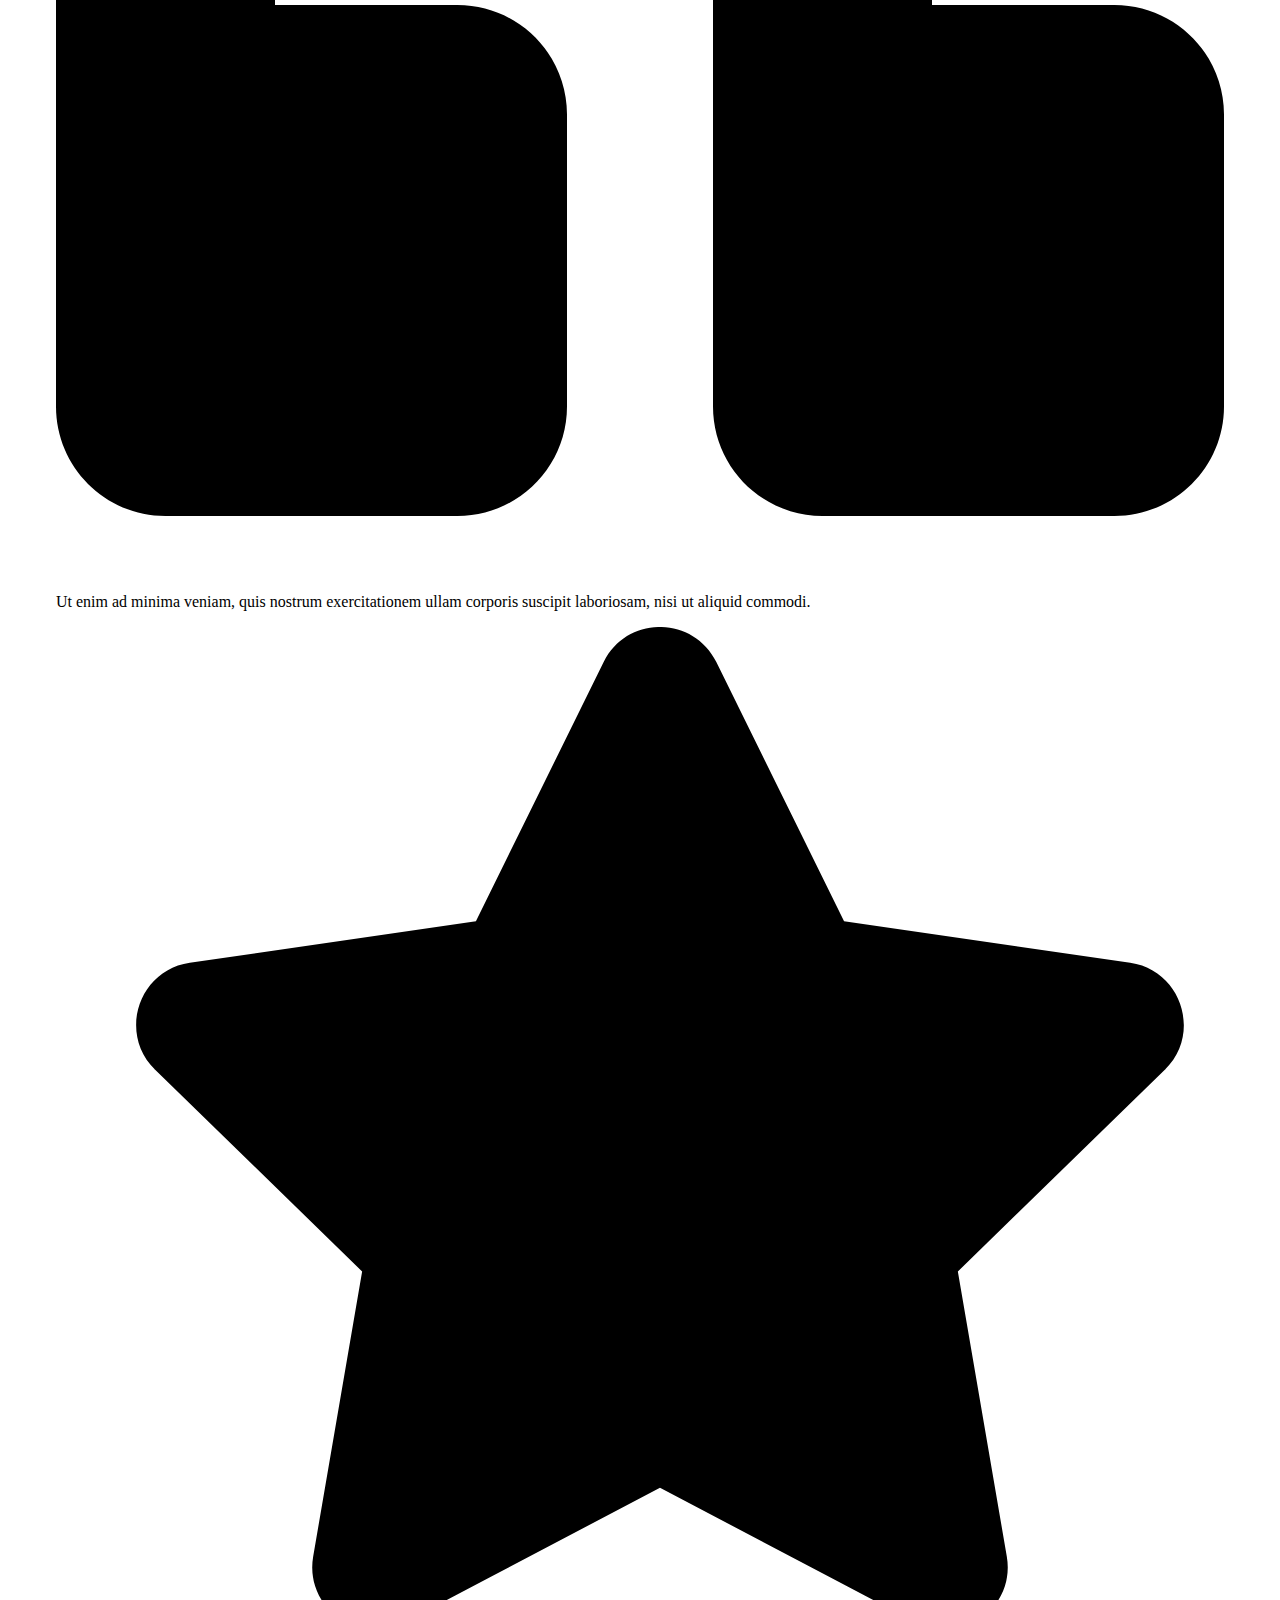
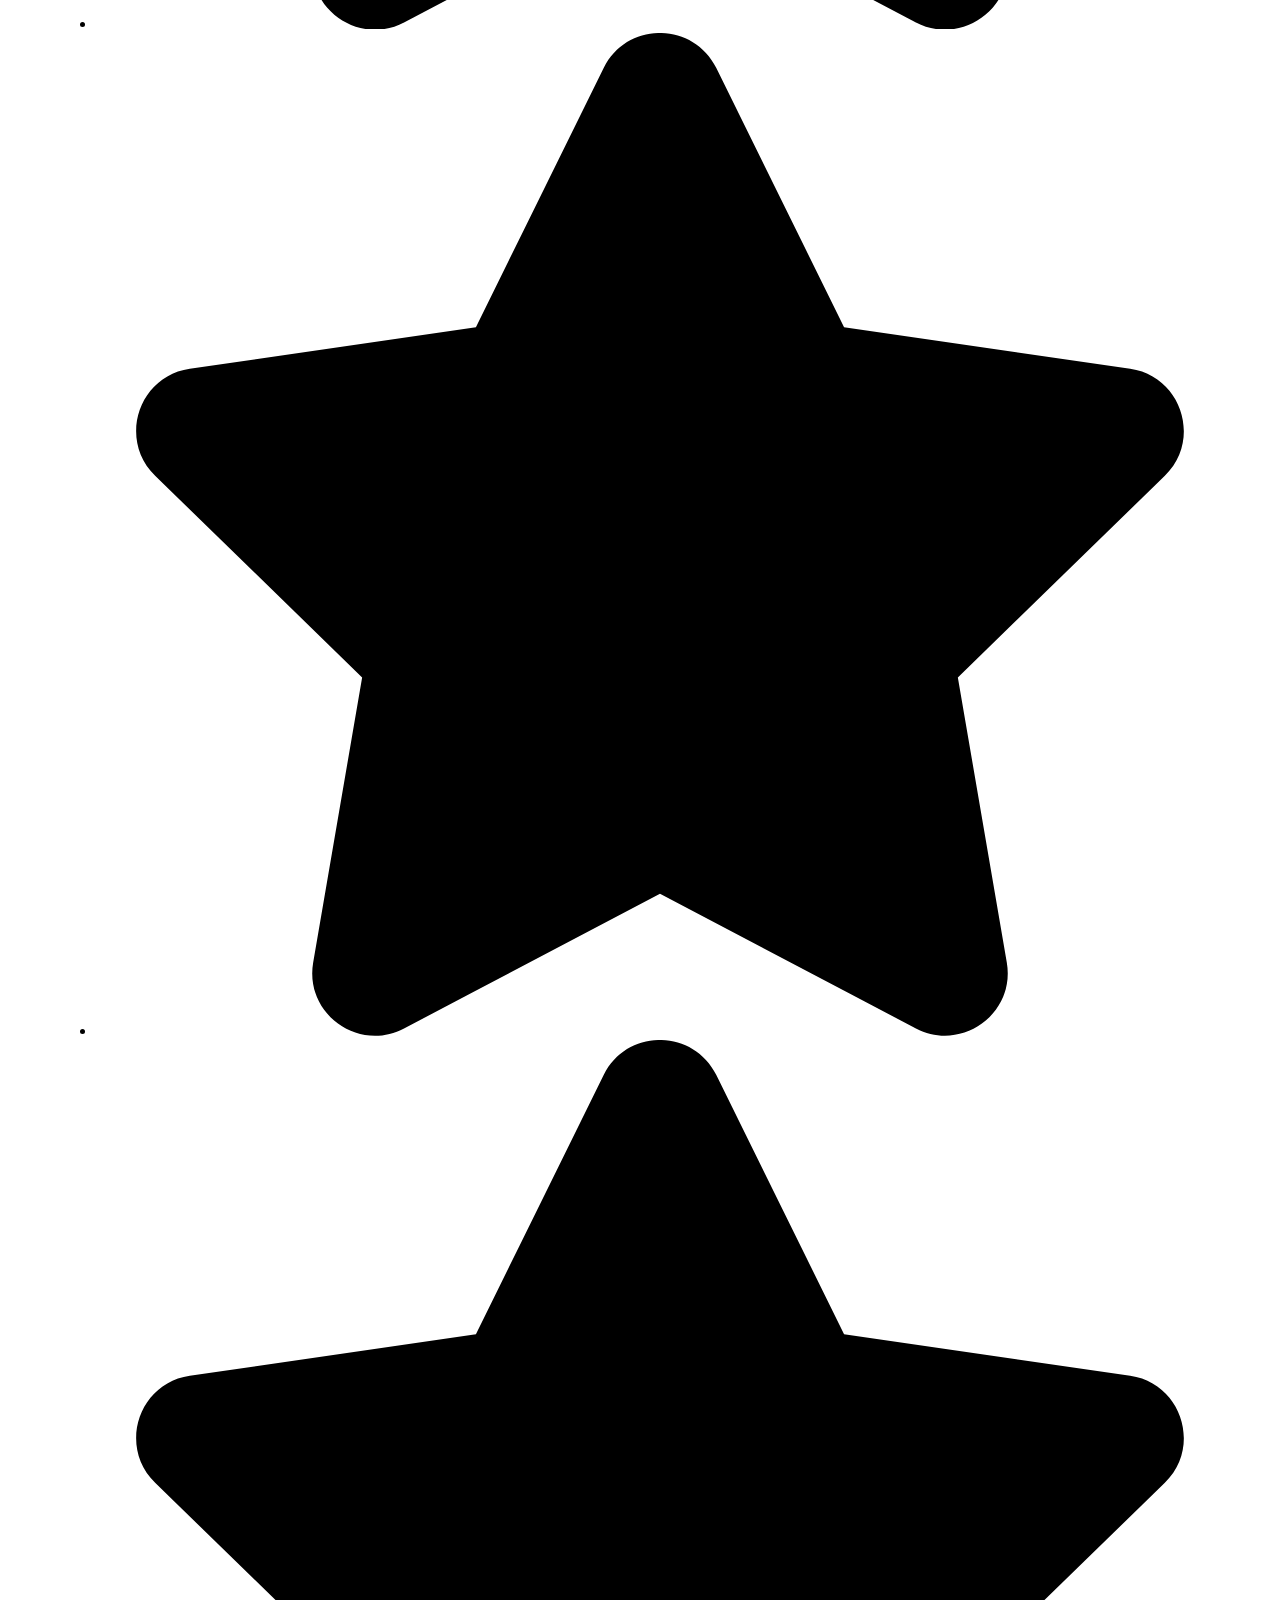
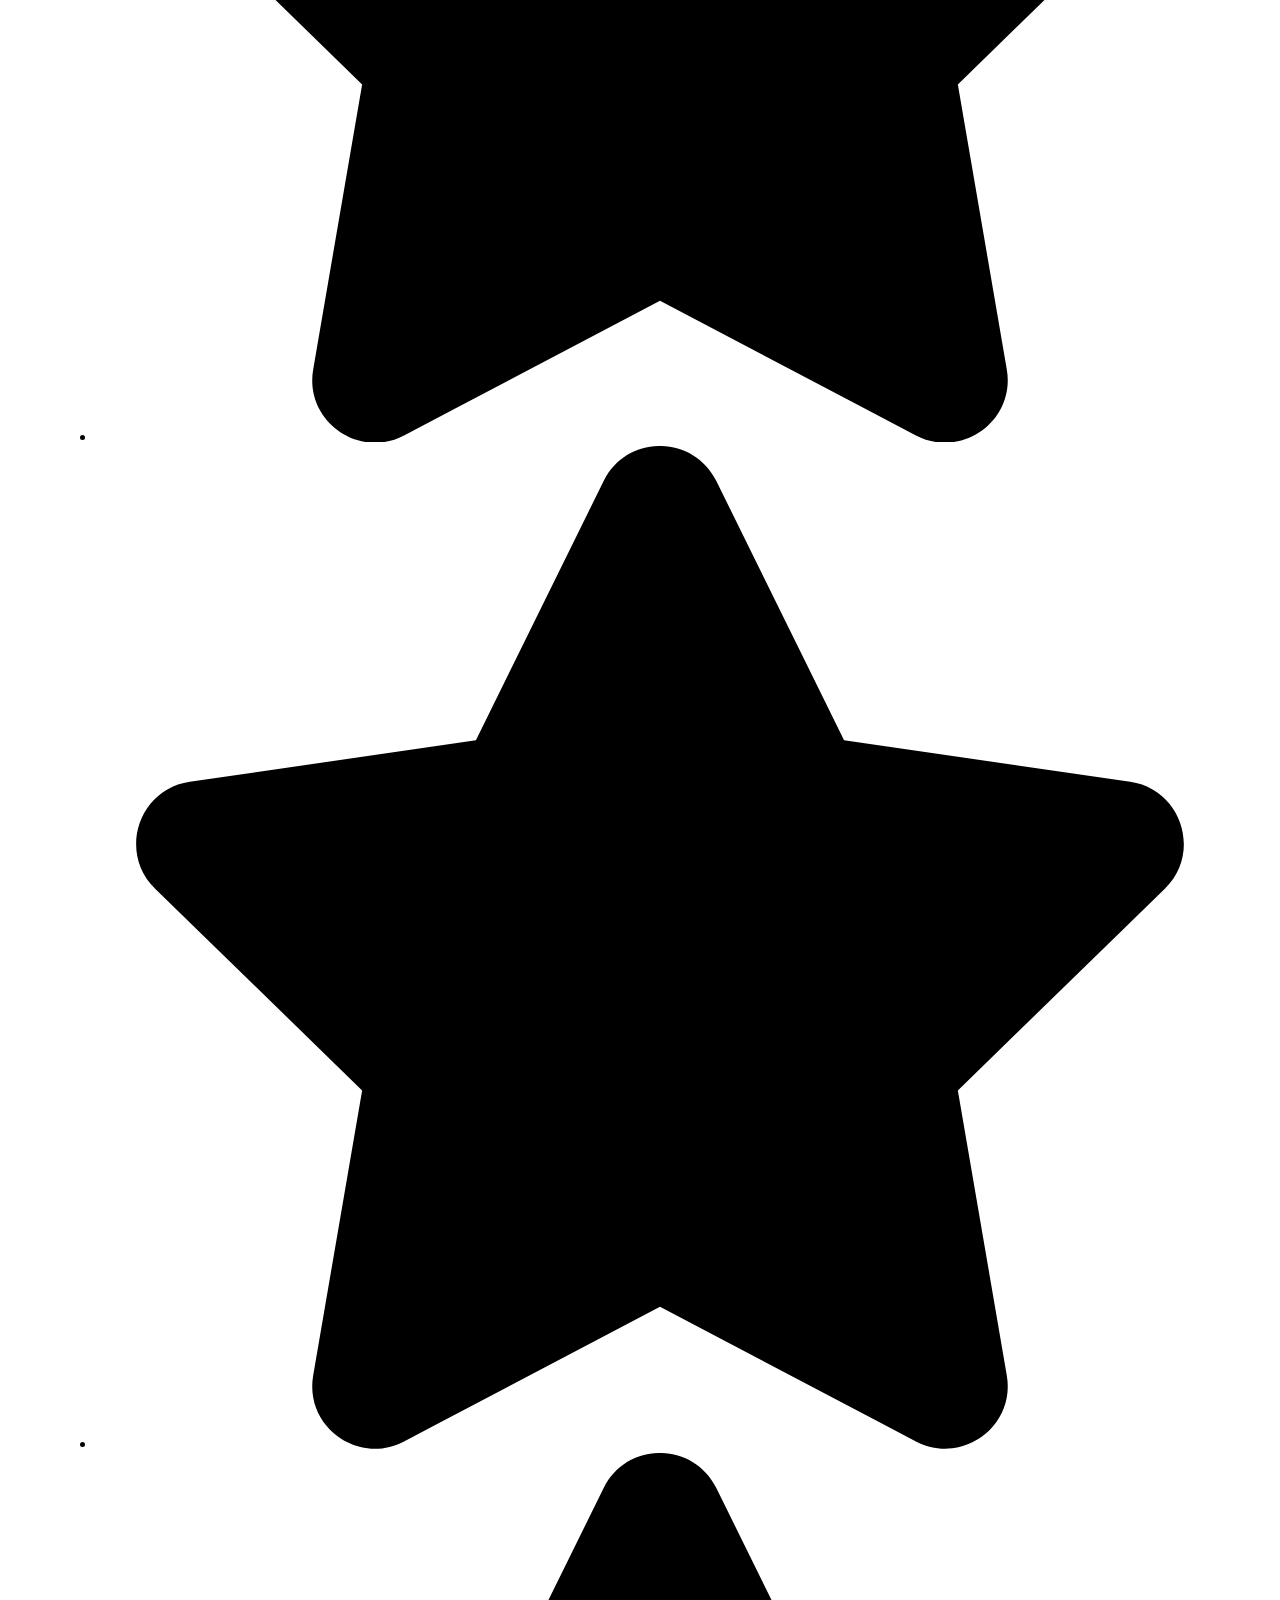
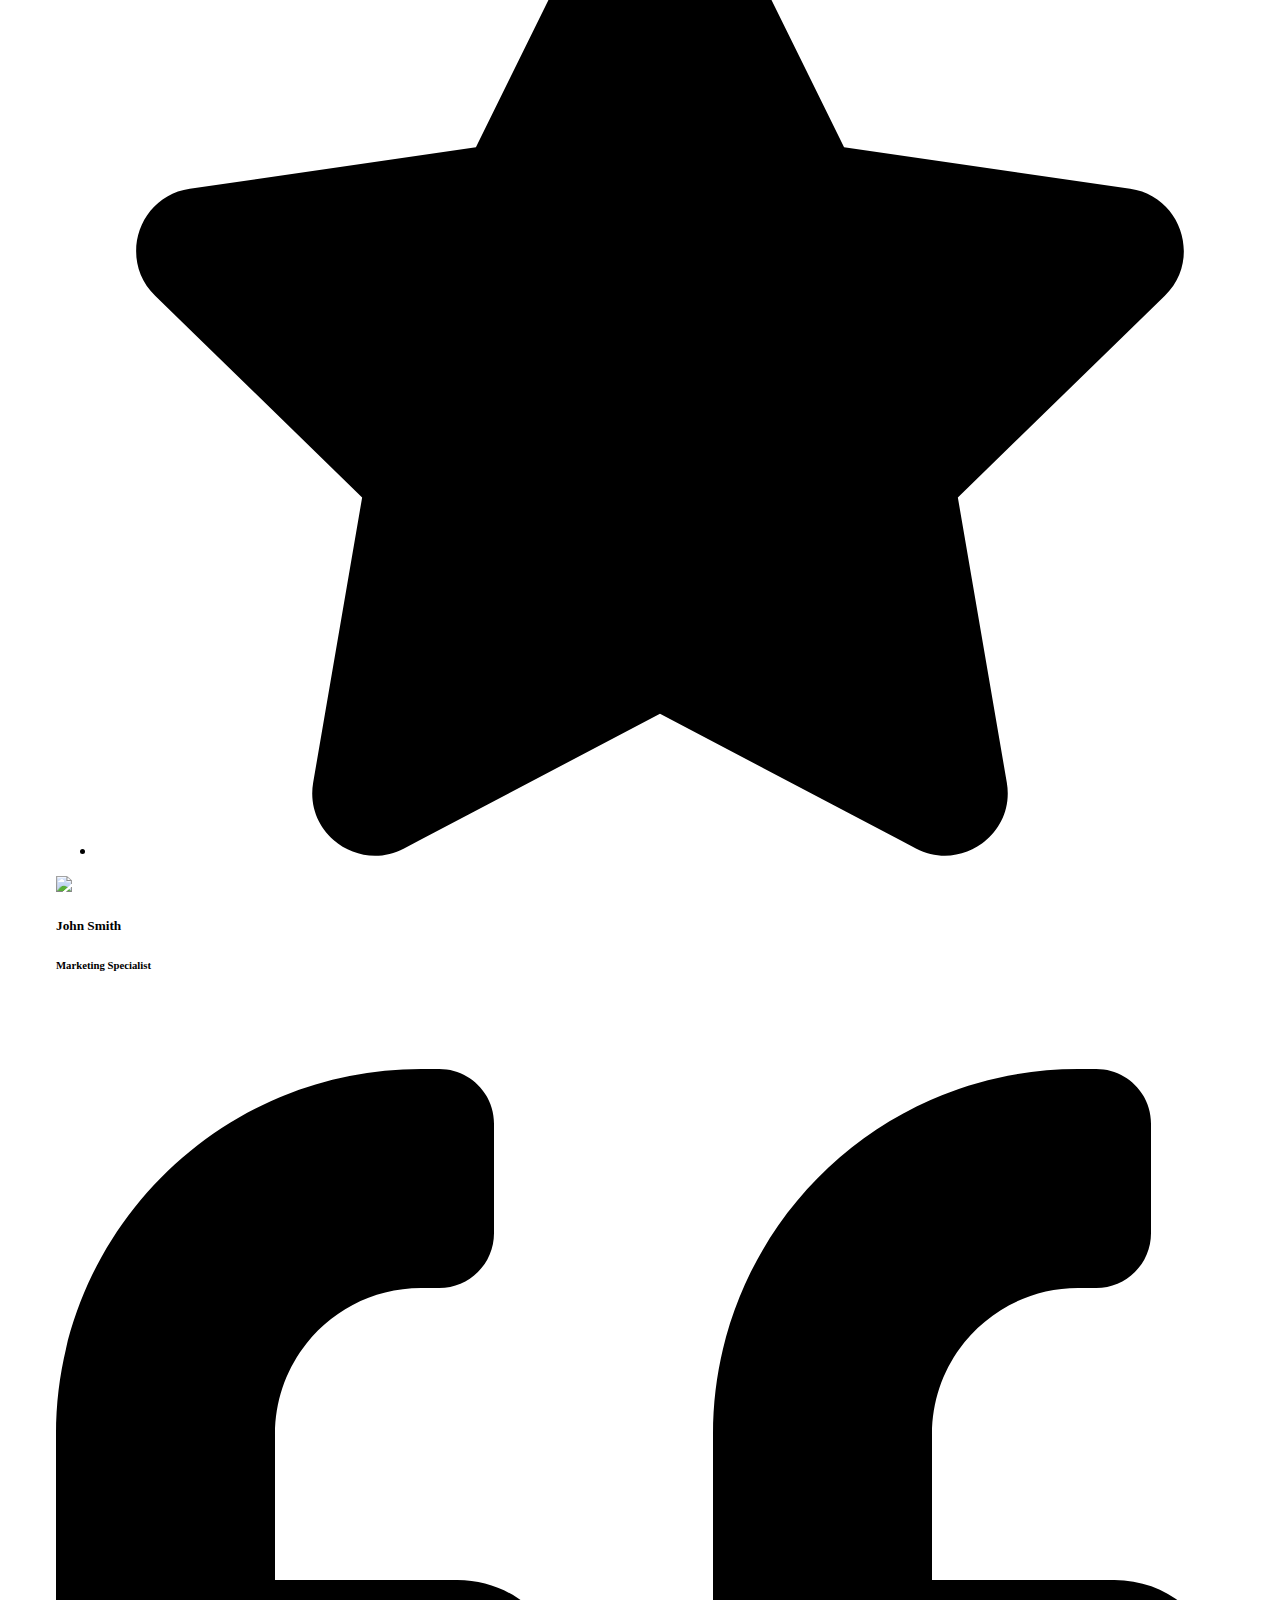
==== commit df28cc57: "adjusted images" ====
--- a/index.html
+++ b/index.html
@@ -1,722 +1,717 @@
-<!DOCTYPE html>
-<html lang="en">
-<head>
-    <meta charset="UTF-8">
-    <meta http-equiv="X-UA-Compatible" content="IE=edge">
-    <meta name="viewport" content="width=device-width, initial-scale=1.0">
-
-    <link rel="stylesheet" href="pages/style.css">
-
-    <link href="https://cdn.jsdelivr.net/npm/bootstrap@5.3.0-alpha1/dist/css/bootstrap.min.css" rel="stylesheet" integrity="sha384-GLhlTQ8iRABdZLl6O3oVMWSktQOp6b7In1Zl3/Jr59b6EGGoI1aFkw7cmDA6j6gD" crossorigin="anonymous">
-
-    <title>AlgoByte</title>
-</head>
-<body>
-    
-    <header class="text-gray-600 body-font" style="user-select: auto;">
-        <div class="container mx-auto flex flex-wrap p-5 flex-col md:flex-row items-center" style="user-select: auto;">
-          <a class="flex title-font font-medium items-center text-gray-900 mb-4 md:mb-0" style="user-select: auto;">
-            <a href="#"><img src="img/algobyte.png" alt="" height="80" width="60"></a>
-            <span class="ml-3 text-xl" style="user-select: auto;">AlgoByte</span>
-          </a>
-          <nav class=" nav-link md:mr-auto md:ml-4 md:py-1 md:pl-4 md:border-l md:border-gray-400	flex flex-wrap items-center text-base justify-center" style="user-select: auto; font-size: large;">
-            <a href="pages/events.html" class="mr-5 hover:text-gray-900" style="user-select: auto;">Events</a>
-            <a href="pages/blogs.html" class="mr-5 hover:text-gray-900" style="user-select: auto;">Blogs</a>
-            <a href="team/index.html" class="mr-5 hover:text-gray-900" style="user-select: auto;">Team</a>
-            <a href="pages/resources.html" class="mr-5 hover:text-gray-900" style="user-select: auto;">Resources</a>
-            <a href="#" class="mr-5 hover:text-gray-900" style="user-select: auto;">Contact Us</a>
-          </nav>
-        </div>
-      </header>
-
-      <div class="hero">
-        <section class="text-gray-600 body-font" style="user-select: auto;">
-          <div class="container mx-auto flex px-5 py-24 md:flex-row flex-col items-center" style="user-select: auto;">
-            <div class="lg:flex-grow md:w-1/2 lg:pr-24 md:pr-16 flex flex-col md:items-start md:text-left mb-16 md:mb-0 items-center text-center" style="user-select: auto;">
-              <h1 class="title-font sm:text-4xl text-3xl mb-4 font-medium text-gray-900" style="user-select: auto; text-align: left;">Driven By Tech
-                <br class="hidden lg:inline-block" style="user-select: auto;">For Tech
-              </h1>
-              <p class="mb-8 leading-relaxed" style="user-select: auto;">Lorem ipsum dolor sit amet consectetur adipisicing elit. Recusandae iusto nihil distinctio exercitationem temporibus odio dolor, quidem fugit qui voluptates cupiditate dicta, est vitae impedit.</p>
-              <!-- <div class="flex justify-center" style="user-select: auto;">
-                <button class="inline-flex text-white bg-indigo-500 border-0 py-2 px-6 focus:outline-none hover:bg-indigo-600 rounded text-lg" style="user-select: auto;">Button</button>
-                <button class="ml-4 inline-flex text-gray-700 bg-gray-100 border-0 py-2 px-6 focus:outline-none hover:bg-gray-200 rounded text-lg" style="user-select: auto;">Button</button>
-              </div> -->
-            </div>
-            <div class="lg:max-w-lg lg:w-full md:w-1/2 w-5/6" style="user-select: auto;">
-              <img class="object-cover object-center rounded" alt="hero" src="img/hero_img.jpeg" style="user-select: auto;">
-            </div>
-          </div>
-        </section>
-      </div>
-      <br>
-      <br>
-
-      <div class="text-center md:max-w-xl lg:max-w-3xl mx-auto">
-        <h3 class="text-3xl font-bold mb-6 text-gray-800">Meet The Leads</h3>
-      </div>
-
-      <div class="product-container">
-        <div class="product-card">
-            <div class="product-image">
-                <img src="img/leads/IMG-20221217-WA0000.jpg" class="product-thumb" alt="">
-            </div>
-            <div class="product-info">
-                <h2 class="product-brand">Nandini Malik</h2>
-                <p class="product-short-des">Technical Team</p>
-            </div>
-            <div class="socials">
-              
-              <div class="social-container">
-                <a href="https://www.instagram.com/algobyte.bv/" target="_blank" class="ml-3 text-gray-500 " style="user-select: auto;">
-                  <svg fill="currentColor" stroke-linecap="round" stroke-linejoin="round" stroke-width="2" class="w-5 h-5" viewBox="0 0 24 24" style="user-select: auto;">
-                    <path d="M23 3a10.9 10.9 0 01-3.14 1.53 4.48 4.48 0 00-7.86 3v1A10.66 10.66 0 013 4s-4 9 5 13a11.64 11.64 0 01-7 2c9 5 20 0 20-11.5a4.5 4.5 0 00-.08-.83A7.72 7.72 0 0023 3z" style="user-select: auto;"></path>
-                  </svg>
-                </a>
-              </div>
-              <div class="social-container">
-                <a href="https://www.instagram.com/nandinimalik16/" target="_blank" class="ml-3 text-gray-500 " style="user-select: auto;">
-                  <svg fill="none" stroke="currentColor" stroke-linecap="round" stroke-linejoin="round" stroke-width="2" class="w-5 h-5" viewBox="0 0 24 24" style="user-select: auto;">
-                    <rect width="20" height="20" x="2" y="2" rx="5" ry="5" style="user-select: auto;"></rect>
-                    <path d="M16 11.37A4 4 0 1112.63 8 4 4 0 0116 11.37zm1.5-4.87h.01" style="user-select: auto;"></path>
-                  </svg>
-                </a>
-              </div>
-              <div class="social-container">
-                <a href="https://www.linkedin.com/in/nandini-malik-a765b1189/" target="_blank" class="ml-3 text-gray-500 " style="user-select: auto;">
-                  <svg fill="currentColor" stroke="currentColor" stroke-linecap="round" stroke-linejoin="round" stroke-width="0" class="w-5 h-5" viewBox="0 0 24 24" style="user-select: auto;">
-                    <path stroke="none" d="M16 8a6 6 0 016 6v7h-4v-7a2 2 0 00-2-2 2 2 0 00-2 2v7h-4v-7a6 6 0 016-6zM2 9h4v12H2z" style="user-select: auto;"></path>
-                    <circle cx="4" cy="4" r="4" stroke="none" style="user-select: auto;"></circle>
-                  </svg>
-                </a>
-              </div>    
-            </div>
-        </div>
-  
-        <div class="product-card">
-            <div class="product-image">
-                <img src="img/leads/IMG-20221217-WA0001.jpg" class="product-thumb" alt="">
-            </div>
-            <div class="product-info">
-                <h2 class="product-brand">Tanvi Wakode</h2>
-                <p class="product-short-des">Event Management Team</p>
-            </div>
-            <div class="socials">
-              
-              <div class="social-container">
-                <a href="https://www.instagram.com/algobyte.bv/" target="_blank" class="ml-3 text-gray-500 " style="user-select: auto;">
-                  <svg fill="currentColor" stroke-linecap="round" stroke-linejoin="round" stroke-width="2" class="w-5 h-5" viewBox="0 0 24 24" style="user-select: auto;">
-                    <path d="M23 3a10.9 10.9 0 01-3.14 1.53 4.48 4.48 0 00-7.86 3v1A10.66 10.66 0 013 4s-4 9 5 13a11.64 11.64 0 01-7 2c9 5 20 0 20-11.5a4.5 4.5 0 00-.08-.83A7.72 7.72 0 0023 3z" style="user-select: auto;"></path>
-                  </svg>
-                </a>
-              </div>
-              <div class="social-container">
-                <a href="https://www.instagram.com/tanviwakode22/" target="_blank" class="ml-3 text-gray-500 " style="user-select: auto;">
-                  <svg fill="none" stroke="currentColor" stroke-linecap="round" stroke-linejoin="round" stroke-width="2" class="w-5 h-5" viewBox="0 0 24 24" style="user-select: auto;">
-                    <rect width="20" height="20" x="2" y="2" rx="5" ry="5" style="user-select: auto;"></rect>
-                    <path d="M16 11.37A4 4 0 1112.63 8 4 4 0 0116 11.37zm1.5-4.87h.01" style="user-select: auto;"></path>
-                  </svg>
-                </a>
-              </div>
-              <div class="social-container">
-                <a href="https://www.linkedin.com/in/tanvi-wakode-51ab86192/" target="_blank" class="ml-3 text-gray-500 " style="user-select: auto;">
-                  <svg fill="currentColor" stroke="currentColor" stroke-linecap="round" stroke-linejoin="round" stroke-width="0" class="w-5 h-5" viewBox="0 0 24 24" style="user-select: auto;">
-                    <path stroke="none" d="M16 8a6 6 0 016 6v7h-4v-7a2 2 0 00-2-2 2 2 0 00-2 2v7h-4v-7a6 6 0 016-6zM2 9h4v12H2z" style="user-select: auto;"></path>
-                    <circle cx="4" cy="4" r="4" stroke="none" style="user-select: auto;"></circle>
-                  </svg>
-                </a>
-              </div>    
-            </div>
-        </div>
-
-        <div class="product-card">
-            <div class="product-image">
-                <img src="img/leads/IMG-20221217-WA0002.jpg" class="product-thumb" alt="">
-            </div>
-            <div class="product-info">
-                <h2 class="product-brand">Madhugandha</h2>
-                <p class="product-short-des">Technical Team</p>
-            </div>
-            <div class="socials">
-              
-              <div class="social-container">
-                <a href="https://www.instagram.com/algobyte.bv/" target="_blank" class="ml-3 text-gray-500 " style="user-select: auto;">
-                  <svg fill="currentColor" stroke-linecap="round" stroke-linejoin="round" stroke-width="2" class="w-5 h-5" viewBox="0 0 24 24" style="user-select: auto;">
-                    <path d="M23 3a10.9 10.9 0 01-3.14 1.53 4.48 4.48 0 00-7.86 3v1A10.66 10.66 0 013 4s-4 9 5 13a11.64 11.64 0 01-7 2c9 5 20 0 20-11.5a4.5 4.5 0 00-.08-.83A7.72 7.72 0 0023 3z" style="user-select: auto;"></path>
-                  </svg>
-                </a>
-              </div>
-              <div class="social-container">
-                <a href="https://www.instagram.com/madhugandha11/" target="_blank" class="ml-3 text-gray-500 " style="user-select: auto;">
-                  <svg fill="none" stroke="currentColor" stroke-linecap="round" stroke-linejoin="round" stroke-width="2" class="w-5 h-5" viewBox="0 0 24 24" style="user-select: auto;">
-                    <rect width="20" height="20" x="2" y="2" rx="5" ry="5" style="user-select: auto;"></rect>
-                    <path d="M16 11.37A4 4 0 1112.63 8 4 4 0 0116 11.37zm1.5-4.87h.01" style="user-select: auto;"></path>
-                  </svg>
-                </a>
-              </div>
-              <div class="social-container">
-                <a href="https://www.linkedin.com/in/madhugandha-91269821a/" target="_blank" class="ml-3 text-gray-500 " style="user-select: auto;">
-                  <svg fill="currentColor" stroke="currentColor" stroke-linecap="round" stroke-linejoin="round" stroke-width="0" class="w-5 h-5" viewBox="0 0 24 24" style="user-select: auto;">
-                    <path stroke="none" d="M16 8a6 6 0 016 6v7h-4v-7a2 2 0 00-2-2 2 2 0 00-2 2v7h-4v-7a6 6 0 016-6zM2 9h4v12H2z" style="user-select: auto;"></path>
-                    <circle cx="4" cy="4" r="4" stroke="none" style="user-select: auto;"></circle>
-                  </svg>
-                </a>
-              </div>    
-            </div>
-        </div>
-
-        <div class="product-card">
-            <div class="product-image">
-                <img src="img/leads/IMG-20221217-WA0008.jpg" class="product-thumb" alt="">
-            </div>
-            <div class="product-info">
-                <h2 class="product-brand">Vanshika Bansal</h2>
-                <p class="product-short-des">Event Management Lead</p>
-            </div>
-            <div class="socials">
-              
-              <div class="social-container">
-                <a href="#" target="_blank" class="ml-3 text-gray-500 " style="user-select: auto;">
-                  <svg fill="currentColor" stroke-linecap="round" stroke-linejoin="round" stroke-width="2" class="w-5 h-5" viewBox="0 0 24 24" style="user-select: auto;">
-                    <path d="M23 3a10.9 10.9 0 01-3.14 1.53 4.48 4.48 0 00-7.86 3v1A10.66 10.66 0 013 4s-4 9 5 13a11.64 11.64 0 01-7 2c9 5 20 0 20-11.5a4.5 4.5 0 00-.08-.83A7.72 7.72 0 0023 3z" style="user-select: auto;"></path>
-                  </svg>
-                </a>
-              </div>
-              <div class="social-container">
-                <a href="https://www.instagram.com/vanshika_140401/" target="_blank" class="ml-3 text-gray-500 " style="user-select: auto;">
-                  <svg fill="none" stroke="currentColor" stroke-linecap="round" stroke-linejoin="round" stroke-width="2" class="w-5 h-5" viewBox="0 0 24 24" style="user-select: auto;">
-                    <rect width="20" height="20" x="2" y="2" rx="5" ry="5" style="user-select: auto;"></rect>
-                    <path d="M16 11.37A4 4 0 1112.63 8 4 4 0 0116 11.37zm1.5-4.87h.01" style="user-select: auto;"></path>
-                  </svg>
-                </a>
-              </div>
-              <div class="social-container">
-                <a href="https://www.linkedin.com/in/vanshika-bansal-4a12111bb/" target="_blank" class="ml-3 text-gray-500 " style="user-select: auto;">
-                  <svg fill="currentColor" stroke="currentColor" stroke-linecap="round" stroke-linejoin="round" stroke-width="0" class="w-5 h-5" viewBox="0 0 24 24" style="user-select: auto;">
-                    <path stroke="none" d="M16 8a6 6 0 016 6v7h-4v-7a2 2 0 00-2-2 2 2 0 00-2 2v7h-4v-7a6 6 0 016-6zM2 9h4v12H2z" style="user-select: auto;"></path>
-                    <circle cx="4" cy="4" r="4" stroke="none" style="user-select: auto;"></circle>
-                  </svg>
-                </a>
-              </div>    
-            </div>
-        </div>
-
-        <div class="product-card">
-            <div class="product-image">
-                <img src="img/leads/IMG_20230113_003752.jpg" class="product-thumb" alt="">
-            </div>
-            <div class="product-info">
-                <h2 class="product-brand">Shivanshika Chauhan</h2>
-                <p class="product-short-des">Graphic Designing Team</p>
-            </div>
-            <div class="socials">
-              
-              <div class="social-container">
-                <a href="https://www.instagram.com/algobyte.bv/" target="_blank" class="ml-3 text-gray-500 " style="user-select: auto;">
-                  <svg fill="currentColor" stroke-linecap="round" stroke-linejoin="round" stroke-width="2" class="w-5 h-5" viewBox="0 0 24 24" style="user-select: auto;">
-                    <path d="M23 3a10.9 10.9 0 01-3.14 1.53 4.48 4.48 0 00-7.86 3v1A10.66 10.66 0 013 4s-4 9 5 13a11.64 11.64 0 01-7 2c9 5 20 0 20-11.5a4.5 4.5 0 00-.08-.83A7.72 7.72 0 0023 3z" style="user-select: auto;"></path>
-                  </svg>
-                </a>
-              </div>
-              <div class="social-container">
-                <a href="https://www.instagram.com/_shivanshika_/" target="_blank" class="ml-3 text-gray-500 " style="user-select: auto;">
-                  <svg fill="none" stroke="currentColor" stroke-linecap="round" stroke-linejoin="round" stroke-width="2" class="w-5 h-5" viewBox="0 0 24 24" style="user-select: auto;">
-                    <rect width="20" height="20" x="2" y="2" rx="5" ry="5" style="user-select: auto;"></rect>
-                    <path d="M16 11.37A4 4 0 1112.63 8 4 4 0 0116 11.37zm1.5-4.87h.01" style="user-select: auto;"></path>
-                  </svg>
-                </a>
-              </div>
-              <div class="social-container">
-                <a href="https://www.linkedin.com/in/shivanshika-chauhan/" target="_blank" class="ml-3 text-gray-500 " style="user-select: auto;">
-                  <svg fill="currentColor" stroke="currentColor" stroke-linecap="round" stroke-linejoin="round" stroke-width="0" class="w-5 h-5" viewBox="0 0 24 24" style="user-select: auto;">
-                    <path stroke="none" d="M16 8a6 6 0 016 6v7h-4v-7a2 2 0 00-2-2 2 2 0 00-2 2v7h-4v-7a6 6 0 016-6zM2 9h4v12H2z" style="user-select: auto;"></path>
-                    <circle cx="4" cy="4" r="4" stroke="none" style="user-select: auto;"></circle>
-                  </svg>
-                </a>
-              </div>    
-            </div>
-        </div>
-      </div>
-      <br>
-
-      <div class="text-center md:max-w-xl lg:max-w-3xl mx-auto">
-        <h3 class="text-3xl font-bold mb-6 text-gray-800">Upcoming Events</h3>
-      </div>
-
-      <div class="event-caraousel">
-        <div
-        id="carouselExampleCrossfade"
-        class="carousel slide carousel-fade relative"
-        data-bs-ride="carousel"
-      >
-        <div class="carousel-indicators absolute right-0 bottom-0 left-0 flex justify-center p-0 mb-4">
-          <button
-            type="button"
-            data-bs-target="#carouselExampleCrossfade"
-            data-bs-slide-to="0"
-            class="active"
-            aria-current="true"
-            aria-label="Slide 1"
-          ></button>
-          <button
-            type="button"
-            data-bs-target="#carouselExampleCrossfade"
-            data-bs-slide-to="1"
-            aria-label="Slide 2"
-          ></button>
-          <button
-            type="button"
-            data-bs-target="#carouselExampleCrossfade"
-            data-bs-slide-to="2"
-            aria-label="Slide 3"
-          ></button>
-        </div>
-        <div class="carousel-inner relative w-full overflow-hidden">
-          <div class="carousel-item active float-left w-full">
-            <img
-              src="https://mdbcdn.b-cdn.net/img/new/slides/041.webp"
-              class="block w-full"
-              alt="Wild Landscape"
-            />
-          </div>
-          <div class="carousel-item float-left w-full">
-            <img
-              src="https://mdbcdn.b-cdn.net/img/new/slides/042.webp"
-              class="block w-full"
-              alt="Camera"
-            />
-          </div>
-          <div class="carousel-item float-left w-full">
-            <img
-              src="https://mdbcdn.b-cdn.net/img/new/slides/043.webp"
-              class="block w-full"
-              alt="Exotic Fruits"
-            />
-          </div>
-        </div>
-        <button
-          class="carousel-control-prev absolute top-0 bottom-0 flex items-center justify-center p-0 text-center border-0 hover:outline-none hover:no-underline focus:outline-none focus:no-underline left-0"
-          type="button"
-          data-bs-target="#carouselExampleCrossfade"
-          data-bs-slide="prev"
-        >
-          <span class="carousel-control-prev-icon inline-block bg-no-repeat" aria-hidden="true"></span>
-          <span class="visually-hidden">Previous</span>
-        </button>
-        <button
-          class="carousel-control-next absolute top-0 bottom-0 flex items-center justify-center p-0 text-center border-0 hover:outline-none hover:no-underline focus:outline-none focus:no-underline right-0"
-          type="button"
-          data-bs-target="#carouselExampleCrossfade"
-          data-bs-slide="next"
-        >
-          <span class="carousel-control-next-icon inline-block bg-no-repeat" aria-hidden="true"></span>
-          <span class="visually-hidden">Next</span>
-        </button>
-      </div>
-      </div>
-
-      <div class="testi">
-        <section class="mb-20 text-gray-700">
-          <div class="text-center md:max-w-xl lg:max-w-3xl mx-auto">
-            <h3 class="text-3xl font-bold mb-6 text-gray-800">Testimonials</h3>
-            <p class="mb-6 pb-2 md:mb-12 md:pb-0">
-              Lorem ipsum dolor sit amet, consectetur adipisicing elit. Fugit, error amet numquam
-              iure provident voluptate esse quasi, veritatis totam voluptas nostrum quisquam eum
-              porro a pariatur veniam.
-            </p>
-          </div>
-        
-          <div class="grid md:grid-cols-3 gap-6 lg:gap-12 text-center">
-            <div class="mb-12 md:mb-0">
-              <div class="flex justify-center mb-6">
-                <img
-                  src="https://mdbootstrap.com/img/Photos/Avatars/img%20(1).jpg"
-                  class="rounded-full shadow-lg w-32"
-                />
-              </div>
-              <h5 class="text-xl font-semibold mb-4">Maria Smantha</h5>
-              <h6 class="font-semibold text-blue-600 mb-4">Web Developer</h6>
-              <p class="mb-4">
-                <svg
-                  aria-hidden="true"
-                  focusable="false"
-                  data-prefix="fas"
-                  data-icon="quote-left"
-                  class="w-6 pr-2 inline-block"
-                  role="img"
-                  xmlns="http://www.w3.org/2000/svg"
-                  viewBox="0 0 512 512"
-                >
-                  <path
-                    fill="currentColor"
-                    d="M464 256h-80v-64c0-35.3 28.7-64 64-64h8c13.3 0 24-10.7 24-24V56c0-13.3-10.7-24-24-24h-8c-88.4 0-160 71.6-160 160v240c0 26.5 21.5 48 48 48h128c26.5 0 48-21.5 48-48V304c0-26.5-21.5-48-48-48zm-288 0H96v-64c0-35.3 28.7-64 64-64h8c13.3 0 24-10.7 24-24V56c0-13.3-10.7-24-24-24h-8C71.6 32 0 103.6 0 192v240c0 26.5 21.5 48 48 48h128c26.5 0 48-21.5 48-48V304c0-26.5-21.5-48-48-48z"
-                  ></path>
-                </svg>
-                Lorem ipsum dolor sit amet, consectetur adipisicing elit. Quod eos id officiis hic
-                tenetur quae quaerat ad velit ab hic tenetur.
-              </p>
-              <ul class="flex justify-center mb-0">
-                <li>
-                  <svg
-                    aria-hidden="true"
-                    focusable="false"
-                    data-prefix="fas"
-                    data-icon="star"
-                    class="w-4 text-yellow-500"
-                    role="img"
-                    xmlns="http://www.w3.org/2000/svg"
-                    viewBox="0 0 576 512"
-                  >
-                    <path
-                      fill="currentColor"
-                      d="M259.3 17.8L194 150.2 47.9 171.5c-26.2 3.8-36.7 36.1-17.7 54.6l105.7 103-25 145.5c-4.5 26.3 23.2 46 46.4 33.7L288 439.6l130.7 68.7c23.2 12.2 50.9-7.4 46.4-33.7l-25-145.5 105.7-103c19-18.5 8.5-50.8-17.7-54.6L382 150.2 316.7 17.8c-11.7-23.6-45.6-23.9-57.4 0z"
-                    ></path>
-                  </svg>
-                </li>
-                <li>
-                  <svg
-                    aria-hidden="true"
-                    focusable="false"
-                    data-prefix="fas"
-                    data-icon="star"
-                    class="w-4 text-yellow-500"
-                    role="img"
-                    xmlns="http://www.w3.org/2000/svg"
-                    viewBox="0 0 576 512"
-                  >
-                    <path
-                      fill="currentColor"
-                      d="M259.3 17.8L194 150.2 47.9 171.5c-26.2 3.8-36.7 36.1-17.7 54.6l105.7 103-25 145.5c-4.5 26.3 23.2 46 46.4 33.7L288 439.6l130.7 68.7c23.2 12.2 50.9-7.4 46.4-33.7l-25-145.5 105.7-103c19-18.5 8.5-50.8-17.7-54.6L382 150.2 316.7 17.8c-11.7-23.6-45.6-23.9-57.4 0z"
-                    ></path>
-                  </svg>
-                </li>
-                <li>
-                  <svg
-                    aria-hidden="true"
-                    focusable="false"
-                    data-prefix="fas"
-                    data-icon="star"
-                    class="w-4 text-yellow-500"
-                    role="img"
-                    xmlns="http://www.w3.org/2000/svg"
-                    viewBox="0 0 576 512"
-                  >
-                    <path
-                      fill="currentColor"
-                      d="M259.3 17.8L194 150.2 47.9 171.5c-26.2 3.8-36.7 36.1-17.7 54.6l105.7 103-25 145.5c-4.5 26.3 23.2 46 46.4 33.7L288 439.6l130.7 68.7c23.2 12.2 50.9-7.4 46.4-33.7l-25-145.5 105.7-103c19-18.5 8.5-50.8-17.7-54.6L382 150.2 316.7 17.8c-11.7-23.6-45.6-23.9-57.4 0z"
-                    ></path>
-                  </svg>
-                </li>
-                <li>
-                  <svg
-                    aria-hidden="true"
-                    focusable="false"
-                    data-prefix="fas"
-                    data-icon="star"
-                    class="w-4 text-yellow-500"
-                    role="img"
-                    xmlns="http://www.w3.org/2000/svg"
-                    viewBox="0 0 576 512"
-                  >
-                    <path
-                      fill="currentColor"
-                      d="M259.3 17.8L194 150.2 47.9 171.5c-26.2 3.8-36.7 36.1-17.7 54.6l105.7 103-25 145.5c-4.5 26.3 23.2 46 46.4 33.7L288 439.6l130.7 68.7c23.2 12.2 50.9-7.4 46.4-33.7l-25-145.5 105.7-103c19-18.5 8.5-50.8-17.7-54.6L382 150.2 316.7 17.8c-11.7-23.6-45.6-23.9-57.4 0z"
-                    ></path>
-                  </svg>
-                </li>
-                <li>
-                  <svg
-                    aria-hidden="true"
-                    focusable="false"
-                    data-prefix="fas"
-                    data-icon="star-half-alt"
-                    class="w-4 text-yellow-500"
-                    role="img"
-                    xmlns="http://www.w3.org/2000/svg"
-                    viewBox="0 0 536 512"
-                  >
-                    <path
-                      fill="currentColor"
-                      d="M508.55 171.51L362.18 150.2 296.77 17.81C290.89 5.98 279.42 0 267.95 0c-11.4 0-22.79 5.9-28.69 17.81l-65.43 132.38-146.38 21.29c-26.25 3.8-36.77 36.09-17.74 54.59l105.89 103-25.06 145.48C86.98 495.33 103.57 512 122.15 512c4.93 0 10-1.17 14.87-3.75l130.95-68.68 130.94 68.7c4.86 2.55 9.92 3.71 14.83 3.71 18.6 0 35.22-16.61 31.66-37.4l-25.03-145.49 105.91-102.98c19.04-18.5 8.52-50.8-17.73-54.6zm-121.74 123.2l-18.12 17.62 4.28 24.88 19.52 113.45-102.13-53.59-22.38-11.74.03-317.19 51.03 103.29 11.18 22.63 25.01 3.64 114.23 16.63-82.65 80.38z"
-                    ></path>
-                  </svg>
-                </li>
-              </ul>
-            </div>
-            <div class="mb-12 md:mb-0">
-              <div class="flex justify-center mb-6">
-                <img
-                  src="https://mdbootstrap.com/img/Photos/Avatars/img%20(2).jpg"
-                  class="rounded-full shadow-lg w-32"
-                />
-              </div>
-              <h5 class="text-xl font-semibold mb-4">Lisa Cudrow</h5>
-              <h6 class="font-semibold text-blue-600 mb-4">Graphic Designer</h6>
-              <p class="mb-4">
-                <svg
-                  aria-hidden="true"
-                  focusable="false"
-                  data-prefix="fas"
-                  data-icon="quote-left"
-                  class="w-6 pr-2 inline-block"
-                  role="img"
-                  xmlns="http://www.w3.org/2000/svg"
-                  viewBox="0 0 512 512"
-                >
-                  <path
-                    fill="currentColor"
-                    d="M464 256h-80v-64c0-35.3 28.7-64 64-64h8c13.3 0 24-10.7 24-24V56c0-13.3-10.7-24-24-24h-8c-88.4 0-160 71.6-160 160v240c0 26.5 21.5 48 48 48h128c26.5 0 48-21.5 48-48V304c0-26.5-21.5-48-48-48zm-288 0H96v-64c0-35.3 28.7-64 64-64h8c13.3 0 24-10.7 24-24V56c0-13.3-10.7-24-24-24h-8C71.6 32 0 103.6 0 192v240c0 26.5 21.5 48 48 48h128c26.5 0 48-21.5 48-48V304c0-26.5-21.5-48-48-48z"
-                  ></path></svg>Ut enim ad minima veniam, quis nostrum exercitationem ullam corporis suscipit
-                laboriosam, nisi ut aliquid commodi.
-              </p>
-              <ul class="flex justify-center mb-0">
-                <li>
-                  <svg
-                    aria-hidden="true"
-                    focusable="false"
-                    data-prefix="fas"
-                    data-icon="star"
-                    class="w-4 text-yellow-500"
-                    role="img"
-                    xmlns="http://www.w3.org/2000/svg"
-                    viewBox="0 0 576 512"
-                  >
-                    <path
-                      fill="currentColor"
-                      d="M259.3 17.8L194 150.2 47.9 171.5c-26.2 3.8-36.7 36.1-17.7 54.6l105.7 103-25 145.5c-4.5 26.3 23.2 46 46.4 33.7L288 439.6l130.7 68.7c23.2 12.2 50.9-7.4 46.4-33.7l-25-145.5 105.7-103c19-18.5 8.5-50.8-17.7-54.6L382 150.2 316.7 17.8c-11.7-23.6-45.6-23.9-57.4 0z"
-                    ></path>
-                  </svg>
-                </li>
-                <li>
-                  <svg
-                    aria-hidden="true"
-                    focusable="false"
-                    data-prefix="fas"
-                    data-icon="star"
-                    class="w-4 text-yellow-500"
-                    role="img"
-                    xmlns="http://www.w3.org/2000/svg"
-                    viewBox="0 0 576 512"
-                  >
-                    <path
-                      fill="currentColor"
-                      d="M259.3 17.8L194 150.2 47.9 171.5c-26.2 3.8-36.7 36.1-17.7 54.6l105.7 103-25 145.5c-4.5 26.3 23.2 46 46.4 33.7L288 439.6l130.7 68.7c23.2 12.2 50.9-7.4 46.4-33.7l-25-145.5 105.7-103c19-18.5 8.5-50.8-17.7-54.6L382 150.2 316.7 17.8c-11.7-23.6-45.6-23.9-57.4 0z"
-                    ></path>
-                  </svg>
-                </li>
-                <li>
-                  <svg
-                    aria-hidden="true"
-                    focusable="false"
-                    data-prefix="fas"
-                    data-icon="star"
-                    class="w-4 text-yellow-500"
-                    role="img"
-                    xmlns="http://www.w3.org/2000/svg"
-                    viewBox="0 0 576 512"
-                  >
-                    <path
-                      fill="currentColor"
-                      d="M259.3 17.8L194 150.2 47.9 171.5c-26.2 3.8-36.7 36.1-17.7 54.6l105.7 103-25 145.5c-4.5 26.3 23.2 46 46.4 33.7L288 439.6l130.7 68.7c23.2 12.2 50.9-7.4 46.4-33.7l-25-145.5 105.7-103c19-18.5 8.5-50.8-17.7-54.6L382 150.2 316.7 17.8c-11.7-23.6-45.6-23.9-57.4 0z"
-                    ></path>
-                  </svg>
-                </li>
-                <li>
-                  <svg
-                    aria-hidden="true"
-                    focusable="false"
-                    data-prefix="fas"
-                    data-icon="star"
-                    class="w-4 text-yellow-500"
-                    role="img"
-                    xmlns="http://www.w3.org/2000/svg"
-                    viewBox="0 0 576 512"
-                  >
-                    <path
-                      fill="currentColor"
-                      d="M259.3 17.8L194 150.2 47.9 171.5c-26.2 3.8-36.7 36.1-17.7 54.6l105.7 103-25 145.5c-4.5 26.3 23.2 46 46.4 33.7L288 439.6l130.7 68.7c23.2 12.2 50.9-7.4 46.4-33.7l-25-145.5 105.7-103c19-18.5 8.5-50.8-17.7-54.6L382 150.2 316.7 17.8c-11.7-23.6-45.6-23.9-57.4 0z"
-                    ></path>
-                  </svg>
-                </li>
-                <li>
-                  <svg
-                    aria-hidden="true"
-                    focusable="false"
-                    data-prefix="fas"
-                    data-icon="star"
-                    class="w-4 text-yellow-500"
-                    role="img"
-                    xmlns="http://www.w3.org/2000/svg"
-                    viewBox="0 0 576 512"
-                  >
-                    <path
-                      fill="currentColor"
-                      d="M259.3 17.8L194 150.2 47.9 171.5c-26.2 3.8-36.7 36.1-17.7 54.6l105.7 103-25 145.5c-4.5 26.3 23.2 46 46.4 33.7L288 439.6l130.7 68.7c23.2 12.2 50.9-7.4 46.4-33.7l-25-145.5 105.7-103c19-18.5 8.5-50.8-17.7-54.6L382 150.2 316.7 17.8c-11.7-23.6-45.6-23.9-57.4 0z"
-                    ></path>
-                  </svg>
-                </li>
-              </ul>
-            </div>
-            <div class="mb-0">
-              <div class="flex justify-center mb-6">
-                <img
-                  src="https://mdbootstrap.com/img/Photos/Avatars/img%20(9).jpg"
-                  class="rounded-full shadow-lg w-32"
-                />
-              </div>
-              <h5 class="text-xl font-semibold mb-4">John Smith</h5>
-              <h6 class="font-semibold text-blue-600 mb-4">Marketing Specialist</h6>
-              <p class="mb-4">
-                <svg
-                  aria-hidden="true"
-                  focusable="false"
-                  data-prefix="fas"
-                  data-icon="quote-left"
-                  class="w-6 pr-2 inline-block"
-                  role="img"
-                  xmlns="http://www.w3.org/2000/svg"
-                  viewBox="0 0 512 512"
-                >
-                  <path
-                    fill="currentColor"
-                    d="M464 256h-80v-64c0-35.3 28.7-64 64-64h8c13.3 0 24-10.7 24-24V56c0-13.3-10.7-24-24-24h-8c-88.4 0-160 71.6-160 160v240c0 26.5 21.5 48 48 48h128c26.5 0 48-21.5 48-48V304c0-26.5-21.5-48-48-48zm-288 0H96v-64c0-35.3 28.7-64 64-64h8c13.3 0 24-10.7 24-24V56c0-13.3-10.7-24-24-24h-8C71.6 32 0 103.6 0 192v240c0 26.5 21.5 48 48 48h128c26.5 0 48-21.5 48-48V304c0-26.5-21.5-48-48-48z"
-                  ></path></svg>At vero eos et accusamus et iusto odio dignissimos ducimus qui blanditiis
-                praesentium voluptatum deleniti atque corrupti.
-              </p>
-              <ul class="flex justify-center mb-0">
-                <li>
-                  <svg
-                    aria-hidden="true"
-                    focusable="false"
-                    data-prefix="fas"
-                    data-icon="star"
-                    class="w-4 text-yellow-500"
-                    role="img"
-                    xmlns="http://www.w3.org/2000/svg"
-                    viewBox="0 0 576 512"
-                  >
-                    <path
-                      fill="currentColor"
-                      d="M259.3 17.8L194 150.2 47.9 171.5c-26.2 3.8-36.7 36.1-17.7 54.6l105.7 103-25 145.5c-4.5 26.3 23.2 46 46.4 33.7L288 439.6l130.7 68.7c23.2 12.2 50.9-7.4 46.4-33.7l-25-145.5 105.7-103c19-18.5 8.5-50.8-17.7-54.6L382 150.2 316.7 17.8c-11.7-23.6-45.6-23.9-57.4 0z"
-                    ></path>
-                  </svg>
-                </li>
-                <li>
-                  <svg
-                    aria-hidden="true"
-                    focusable="false"
-                    data-prefix="fas"
-                    data-icon="star"
-                    class="w-4 text-yellow-500"
-                    role="img"
-                    xmlns="http://www.w3.org/2000/svg"
-                    viewBox="0 0 576 512"
-                  >
-                    <path
-                      fill="currentColor"
-                      d="M259.3 17.8L194 150.2 47.9 171.5c-26.2 3.8-36.7 36.1-17.7 54.6l105.7 103-25 145.5c-4.5 26.3 23.2 46 46.4 33.7L288 439.6l130.7 68.7c23.2 12.2 50.9-7.4 46.4-33.7l-25-145.5 105.7-103c19-18.5 8.5-50.8-17.7-54.6L382 150.2 316.7 17.8c-11.7-23.6-45.6-23.9-57.4 0z"
-                    ></path>
-                  </svg>
-                </li>
-                <li>
-                  <svg
-                    aria-hidden="true"
-                    focusable="false"
-                    data-prefix="fas"
-                    data-icon="star"
-                    class="w-4 text-yellow-500"
-                    role="img"
-                    xmlns="http://www.w3.org/2000/svg"
-                    viewBox="0 0 576 512"
-                  >
-                    <path
-                      fill="currentColor"
-                      d="M259.3 17.8L194 150.2 47.9 171.5c-26.2 3.8-36.7 36.1-17.7 54.6l105.7 103-25 145.5c-4.5 26.3 23.2 46 46.4 33.7L288 439.6l130.7 68.7c23.2 12.2 50.9-7.4 46.4-33.7l-25-145.5 105.7-103c19-18.5 8.5-50.8-17.7-54.6L382 150.2 316.7 17.8c-11.7-23.6-45.6-23.9-57.4 0z"
-                    ></path>
-                  </svg>
-                </li>
-                <li>
-                  <svg
-                    aria-hidden="true"
-                    focusable="false"
-                    data-prefix="fas"
-                    data-icon="star"
-                    class="w-4 text-yellow-500"
-                    role="img"
-                    xmlns="http://www.w3.org/2000/svg"
-                    viewBox="0 0 576 512"
-                  >
-                    <path
-                      fill="currentColor"
-                      d="M259.3 17.8L194 150.2 47.9 171.5c-26.2 3.8-36.7 36.1-17.7 54.6l105.7 103-25 145.5c-4.5 26.3 23.2 46 46.4 33.7L288 439.6l130.7 68.7c23.2 12.2 50.9-7.4 46.4-33.7l-25-145.5 105.7-103c19-18.5 8.5-50.8-17.7-54.6L382 150.2 316.7 17.8c-11.7-23.6-45.6-23.9-57.4 0z"
-                    ></path>
-                  </svg>
-                </li>
-                <li>
-                  <svg
-                    aria-hidden="true"
-                    focusable="false"
-                    data-prefix="far"
-                    data-icon="star"
-                    class="w-4 text-yellow-500"
-                    role="img"
-                    xmlns="http://www.w3.org/2000/svg"
-                    viewBox="0 0 576 512"
-                  >
-                    <path
-                      fill="currentColor"
-                      d="M528.1 171.5L382 150.2 316.7 17.8c-11.7-23.6-45.6-23.9-57.4 0L194 150.2 47.9 171.5c-26.2 3.8-36.7 36.1-17.7 54.6l105.7 103-25 145.5c-4.5 26.3 23.2 46 46.4 33.7L288 439.6l130.7 68.7c23.2 12.2 50.9-7.4 46.4-33.7l-25-145.5 105.7-103c19-18.5 8.5-50.8-17.7-54.6zM388.6 312.3l23.7 138.4L288 385.4l-124.3 65.3 23.7-138.4-100.6-98 139-20.2 62.2-126 62.2 126 139 20.2-100.6 98z"
-                    ></path>
-                  </svg>
-                </li>
-              </ul>
-            </div>
-          </div>
-        </section>
-      </div>
-
-      
-      <div class="footer">
-        <footer class="text-gray-600 body-font" style="user-select: auto;">
-
-          <div class="bg-gray-100" style="user-select: auto;">
-            <div class="container px-5 py-6 mx-auto flex items-center sm:flex-row flex-col" style="user-select: auto;">
-              <a class="flex title-font font-medium items-center md:justify-start justify-center text-gray-900" style="user-select: auto;">
-                <a href="index.html"><img src="img/algobyte.png" alt="" height="80" width="60"></a>
-                <span class="ml-3 text-xl" style="user-select: auto;">AlgoByte</span>
-              </a>
-              <p class="text-sm text-gray-500 sm:ml-6 sm:mt-0 mt-4" style="user-select: auto;">© 2022 AlgoByte
-                </p>
-              <span class="inline-flex sm:ml-auto sm:mt-0 mt-4 justify-center sm:justify-start" style="user-select: auto;">
-                <!-- <a href="" class="text-gray-500 " style="user-select: auto;">
-                  <svg fill="currentColor" stroke-linecap="round" stroke-linejoin="round" stroke-width="2" class="w-5 h-5" viewBox="0 0 24 24" style="user-select: auto;">
-                    <path d="M18 2h-3a5 5 0 00-5 5v3H7v4h3v8h4v-8h3l1-4h-4V7a1 1 0 011-1h3z" style="user-select: auto;"></path>
-                  </svg>
-                </a>
-                <a class="ml-3 text-gray-500 " style="user-select: auto;">
-                  <svg fill="currentColor" stroke-linecap="round" stroke-linejoin="round" stroke-width="2" class="w-5 h-5" viewBox="0 0 24 24" style="user-select: auto;">
-                    <path d="M23 3a10.9 10.9 0 01-3.14 1.53 4.48 4.48 0 00-7.86 3v1A10.66 10.66 0 013 4s-4 9 5 13a11.64 11.64 0 01-7 2c9 5 20 0 20-11.5a4.5 4.5 0 00-.08-.83A7.72 7.72 0 0023 3z" style="user-select: auto;"></path>
-                  </svg>
-                </a> -->
-                <a href="https://www.instagram.com/algobyte.bv/" target="_blank" class="ml-3 text-gray-500 " style="user-select: auto;">
-                  <svg fill="none" stroke="currentColor" stroke-linecap="round" stroke-linejoin="round" stroke-width="2" class="w-5 h-5" viewBox="0 0 24 24" style="user-select: auto;">
-                    <rect width="20" height="20" x="2" y="2" rx="5" ry="5" style="user-select: auto;"></rect>
-                    <path d="M16 11.37A4 4 0 1112.63 8 4 4 0 0116 11.37zm1.5-4.87h.01" style="user-select: auto;"></path>
-                  </svg>
-                </a>
-                <a href="https://www.linkedin.com/company/algobyte/" target="_blank" class="ml-3 text-gray-500 " style="user-select: auto;">
-                  <svg fill="currentColor" stroke="currentColor" stroke-linecap="round" stroke-linejoin="round" stroke-width="0" class="w-5 h-5" viewBox="0 0 24 24" style="user-select: auto;">
-                    <path stroke="none" d="M16 8a6 6 0 016 6v7h-4v-7a2 2 0 00-2-2 2 2 0 00-2 2v7h-4v-7a6 6 0 016-6zM2 9h4v12H2z" style="user-select: auto;"></path>
-                    <circle cx="4" cy="4" r="4" stroke="none" style="user-select: auto;"></circle>
-                  </svg>
-                </a>
-              </span>
-            </div>
-          </div>
-        </footer>
-      </div>
-
-      
-    <script src="https://cdn.tailwindcss.com"></script>
-    <script src="https://cdn.jsdelivr.net/npm/bootstrap@5.3.0-alpha1/dist/js/bootstrap.bundle.min.js" integrity="sha384-w76AqPfDkMBDXo30jS1Sgez6pr3x5MlQ1ZAGC+nuZB+EYdgRZgiwxhTBTkF7CXvN" crossorigin="anonymous"></script>
-</body>
+<!DOCTYPE html>
+<html lang="en">
+<head>
+    <meta charset="UTF-8">
+    <meta http-equiv="X-UA-Compatible" content="IE=edge">
+    <meta name="viewport" content="width=device-width, initial-scale=1.0">
+
+    <link rel="stylesheet" href="pages/style.css">
+
+    <link href="https://cdn.jsdelivr.net/npm/bootstrap@5.3.0-alpha1/dist/css/bootstrap.min.css" rel="stylesheet" integrity="sha384-GLhlTQ8iRABdZLl6O3oVMWSktQOp6b7In1Zl3/Jr59b6EGGoI1aFkw7cmDA6j6gD" crossorigin="anonymous">
+
+    <title>AlgoByte</title>
+</head>
+<body>
+    
+    <header class="text-gray-600 body-font" style="user-select: auto; position:fixed; background-color: white; width: 100%">
+        <div class="container mx-auto flex flex-wrap p-5 flex-col md:flex-row items-center" style="user-select: auto;">
+          <a class="flex title-font font-medium items-center text-gray-900 mb-4 md:mb-0" style="user-select: auto;">
+            <a href="#"><img src="img/algobyte.png" alt="" height="80" width="60"></a>
+            <span class="ml-3 text-xl" style="user-select: auto;">AlgoByte</span>
+          </a>
+          <nav class=" nav-link md:mr-auto md:ml-4 md:py-1 md:pl-4 md:border-l md:border-gray-400	flex flex-wrap items-center text-base justify-center" style="user-select: auto; font-size: large;">
+            <a href="pages/events.html" class="mr-5 hover:text-gray-900" style="user-select: auto;">Events</a>
+            <a href="pages/blogs.html" class="mr-5 hover:text-gray-900" style="user-select: auto;">Blogs</a>
+            <a href="team/index.html" class="mr-5 hover:text-gray-900" style="user-select: auto;">Team</a>
+            <a href="pages/resources.html" class="mr-5 hover:text-gray-900" style="user-select: auto;">Resources</a>
+            <a href="#" class="mr-5 hover:text-gray-900" style="user-select: auto;">Contact Us</a>
+          </nav>
+        </div>
+      </header>
+
+      <div style="padding: 50px;"></div>
+
+      <div class="hero">
+        <section class="text-gray-600 body-font" style="user-select: auto;">
+          <div class="container mx-auto flex px-5 py-24 md:flex-row flex-col items-center" style="user-select: auto;">
+            <div class="lg:flex-grow md:w-1/2 lg:pr-24 md:pr-16 flex flex-col md:items-start md:text-left mb-16 md:mb-0 items-center text-center" style="user-select: auto;">
+              <h1 class="title-font sm:text-4xl text-3xl mb-4 font-medium text-gray-900" style="user-select: auto; text-align: left;">Driven By Tech
+                <br class="hidden lg:inline-block" style="user-select: auto;">For Tech
+              </h1>
+              <p class="mb-8 leading-relaxed" style="user-select: auto;">Lorem ipsum dolor sit amet consectetur adipisicing elit. Recusandae iusto nihil distinctio exercitationem temporibus odio dolor, quidem fugit qui voluptates cupiditate dicta, est vitae impedit.</p>
+              <!-- <div class="flex justify-center" style="user-select: auto;">
+                <button class="inline-flex text-white bg-indigo-500 border-0 py-2 px-6 focus:outline-none hover:bg-indigo-600 rounded text-lg" style="user-select: auto;">Button</button>
+                <button class="ml-4 inline-flex text-gray-700 bg-gray-100 border-0 py-2 px-6 focus:outline-none hover:bg-gray-200 rounded text-lg" style="user-select: auto;">Button</button>
+              </div> -->
+            </div>
+            <div class="lg:max-w-lg lg:w-full md:w-1/2 w-5/6" style="user-select: auto;">
+              <img class="object-cover object-center rounded" alt="hero" src="img/hero_img.jpeg" style="user-select: auto;">
+            </div>
+          </div>
+        </section>
+      </div>
+      <br>
+      <br>
+
+      <div class="text-center md:max-w-xl lg:max-w-3xl mx-auto">
+        <h3 class="text-3xl font-bold mb-6 text-gray-800">Meet The Leads</h3>
+      </div>
+
+      <div class="product-container">
+        <div class="product-card">
+            <div class="product-image">
+                <img src="img/leads/IMG-20221217-WA0000.jpg" class="product-thumb" alt="">
+            </div>
+            <div class="product-info">
+                <h2 class="product-brand">Nandini Malik</h2>
+                <p class="product-short-des">Technical Team</p>
+            </div>
+            <div class="socials">
+              
+              <div class="social-container">
+                <a href="https://www.instagram.com/algobyte.bv/" target="_blank" class="ml-3 text-gray-500 " style="user-select: auto;">
+                  <svg fill="currentColor" stroke-linecap="round" stroke-linejoin="round" stroke-width="2" class="w-5 h-5" viewBox="0 0 24 24" style="user-select: auto;">
+                    <path d="M23 3a10.9 10.9 0 01-3.14 1.53 4.48 4.48 0 00-7.86 3v1A10.66 10.66 0 013 4s-4 9 5 13a11.64 11.64 0 01-7 2c9 5 20 0 20-11.5a4.5 4.5 0 00-.08-.83A7.72 7.72 0 0023 3z" style="user-select: auto;"></path>
+                  </svg>
+                </a>
+              </div>
+              <div class="social-container">
+                <a href="https://www.instagram.com/nandinimalik16/" target="_blank" class="ml-3 text-gray-500 " style="user-select: auto;">
+                  <svg fill="none" stroke="currentColor" stroke-linecap="round" stroke-linejoin="round" stroke-width="2" class="w-5 h-5" viewBox="0 0 24 24" style="user-select: auto;">
+                    <rect width="20" height="20" x="2" y="2" rx="5" ry="5" style="user-select: auto;"></rect>
+                    <path d="M16 11.37A4 4 0 1112.63 8 4 4 0 0116 11.37zm1.5-4.87h.01" style="user-select: auto;"></path>
+                  </svg>
+                </a>
+              </div>
+              <div class="social-container">
+                <a href="https://www.linkedin.com/in/nandini-malik-a765b1189/" target="_blank" class="ml-3 text-gray-500 " style="user-select: auto;">
+                  <svg fill="currentColor" stroke="currentColor" stroke-linecap="round" stroke-linejoin="round" stroke-width="0" class="w-5 h-5" viewBox="0 0 24 24" style="user-select: auto;">
+                    <path stroke="none" d="M16 8a6 6 0 016 6v7h-4v-7a2 2 0 00-2-2 2 2 0 00-2 2v7h-4v-7a6 6 0 016-6zM2 9h4v12H2z" style="user-select: auto;"></path>
+                    <circle cx="4" cy="4" r="4" stroke="none" style="user-select: auto;"></circle>
+                  </svg>
+                </a>
+              </div>    
+            </div>
+        </div>
+  
+        <div class="product-card">
+            <div class="product-image">
+                <img src="img/leads/IMG-20221217-WA0001.jpg" class="product-thumb" alt="">
+            </div>
+            <div class="product-info">
+                <h2 class="product-brand">Tanvi Wakode</h2>
+                <p class="product-short-des">Event Management Team</p>
+            </div>
+            <div class="socials">
+              
+              <div class="social-container">
+                <a href="https://www.instagram.com/algobyte.bv/" target="_blank" class="ml-3 text-gray-500 " style="user-select: auto;">
+                  <svg fill="currentColor" stroke-linecap="round" stroke-linejoin="round" stroke-width="2" class="w-5 h-5" viewBox="0 0 24 24" style="user-select: auto;">
+                    <path d="M23 3a10.9 10.9 0 01-3.14 1.53 4.48 4.48 0 00-7.86 3v1A10.66 10.66 0 013 4s-4 9 5 13a11.64 11.64 0 01-7 2c9 5 20 0 20-11.5a4.5 4.5 0 00-.08-.83A7.72 7.72 0 0023 3z" style="user-select: auto;"></path>
+                  </svg>
+                </a>
+              </div>
+              <div class="social-container">
+                <a href="https://www.instagram.com/tanviwakode22/" target="_blank" class="ml-3 text-gray-500 " style="user-select: auto;">
+                  <svg fill="none" stroke="currentColor" stroke-linecap="round" stroke-linejoin="round" stroke-width="2" class="w-5 h-5" viewBox="0 0 24 24" style="user-select: auto;">
+                    <rect width="20" height="20" x="2" y="2" rx="5" ry="5" style="user-select: auto;"></rect>
+                    <path d="M16 11.37A4 4 0 1112.63 8 4 4 0 0116 11.37zm1.5-4.87h.01" style="user-select: auto;"></path>
+                  </svg>
+                </a>
+              </div>
+              <div class="social-container">
+                <a href="https://www.linkedin.com/in/tanvi-wakode-51ab86192/" target="_blank" class="ml-3 text-gray-500 " style="user-select: auto;">
+                  <svg fill="currentColor" stroke="currentColor" stroke-linecap="round" stroke-linejoin="round" stroke-width="0" class="w-5 h-5" viewBox="0 0 24 24" style="user-select: auto;">
+                    <path stroke="none" d="M16 8a6 6 0 016 6v7h-4v-7a2 2 0 00-2-2 2 2 0 00-2 2v7h-4v-7a6 6 0 016-6zM2 9h4v12H2z" style="user-select: auto;"></path>
+                    <circle cx="4" cy="4" r="4" stroke="none" style="user-select: auto;"></circle>
+                  </svg>
+                </a>
+              </div>    
+            </div>
+        </div>
+
+        <div class="product-card">
+            <div class="product-image">
+                <img src="img/leads/IMG-20221217-WA0002.jpg" class="product-thumb" alt="">
+            </div>
+            <div class="product-info">
+                <h2 class="product-brand">Madhugandha</h2>
+                <p class="product-short-des">Technical Team</p>
+            </div>
+            <div class="socials">
+              
+              <div class="social-container">
+                <a href="https://www.instagram.com/algobyte.bv/" target="_blank" class="ml-3 text-gray-500 " style="user-select: auto;">
+                  <svg fill="currentColor" stroke-linecap="round" stroke-linejoin="round" stroke-width="2" class="w-5 h-5" viewBox="0 0 24 24" style="user-select: auto;">
+                    <path d="M23 3a10.9 10.9 0 01-3.14 1.53 4.48 4.48 0 00-7.86 3v1A10.66 10.66 0 013 4s-4 9 5 13a11.64 11.64 0 01-7 2c9 5 20 0 20-11.5a4.5 4.5 0 00-.08-.83A7.72 7.72 0 0023 3z" style="user-select: auto;"></path>
+                  </svg>
+                </a>
+              </div>
+              <div class="social-container">
+                <a href="https://www.instagram.com/madhugandha11/" target="_blank" class="ml-3 text-gray-500 " style="user-select: auto;">
+                  <svg fill="none" stroke="currentColor" stroke-linecap="round" stroke-linejoin="round" stroke-width="2" class="w-5 h-5" viewBox="0 0 24 24" style="user-select: auto;">
+                    <rect width="20" height="20" x="2" y="2" rx="5" ry="5" style="user-select: auto;"></rect>
+                    <path d="M16 11.37A4 4 0 1112.63 8 4 4 0 0116 11.37zm1.5-4.87h.01" style="user-select: auto;"></path>
+                  </svg>
+                </a>
+              </div>
+              <div class="social-container">
+                <a href="https://www.linkedin.com/in/madhugandha-91269821a/" target="_blank" class="ml-3 text-gray-500 " style="user-select: auto;">
+                  <svg fill="currentColor" stroke="currentColor" stroke-linecap="round" stroke-linejoin="round" stroke-width="0" class="w-5 h-5" viewBox="0 0 24 24" style="user-select: auto;">
+                    <path stroke="none" d="M16 8a6 6 0 016 6v7h-4v-7a2 2 0 00-2-2 2 2 0 00-2 2v7h-4v-7a6 6 0 016-6zM2 9h4v12H2z" style="user-select: auto;"></path>
+                    <circle cx="4" cy="4" r="4" stroke="none" style="user-select: auto;"></circle>
+                  </svg>
+                </a>
+              </div>    
+            </div>
+        </div>
+
+        <div class="product-card">
+            <div class="product-image">
+                <img src="img/leads/IMG-20221217-WA0008.jpg" class="product-thumb" alt="">
+            </div>
+            <div class="product-info">
+                <h2 class="product-brand">Vanshika Bansal</h2>
+                <p class="product-short-des">Event Management Lead</p>
+            </div>
+            <div class="socials">
+              
+              <div class="social-container">
+                <a href="#" target="_blank" class="ml-3 text-gray-500 " style="user-select: auto;">
+                  <svg fill="currentColor" stroke-linecap="round" stroke-linejoin="round" stroke-width="2" class="w-5 h-5" viewBox="0 0 24 24" style="user-select: auto;">
+                    <path d="M23 3a10.9 10.9 0 01-3.14 1.53 4.48 4.48 0 00-7.86 3v1A10.66 10.66 0 013 4s-4 9 5 13a11.64 11.64 0 01-7 2c9 5 20 0 20-11.5a4.5 4.5 0 00-.08-.83A7.72 7.72 0 0023 3z" style="user-select: auto;"></path>
+                  </svg>
+                </a>
+              </div>
+              <div class="social-container">
+                <a href="https://www.instagram.com/vanshika_140401/" target="_blank" class="ml-3 text-gray-500 " style="user-select: auto;">
+                  <svg fill="none" stroke="currentColor" stroke-linecap="round" stroke-linejoin="round" stroke-width="2" class="w-5 h-5" viewBox="0 0 24 24" style="user-select: auto;">
+                    <rect width="20" height="20" x="2" y="2" rx="5" ry="5" style="user-select: auto;"></rect>
+                    <path d="M16 11.37A4 4 0 1112.63 8 4 4 0 0116 11.37zm1.5-4.87h.01" style="user-select: auto;"></path>
+                  </svg>
+                </a>
+              </div>
+              <div class="social-container">
+                <a href="https://www.linkedin.com/in/vanshika-bansal-4a12111bb/" target="_blank" class="ml-3 text-gray-500 " style="user-select: auto;">
+                  <svg fill="currentColor" stroke="currentColor" stroke-linecap="round" stroke-linejoin="round" stroke-width="0" class="w-5 h-5" viewBox="0 0 24 24" style="user-select: auto;">
+                    <path stroke="none" d="M16 8a6 6 0 016 6v7h-4v-7a2 2 0 00-2-2 2 2 0 00-2 2v7h-4v-7a6 6 0 016-6zM2 9h4v12H2z" style="user-select: auto;"></path>
+                    <circle cx="4" cy="4" r="4" stroke="none" style="user-select: auto;"></circle>
+                  </svg>
+                </a>
+              </div>    
+            </div>
+        </div>
+
+        <div class="product-card">
+            <div class="product-image">
+                <img src="img/leads/IMG_20230113_003752.jpg" class="product-thumb" alt="">
+            </div>
+            <div class="product-info">
+                <h2 class="product-brand">Shivanshika Chauhan</h2>
+                <p class="product-short-des">Graphic Designing Team</p>
+            </div>
+            <div class="socials">
+              
+              <div class="social-container">
+                <a href="https://www.instagram.com/algobyte.bv/" target="_blank" class="ml-3 text-gray-500 " style="user-select: auto;">
+                  <svg fill="currentColor" stroke-linecap="round" stroke-linejoin="round" stroke-width="2" class="w-5 h-5" viewBox="0 0 24 24" style="user-select: auto;">
+                    <path d="M23 3a10.9 10.9 0 01-3.14 1.53 4.48 4.48 0 00-7.86 3v1A10.66 10.66 0 013 4s-4 9 5 13a11.64 11.64 0 01-7 2c9 5 20 0 20-11.5a4.5 4.5 0 00-.08-.83A7.72 7.72 0 0023 3z" style="user-select: auto;"></path>
+                  </svg>
+                </a>
+              </div>
+              <div class="social-container">
+                <a href="https://www.instagram.com/_shivanshika_/" target="_blank" class="ml-3 text-gray-500 " style="user-select: auto;">
+                  <svg fill="none" stroke="currentColor" stroke-linecap="round" stroke-linejoin="round" stroke-width="2" class="w-5 h-5" viewBox="0 0 24 24" style="user-select: auto;">
+                    <rect width="20" height="20" x="2" y="2" rx="5" ry="5" style="user-select: auto;"></rect>
+                    <path d="M16 11.37A4 4 0 1112.63 8 4 4 0 0116 11.37zm1.5-4.87h.01" style="user-select: auto;"></path>
+                  </svg>
+                </a>
+              </div>
+              <div class="social-container">
+                <a href="https://www.linkedin.com/in/shivanshika-chauhan/" target="_blank" class="ml-3 text-gray-500 " style="user-select: auto;">
+                  <svg fill="currentColor" stroke="currentColor" stroke-linecap="round" stroke-linejoin="round" stroke-width="0" class="w-5 h-5" viewBox="0 0 24 24" style="user-select: auto;">
+                    <path stroke="none" d="M16 8a6 6 0 016 6v7h-4v-7a2 2 0 00-2-2 2 2 0 00-2 2v7h-4v-7a6 6 0 016-6zM2 9h4v12H2z" style="user-select: auto;"></path>
+                    <circle cx="4" cy="4" r="4" stroke="none" style="user-select: auto;"></circle>
+                  </svg>
+                </a>
+              </div>    
+            </div>
+        </div>
+      </div>
+      <br>
+
+      <div class="text-center md:max-w-xl lg:max-w-3xl mx-auto">
+        <h3 class="text-3xl font-bold mb-6 text-gray-800">Upcoming Events</h3>
+      </div>
+
+      <div class="event-caraousel">
+        <div id="carouselExampleCaptions" class="carousel slide relative" data-bs-ride="carousel" style="padding:0 2em; padding-bottom: 2em;">
+          <div class="carousel-indicators absolute right-0 bottom-0 left-0 flex justify-center p-0 mb-4">
+            <button
+              type="button"
+              data-bs-target="#carouselExampleCaptions"
+              data-bs-slide-to="0"
+              class="active"
+              aria-current="true"
+              aria-label="Slide 1"
+            ></button>
+            <button
+              type="button"
+              data-bs-target="#carouselExampleCaptions"
+              data-bs-slide-to="1"
+              aria-label="Slide 2"
+            ></button>
+            <button
+              type="button"
+              data-bs-target="#carouselExampleCaptions"
+              data-bs-slide-to="2"
+              aria-label="Slide 3"
+            ></button>
+          </div>
+          <div class="carousel-inner relative w-full overflow-hidden">
+            <div class="carousel-item active relative float-left w-full">
+              <div class="relative overflow-hidden bg-no-repeat bg-cover" style="background-position: 50%;">
+                <img src="img/iot-session-2.jpeg" class="block w-full" />
+                <div class="absolute top-0 right-0 bottom-0 left-0 w-full h-full overflow-hidden bg-fixed bg-black opacity-50"></div>
+              </div>
+            </div>
+            <div class="carousel-item relative float-left w-full">
+              <div class="relative overflow-hidden bg-no-repeat bg-cover" style="background-position: 50%;">
+                <img src="img/iot-session.jpeg" class="block w-full" />
+                <div class="absolute top-0 right-0 bottom-0 left-0 w-full h-full overflow-hidden bg-fixed bg-black opacity-50"></div>
+              </div>
+            </div>
+            <div class="carousel-item relative float-left w-full">
+              <div class="relative overflow-hidden bg-no-repeat bg-cover" style="background-position: 50%;">
+                <img src="img/hero_img2.jpeg" class="block w-full" />
+                <div class="absolute top-0 right-0 bottom-0 left-0 w-full h-full overflow-hidden bg-fixed bg-black opacity-50"></div>
+              </div>
+            </div>
+          </div>
+          <button
+            class="carousel-control-prev absolute top-0 bottom-0 flex items-center justify-center p-0 text-center border-0 hover:outline-none hover:no-underline focus:outline-none focus:no-underline left-0"
+            type="button"
+            data-bs-target="#carouselExampleCaptions"
+            data-bs-slide="prev"
+          >
+            <span class="carousel-control-prev-icon inline-block bg-no-repeat" aria-hidden="true"></span>
+            <span class="visually-hidden">Previous</span>
+          </button>
+          <button
+            class="carousel-control-next absolute top-0 bottom-0 flex items-center justify-center p-0 text-center border-0 hover:outline-none hover:no-underline focus:outline-none focus:no-underline right-0"
+            type="button"
+            data-bs-target="#carouselExampleCaptions"
+            data-bs-slide="next"
+          >
+            <span class="carousel-control-next-icon inline-block bg-no-repeat" aria-hidden="true"></span>
+            <span class="visually-hidden">Next</span>
+          </button>
+        </div>
+      </div>
+
+      <div class="testi">
+        <section class="mb-20 text-gray-700">
+          <div class="text-center md:max-w-xl lg:max-w-3xl mx-auto">
+            <h3 class="text-3xl font-bold mb-6 text-gray-800">Testimonials</h3>
+            <p class="mb-6 pb-2 md:mb-12 md:pb-0">
+              Lorem ipsum dolor sit amet, consectetur adipisicing elit. Fugit, error amet numquam
+              iure provident voluptate esse quasi, veritatis totam voluptas nostrum quisquam eum
+              porro a pariatur veniam.
+            </p>
+          </div>
+        
+          <div class="grid md:grid-cols-3 gap-6 lg:gap-12 text-center">
+            <div class="mb-12 md:mb-0">
+              <div class="flex justify-center mb-6">
+                <img
+                  src="https://mdbootstrap.com/img/Photos/Avatars/img%20(1).jpg"
+                  class="rounded-full shadow-lg w-32"
+                />
+              </div>
+              <h5 class="text-xl font-semibold mb-4">Maria Smantha</h5>
+              <h6 class="font-semibold text-blue-600 mb-4">Web Developer</h6>
+              <p class="mb-4">
+                <svg
+                  aria-hidden="true"
+                  focusable="false"
+                  data-prefix="fas"
+                  data-icon="quote-left"
+                  class="w-6 pr-2 inline-block"
+                  role="img"
+                  xmlns="http://www.w3.org/2000/svg"
+                  viewBox="0 0 512 512"
+                >
+                  <path
+                    fill="currentColor"
+                    d="M464 256h-80v-64c0-35.3 28.7-64 64-64h8c13.3 0 24-10.7 24-24V56c0-13.3-10.7-24-24-24h-8c-88.4 0-160 71.6-160 160v240c0 26.5 21.5 48 48 48h128c26.5 0 48-21.5 48-48V304c0-26.5-21.5-48-48-48zm-288 0H96v-64c0-35.3 28.7-64 64-64h8c13.3 0 24-10.7 24-24V56c0-13.3-10.7-24-24-24h-8C71.6 32 0 103.6 0 192v240c0 26.5 21.5 48 48 48h128c26.5 0 48-21.5 48-48V304c0-26.5-21.5-48-48-48z"
+                  ></path>
+                </svg>
+                Lorem ipsum dolor sit amet, consectetur adipisicing elit. Quod eos id officiis hic
+                tenetur quae quaerat ad velit ab hic tenetur.
+              </p>
+              <ul class="flex justify-center mb-0">
+                <li>
+                  <svg
+                    aria-hidden="true"
+                    focusable="false"
+                    data-prefix="fas"
+                    data-icon="star"
+                    class="w-4 text-yellow-500"
+                    role="img"
+                    xmlns="http://www.w3.org/2000/svg"
+                    viewBox="0 0 576 512"
+                  >
+                    <path
+                      fill="currentColor"
+                      d="M259.3 17.8L194 150.2 47.9 171.5c-26.2 3.8-36.7 36.1-17.7 54.6l105.7 103-25 145.5c-4.5 26.3 23.2 46 46.4 33.7L288 439.6l130.7 68.7c23.2 12.2 50.9-7.4 46.4-33.7l-25-145.5 105.7-103c19-18.5 8.5-50.8-17.7-54.6L382 150.2 316.7 17.8c-11.7-23.6-45.6-23.9-57.4 0z"
+                    ></path>
+                  </svg>
+                </li>
+                <li>
+                  <svg
+                    aria-hidden="true"
+                    focusable="false"
+                    data-prefix="fas"
+                    data-icon="star"
+                    class="w-4 text-yellow-500"
+                    role="img"
+                    xmlns="http://www.w3.org/2000/svg"
+                    viewBox="0 0 576 512"
+                  >
+                    <path
+                      fill="currentColor"
+                      d="M259.3 17.8L194 150.2 47.9 171.5c-26.2 3.8-36.7 36.1-17.7 54.6l105.7 103-25 145.5c-4.5 26.3 23.2 46 46.4 33.7L288 439.6l130.7 68.7c23.2 12.2 50.9-7.4 46.4-33.7l-25-145.5 105.7-103c19-18.5 8.5-50.8-17.7-54.6L382 150.2 316.7 17.8c-11.7-23.6-45.6-23.9-57.4 0z"
+                    ></path>
+                  </svg>
+                </li>
+                <li>
+                  <svg
+                    aria-hidden="true"
+                    focusable="false"
+                    data-prefix="fas"
+                    data-icon="star"
+                    class="w-4 text-yellow-500"
+                    role="img"
+                    xmlns="http://www.w3.org/2000/svg"
+                    viewBox="0 0 576 512"
+                  >
+                    <path
+                      fill="currentColor"
+                      d="M259.3 17.8L194 150.2 47.9 171.5c-26.2 3.8-36.7 36.1-17.7 54.6l105.7 103-25 145.5c-4.5 26.3 23.2 46 46.4 33.7L288 439.6l130.7 68.7c23.2 12.2 50.9-7.4 46.4-33.7l-25-145.5 105.7-103c19-18.5 8.5-50.8-17.7-54.6L382 150.2 316.7 17.8c-11.7-23.6-45.6-23.9-57.4 0z"
+                    ></path>
+                  </svg>
+                </li>
+                <li>
+                  <svg
+                    aria-hidden="true"
+                    focusable="false"
+                    data-prefix="fas"
+                    data-icon="star"
+                    class="w-4 text-yellow-500"
+                    role="img"
+                    xmlns="http://www.w3.org/2000/svg"
+                    viewBox="0 0 576 512"
+                  >
+                    <path
+                      fill="currentColor"
+                      d="M259.3 17.8L194 150.2 47.9 171.5c-26.2 3.8-36.7 36.1-17.7 54.6l105.7 103-25 145.5c-4.5 26.3 23.2 46 46.4 33.7L288 439.6l130.7 68.7c23.2 12.2 50.9-7.4 46.4-33.7l-25-145.5 105.7-103c19-18.5 8.5-50.8-17.7-54.6L382 150.2 316.7 17.8c-11.7-23.6-45.6-23.9-57.4 0z"
+                    ></path>
+                  </svg>
+                </li>
+                <li>
+                  <svg
+                    aria-hidden="true"
+                    focusable="false"
+                    data-prefix="fas"
+                    data-icon="star-half-alt"
+                    class="w-4 text-yellow-500"
+                    role="img"
+                    xmlns="http://www.w3.org/2000/svg"
+                    viewBox="0 0 536 512"
+                  >
+                    <path
+                      fill="currentColor"
+                      d="M508.55 171.51L362.18 150.2 296.77 17.81C290.89 5.98 279.42 0 267.95 0c-11.4 0-22.79 5.9-28.69 17.81l-65.43 132.38-146.38 21.29c-26.25 3.8-36.77 36.09-17.74 54.59l105.89 103-25.06 145.48C86.98 495.33 103.57 512 122.15 512c4.93 0 10-1.17 14.87-3.75l130.95-68.68 130.94 68.7c4.86 2.55 9.92 3.71 14.83 3.71 18.6 0 35.22-16.61 31.66-37.4l-25.03-145.49 105.91-102.98c19.04-18.5 8.52-50.8-17.73-54.6zm-121.74 123.2l-18.12 17.62 4.28 24.88 19.52 113.45-102.13-53.59-22.38-11.74.03-317.19 51.03 103.29 11.18 22.63 25.01 3.64 114.23 16.63-82.65 80.38z"
+                    ></path>
+                  </svg>
+                </li>
+              </ul>
+            </div>
+            <div class="mb-12 md:mb-0">
+              <div class="flex justify-center mb-6">
+                <img
+                  src="https://mdbootstrap.com/img/Photos/Avatars/img%20(2).jpg"
+                  class="rounded-full shadow-lg w-32"
+                />
+              </div>
+              <h5 class="text-xl font-semibold mb-4">Lisa Cudrow</h5>
+              <h6 class="font-semibold text-blue-600 mb-4">Graphic Designer</h6>
+              <p class="mb-4">
+                <svg
+                  aria-hidden="true"
+                  focusable="false"
+                  data-prefix="fas"
+                  data-icon="quote-left"
+                  class="w-6 pr-2 inline-block"
+                  role="img"
+                  xmlns="http://www.w3.org/2000/svg"
+                  viewBox="0 0 512 512"
+                >
+                  <path
+                    fill="currentColor"
+                    d="M464 256h-80v-64c0-35.3 28.7-64 64-64h8c13.3 0 24-10.7 24-24V56c0-13.3-10.7-24-24-24h-8c-88.4 0-160 71.6-160 160v240c0 26.5 21.5 48 48 48h128c26.5 0 48-21.5 48-48V304c0-26.5-21.5-48-48-48zm-288 0H96v-64c0-35.3 28.7-64 64-64h8c13.3 0 24-10.7 24-24V56c0-13.3-10.7-24-24-24h-8C71.6 32 0 103.6 0 192v240c0 26.5 21.5 48 48 48h128c26.5 0 48-21.5 48-48V304c0-26.5-21.5-48-48-48z"
+                  ></path></svg>Ut enim ad minima veniam, quis nostrum exercitationem ullam corporis suscipit
+                laboriosam, nisi ut aliquid commodi.
+              </p>
+              <ul class="flex justify-center mb-0">
+                <li>
+                  <svg
+                    aria-hidden="true"
+                    focusable="false"
+                    data-prefix="fas"
+                    data-icon="star"
+                    class="w-4 text-yellow-500"
+                    role="img"
+                    xmlns="http://www.w3.org/2000/svg"
+                    viewBox="0 0 576 512"
+                  >
+                    <path
+                      fill="currentColor"
+                      d="M259.3 17.8L194 150.2 47.9 171.5c-26.2 3.8-36.7 36.1-17.7 54.6l105.7 103-25 145.5c-4.5 26.3 23.2 46 46.4 33.7L288 439.6l130.7 68.7c23.2 12.2 50.9-7.4 46.4-33.7l-25-145.5 105.7-103c19-18.5 8.5-50.8-17.7-54.6L382 150.2 316.7 17.8c-11.7-23.6-45.6-23.9-57.4 0z"
+                    ></path>
+                  </svg>
+                </li>
+                <li>
+                  <svg
+                    aria-hidden="true"
+                    focusable="false"
+                    data-prefix="fas"
+                    data-icon="star"
+                    class="w-4 text-yellow-500"
+                    role="img"
+                    xmlns="http://www.w3.org/2000/svg"
+                    viewBox="0 0 576 512"
+                  >
+                    <path
+                      fill="currentColor"
+                      d="M259.3 17.8L194 150.2 47.9 171.5c-26.2 3.8-36.7 36.1-17.7 54.6l105.7 103-25 145.5c-4.5 26.3 23.2 46 46.4 33.7L288 439.6l130.7 68.7c23.2 12.2 50.9-7.4 46.4-33.7l-25-145.5 105.7-103c19-18.5 8.5-50.8-17.7-54.6L382 150.2 316.7 17.8c-11.7-23.6-45.6-23.9-57.4 0z"
+                    ></path>
+                  </svg>
+                </li>
+                <li>
+                  <svg
+                    aria-hidden="true"
+                    focusable="false"
+                    data-prefix="fas"
+                    data-icon="star"
+                    class="w-4 text-yellow-500"
+                    role="img"
+                    xmlns="http://www.w3.org/2000/svg"
+                    viewBox="0 0 576 512"
+                  >
+                    <path
+                      fill="currentColor"
+                      d="M259.3 17.8L194 150.2 47.9 171.5c-26.2 3.8-36.7 36.1-17.7 54.6l105.7 103-25 145.5c-4.5 26.3 23.2 46 46.4 33.7L288 439.6l130.7 68.7c23.2 12.2 50.9-7.4 46.4-33.7l-25-145.5 105.7-103c19-18.5 8.5-50.8-17.7-54.6L382 150.2 316.7 17.8c-11.7-23.6-45.6-23.9-57.4 0z"
+                    ></path>
+                  </svg>
+                </li>
+                <li>
+                  <svg
+                    aria-hidden="true"
+                    focusable="false"
+                    data-prefix="fas"
+                    data-icon="star"
+                    class="w-4 text-yellow-500"
+                    role="img"
+                    xmlns="http://www.w3.org/2000/svg"
+                    viewBox="0 0 576 512"
+                  >
+                    <path
+                      fill="currentColor"
+                      d="M259.3 17.8L194 150.2 47.9 171.5c-26.2 3.8-36.7 36.1-17.7 54.6l105.7 103-25 145.5c-4.5 26.3 23.2 46 46.4 33.7L288 439.6l130.7 68.7c23.2 12.2 50.9-7.4 46.4-33.7l-25-145.5 105.7-103c19-18.5 8.5-50.8-17.7-54.6L382 150.2 316.7 17.8c-11.7-23.6-45.6-23.9-57.4 0z"
+                    ></path>
+                  </svg>
+                </li>
+                <li>
+                  <svg
+                    aria-hidden="true"
+                    focusable="false"
+                    data-prefix="fas"
+                    data-icon="star"
+                    class="w-4 text-yellow-500"
+                    role="img"
+                    xmlns="http://www.w3.org/2000/svg"
+                    viewBox="0 0 576 512"
+                  >
+                    <path
+                      fill="currentColor"
+                      d="M259.3 17.8L194 150.2 47.9 171.5c-26.2 3.8-36.7 36.1-17.7 54.6l105.7 103-25 145.5c-4.5 26.3 23.2 46 46.4 33.7L288 439.6l130.7 68.7c23.2 12.2 50.9-7.4 46.4-33.7l-25-145.5 105.7-103c19-18.5 8.5-50.8-17.7-54.6L382 150.2 316.7 17.8c-11.7-23.6-45.6-23.9-57.4 0z"
+                    ></path>
+                  </svg>
+                </li>
+              </ul>
+            </div>
+            <div class="mb-0">
+              <div class="flex justify-center mb-6">
+                <img
+                  src="https://mdbootstrap.com/img/Photos/Avatars/img%20(9).jpg"
+                  class="rounded-full shadow-lg w-32"
+                />
+              </div>
+              <h5 class="text-xl font-semibold mb-4">John Smith</h5>
+              <h6 class="font-semibold text-blue-600 mb-4">Marketing Specialist</h6>
+              <p class="mb-4">
+                <svg
+                  aria-hidden="true"
+                  focusable="false"
+                  data-prefix="fas"
+                  data-icon="quote-left"
+                  class="w-6 pr-2 inline-block"
+                  role="img"
+                  xmlns="http://www.w3.org/2000/svg"
+                  viewBox="0 0 512 512"
+                >
+                  <path
+                    fill="currentColor"
+                    d="M464 256h-80v-64c0-35.3 28.7-64 64-64h8c13.3 0 24-10.7 24-24V56c0-13.3-10.7-24-24-24h-8c-88.4 0-160 71.6-160 160v240c0 26.5 21.5 48 48 48h128c26.5 0 48-21.5 48-48V304c0-26.5-21.5-48-48-48zm-288 0H96v-64c0-35.3 28.7-64 64-64h8c13.3 0 24-10.7 24-24V56c0-13.3-10.7-24-24-24h-8C71.6 32 0 103.6 0 192v240c0 26.5 21.5 48 48 48h128c26.5 0 48-21.5 48-48V304c0-26.5-21.5-48-48-48z"
+                  ></path></svg>At vero eos et accusamus et iusto odio dignissimos ducimus qui blanditiis
+                praesentium voluptatum deleniti atque corrupti.
+              </p>
+              <ul class="flex justify-center mb-0">
+                <li>
+                  <svg
+                    aria-hidden="true"
+                    focusable="false"
+                    data-prefix="fas"
+                    data-icon="star"
+                    class="w-4 text-yellow-500"
+                    role="img"
+                    xmlns="http://www.w3.org/2000/svg"
+                    viewBox="0 0 576 512"
+                  >
+                    <path
+                      fill="currentColor"
+                      d="M259.3 17.8L194 150.2 47.9 171.5c-26.2 3.8-36.7 36.1-17.7 54.6l105.7 103-25 145.5c-4.5 26.3 23.2 46 46.4 33.7L288 439.6l130.7 68.7c23.2 12.2 50.9-7.4 46.4-33.7l-25-145.5 105.7-103c19-18.5 8.5-50.8-17.7-54.6L382 150.2 316.7 17.8c-11.7-23.6-45.6-23.9-57.4 0z"
+                    ></path>
+                  </svg>
+                </li>
+                <li>
+                  <svg
+                    aria-hidden="true"
+                    focusable="false"
+                    data-prefix="fas"
+                    data-icon="star"
+                    class="w-4 text-yellow-500"
+                    role="img"
+                    xmlns="http://www.w3.org/2000/svg"
+                    viewBox="0 0 576 512"
+                  >
+                    <path
+                      fill="currentColor"
+                      d="M259.3 17.8L194 150.2 47.9 171.5c-26.2 3.8-36.7 36.1-17.7 54.6l105.7 103-25 145.5c-4.5 26.3 23.2 46 46.4 33.7L288 439.6l130.7 68.7c23.2 12.2 50.9-7.4 46.4-33.7l-25-145.5 105.7-103c19-18.5 8.5-50.8-17.7-54.6L382 150.2 316.7 17.8c-11.7-23.6-45.6-23.9-57.4 0z"
+                    ></path>
+                  </svg>
+                </li>
+                <li>
+                  <svg
+                    aria-hidden="true"
+                    focusable="false"
+                    data-prefix="fas"
+                    data-icon="star"
+                    class="w-4 text-yellow-500"
+                    role="img"
+                    xmlns="http://www.w3.org/2000/svg"
+                    viewBox="0 0 576 512"
+                  >
+                    <path
+                      fill="currentColor"
+                      d="M259.3 17.8L194 150.2 47.9 171.5c-26.2 3.8-36.7 36.1-17.7 54.6l105.7 103-25 145.5c-4.5 26.3 23.2 46 46.4 33.7L288 439.6l130.7 68.7c23.2 12.2 50.9-7.4 46.4-33.7l-25-145.5 105.7-103c19-18.5 8.5-50.8-17.7-54.6L382 150.2 316.7 17.8c-11.7-23.6-45.6-23.9-57.4 0z"
+                    ></path>
+                  </svg>
+                </li>
+                <li>
+                  <svg
+                    aria-hidden="true"
+                    focusable="false"
+                    data-prefix="fas"
+                    data-icon="star"
+                    class="w-4 text-yellow-500"
+                    role="img"
+                    xmlns="http://www.w3.org/2000/svg"
+                    viewBox="0 0 576 512"
+                  >
+                    <path
+                      fill="currentColor"
+                      d="M259.3 17.8L194 150.2 47.9 171.5c-26.2 3.8-36.7 36.1-17.7 54.6l105.7 103-25 145.5c-4.5 26.3 23.2 46 46.4 33.7L288 439.6l130.7 68.7c23.2 12.2 50.9-7.4 46.4-33.7l-25-145.5 105.7-103c19-18.5 8.5-50.8-17.7-54.6L382 150.2 316.7 17.8c-11.7-23.6-45.6-23.9-57.4 0z"
+                    ></path>
+                  </svg>
+                </li>
+                <li>
+                  <svg
+                    aria-hidden="true"
+                    focusable="false"
+                    data-prefix="far"
+                    data-icon="star"
+                    class="w-4 text-yellow-500"
+                    role="img"
+                    xmlns="http://www.w3.org/2000/svg"
+                    viewBox="0 0 576 512"
+                  >
+                    <path
+                      fill="currentColor"
+                      d="M528.1 171.5L382 150.2 316.7 17.8c-11.7-23.6-45.6-23.9-57.4 0L194 150.2 47.9 171.5c-26.2 3.8-36.7 36.1-17.7 54.6l105.7 103-25 145.5c-4.5 26.3 23.2 46 46.4 33.7L288 439.6l130.7 68.7c23.2 12.2 50.9-7.4 46.4-33.7l-25-145.5 105.7-103c19-18.5 8.5-50.8-17.7-54.6zM388.6 312.3l23.7 138.4L288 385.4l-124.3 65.3 23.7-138.4-100.6-98 139-20.2 62.2-126 62.2 126 139 20.2-100.6 98z"
+                    ></path>
+                  </svg>
+                </li>
+              </ul>
+            </div>
+          </div>
+        </section>
+      </div>
+
+      
+      <div class="footer">
+        <footer class="text-gray-600 body-font" style="user-select: auto;">
+
+          <div class="bg-gray-100" style="user-select: auto;">
+            <div class="container px-5 py-6 mx-auto flex items-center sm:flex-row flex-col" style="user-select: auto;">
+              <a class="flex title-font font-medium items-center md:justify-start justify-center text-gray-900" style="user-select: auto;">
+                <a href="index.html"><img src="img/algobyte.png" alt="" height="80" width="60"></a>
+                <span class="ml-3 text-xl" style="user-select: auto;">AlgoByte</span>
+              </a>
+              <p class="text-sm text-gray-500 sm:ml-6 sm:mt-0 mt-4" style="user-select: auto;">© 2022 AlgoByte
+                </p>
+              <span class="inline-flex sm:ml-auto sm:mt-0 mt-4 justify-center sm:justify-start" style="user-select: auto;">
+                <!-- <a href="" class="text-gray-500 " style="user-select: auto;">
+                  <svg fill="currentColor" stroke-linecap="round" stroke-linejoin="round" stroke-width="2" class="w-5 h-5" viewBox="0 0 24 24" style="user-select: auto;">
+                    <path d="M18 2h-3a5 5 0 00-5 5v3H7v4h3v8h4v-8h3l1-4h-4V7a1 1 0 011-1h3z" style="user-select: auto;"></path>
+                  </svg>
+                </a>
+                <a class="ml-3 text-gray-500 " style="user-select: auto;">
+                  <svg fill="currentColor" stroke-linecap="round" stroke-linejoin="round" stroke-width="2" class="w-5 h-5" viewBox="0 0 24 24" style="user-select: auto;">
+                    <path d="M23 3a10.9 10.9 0 01-3.14 1.53 4.48 4.48 0 00-7.86 3v1A10.66 10.66 0 013 4s-4 9 5 13a11.64 11.64 0 01-7 2c9 5 20 0 20-11.5a4.5 4.5 0 00-.08-.83A7.72 7.72 0 0023 3z" style="user-select: auto;"></path>
+                  </svg>
+                </a> -->
+                <a href="https://www.instagram.com/algobyte.bv/" target="_blank" class="ml-3 text-gray-500 " style="user-select: auto;">
+                  <svg fill="none" stroke="currentColor" stroke-linecap="round" stroke-linejoin="round" stroke-width="2" class="w-5 h-5" viewBox="0 0 24 24" style="user-select: auto;">
+                    <rect width="20" height="20" x="2" y="2" rx="5" ry="5" style="user-select: auto;"></rect>
+                    <path d="M16 11.37A4 4 0 1112.63 8 4 4 0 0116 11.37zm1.5-4.87h.01" style="user-select: auto;"></path>
+                  </svg>
+                </a>
+                <a href="https://www.linkedin.com/in/algobyte/" target="_blank" class="ml-3 text-gray-500 " style="user-select: auto;">
+                  <svg fill="currentColor" stroke="currentColor" stroke-linecap="round" stroke-linejoin="round" stroke-width="0" class="w-5 h-5" viewBox="0 0 24 24" style="user-select: auto;">
+                    <path stroke="none" d="M16 8a6 6 0 016 6v7h-4v-7a2 2 0 00-2-2 2 2 0 00-2 2v7h-4v-7a6 6 0 016-6zM2 9h4v12H2z" style="user-select: auto;"></path>
+                    <circle cx="4" cy="4" r="4" stroke="none" style="user-select: auto;"></circle>
+                  </svg>
+                </a>
+              </span>
+            </div>
+          </div>
+        </footer>
+      </div>
+
+      
+    <script src="https://cdn.tailwindcss.com"></script>
+    <script src="https://cdn.jsdelivr.net/npm/bootstrap@5.3.0-alpha1/dist/js/bootstrap.bundle.min.js" integrity="sha384-w76AqPfDkMBDXo30jS1Sgez6pr3x5MlQ1ZAGC+nuZB+EYdgRZgiwxhTBTkF7CXvN" crossorigin="anonymous"></script>
+</body>
 </html>--- a/pages/style.css
+++ b/pages/style.css
@@ -1,72 +1,101 @@
-header{
-  box-shadow: 2px 2px 5px rgba(66, 65, 65, 0.3);
-  padding-left: 0px;
-}
-
-.hero{
-  background-color: rgba(144, 144, 144, 0.274);
-  box-shadow: 2px 2px 5px rgba(66, 65, 65, 0.3);
-}
-
-.leads{
-  position: relative;
-  overflow: hidden;
-  padding: 10px 0;
-  background: rgba(0, 0, 0, 0.584);
-  margin:30px 0;
-  padding:0 5vw;
-  text-align: center;
-}
-
-.leads-heading{
-  padding: 5px 0;
-  color: white;
-  font-size: 2.5vw;
-  font-weight: 700;
-  text-transform: uppercase;
-  letter-spacing: 2px;
-  word-spacing: 5px;
-  font-style:italic
-}
-
-.product-container{
-  padding: 0 3vw;
-  display: flex;
-  overflow-x: hidden;
-  /* scroll-behavior: smooth; */
-}
-
-.product-card{
-  flex: 0 0 auto;
-  width: 250px;
-  height: 500px;
-  margin-right: 40px;
-  overflow-y: auto;
-  scroll-behavior: smooth;
-
-}
-
-.product-image{
-  position: relative;
-  width: 100%;
-  height: 350px;
-  overflow: hidden;
-}
-
-.product-thumb{
-  width: 100%;
-  height: 350px;
-  object-fit: cover;
-}
-
-.product-brand{
-  text-align: center;
-  padding-top: 1em;
-  color: black;
-  font-size: large;
-}
-
-.product-short-des{
-  text-align: center;
-  font-style: italic;
+header{
+  box-shadow: 2px 2px 5px rgba(66, 65, 65, 0.3);
+  padding-left: 0px;
+}
+
+.hero{
+  background-color: rgba(144, 144, 144, 0.274);
+  box-shadow: 2px 2px 5px rgba(66, 65, 65, 0.3);
+}
+
+.heading{
+  position: relative;
+  overflow: hidden;
+  padding: 10px 0;
+  background: rgba(0, 0, 0, 0.584);
+  margin:30px 0;
+  padding:0 5vw;
+  text-align: center;
+}
+
+.all-heading{
+  padding: 5px 0;
+  color: white;
+  font-size: 2.5vw;
+  font-weight: 700;
+  text-transform: uppercase;
+  letter-spacing: 2px;
+  word-spacing: 5px;
+  font-style:italic
+}
+
+.product-container{
+  padding: 0 3vw;
+  display: flex;
+  overflow-x: hidden;
+  /* scroll-behavior: smooth; */
+}
+
+.product-card{
+  flex: 0 0 auto;
+  width: 250px;
+  height: 500px;
+  margin-right: 40px;
+  overflow-y: auto;
+  scroll-behavior: smooth;
+
+}
+
+.product-image{
+  position: relative;
+  width: 100%;
+  height: 350px;
+  overflow: hidden;
+}
+
+.product-thumb{
+  width: 100%;
+  height: 350px;
+  object-fit: cover;
+}
+
+.product-brand{
+  text-align: center;
+  padding-top: 1em;
+  color: black;
+  font-size: large;
+}
+
+.product-short-des{
+  text-align: center;
+  font-style: italic;
+}
+
+.socials{
+  display:flex;
+  align-content: center;
+  align-items: center;
+  padding-left: 4em;
+}
+
+.social-container{
+  padding-left: 0.5em;
+  padding-right: 0.5em;
+}
+
+.event-caraousel{
+  padding: 2em 5em;
+}
+
+.testi{
+  padding: 2em 3em
+}
+
+.blog-card{
+  margin-bottom: 3em;
+}
+
+.blog-container{
+  display: flex;
+  justify-content: space-evenly;
 }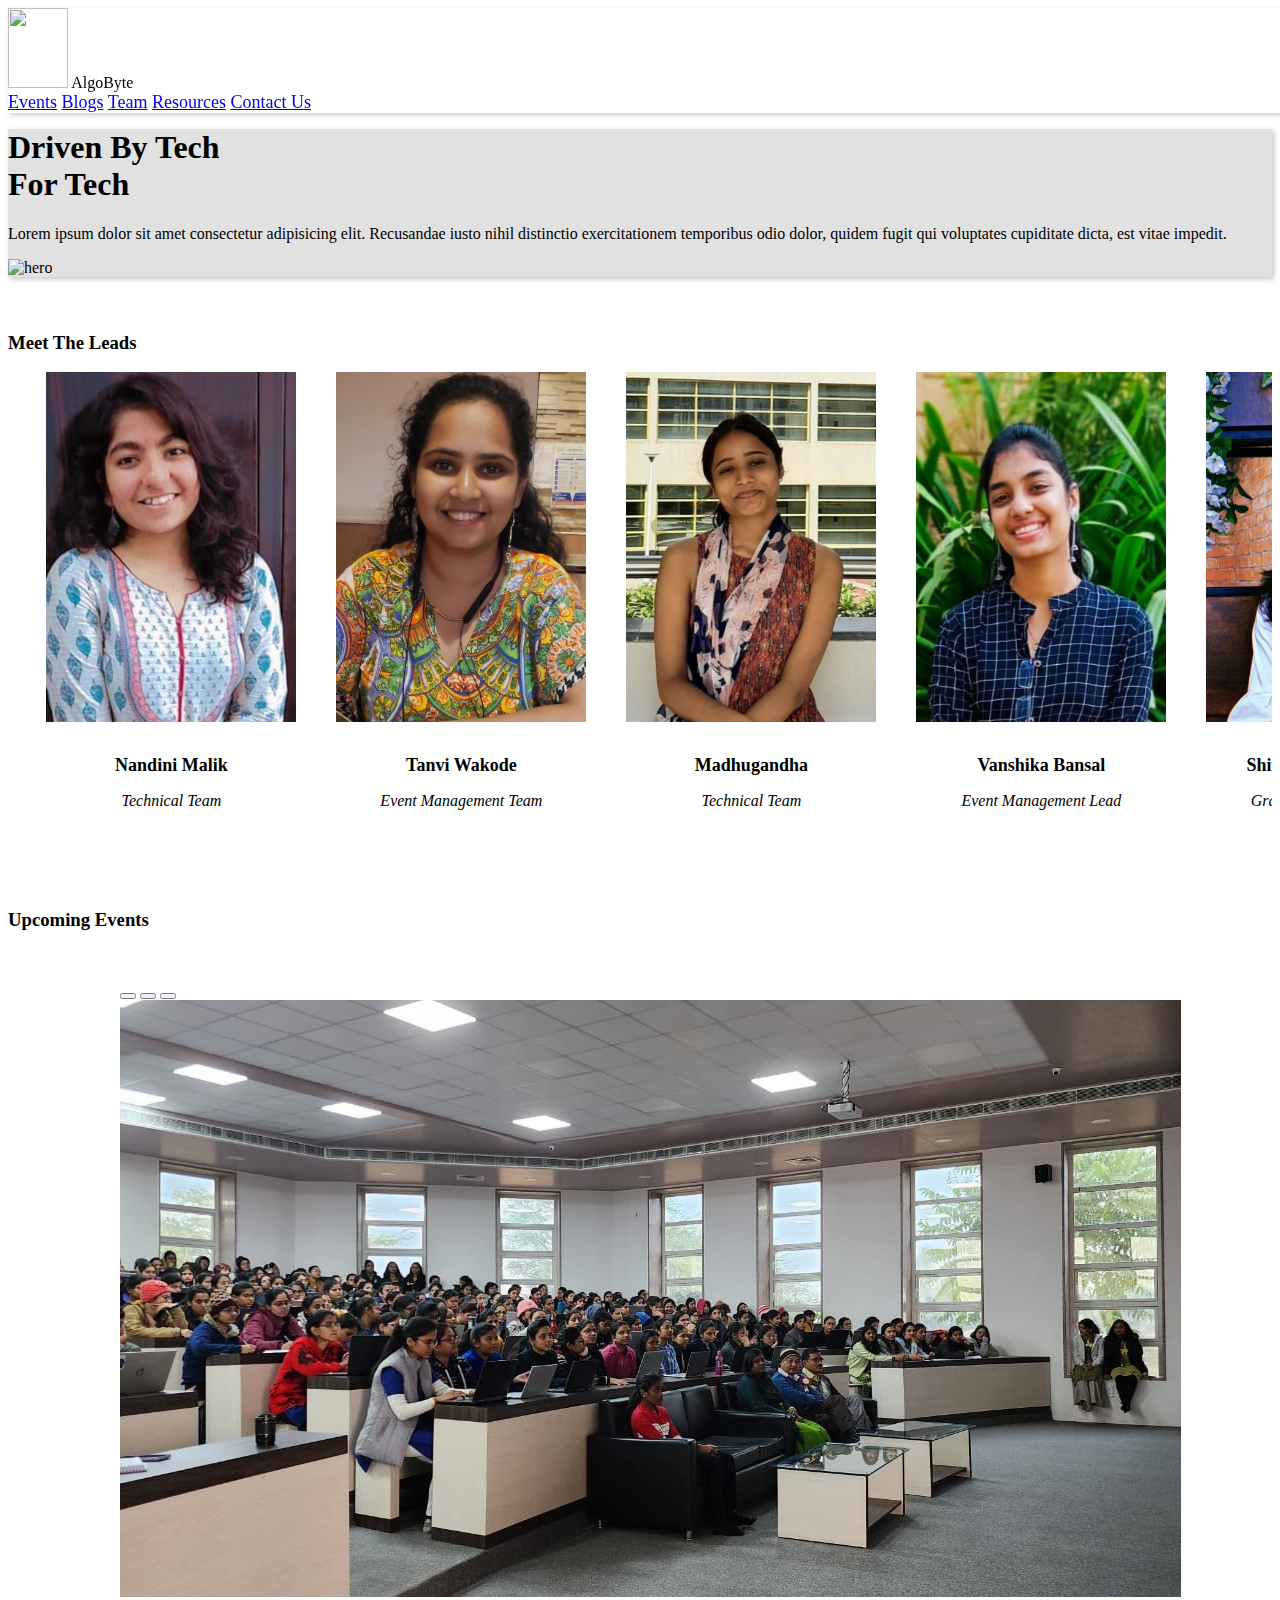
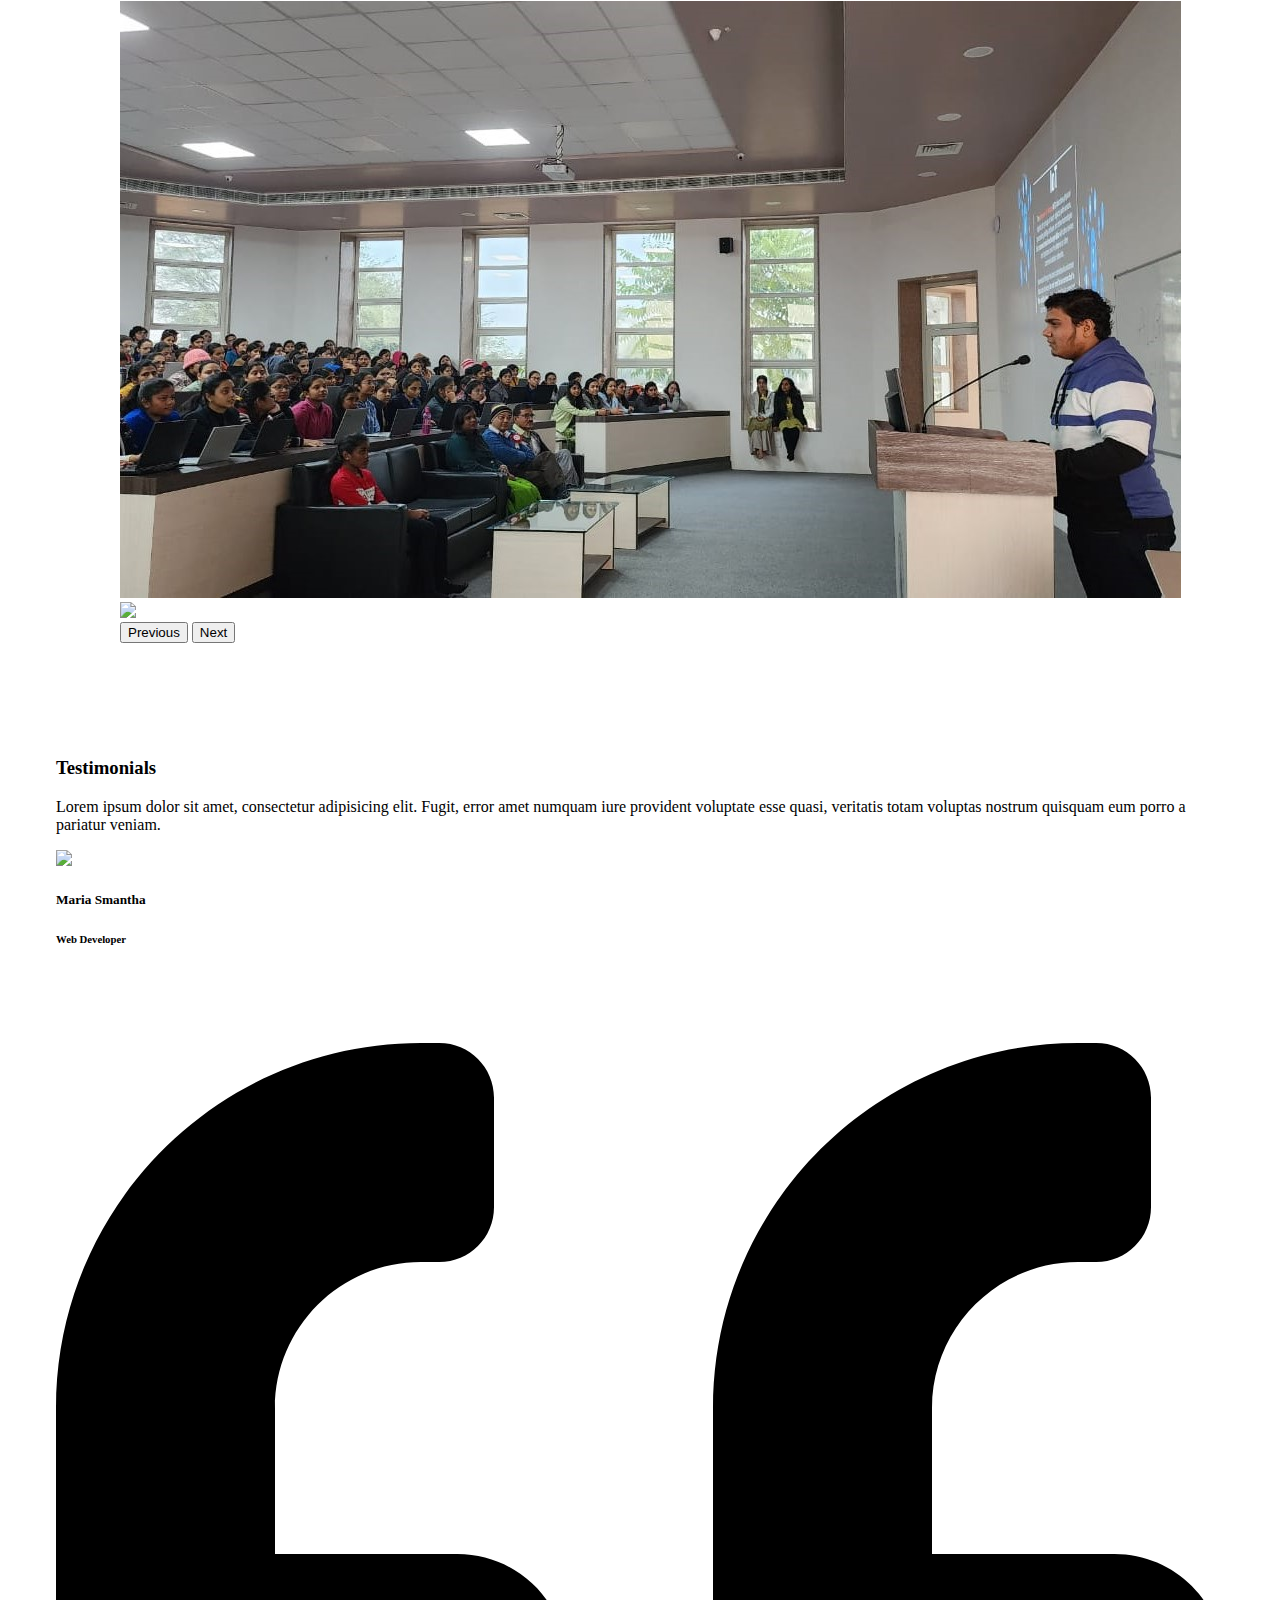
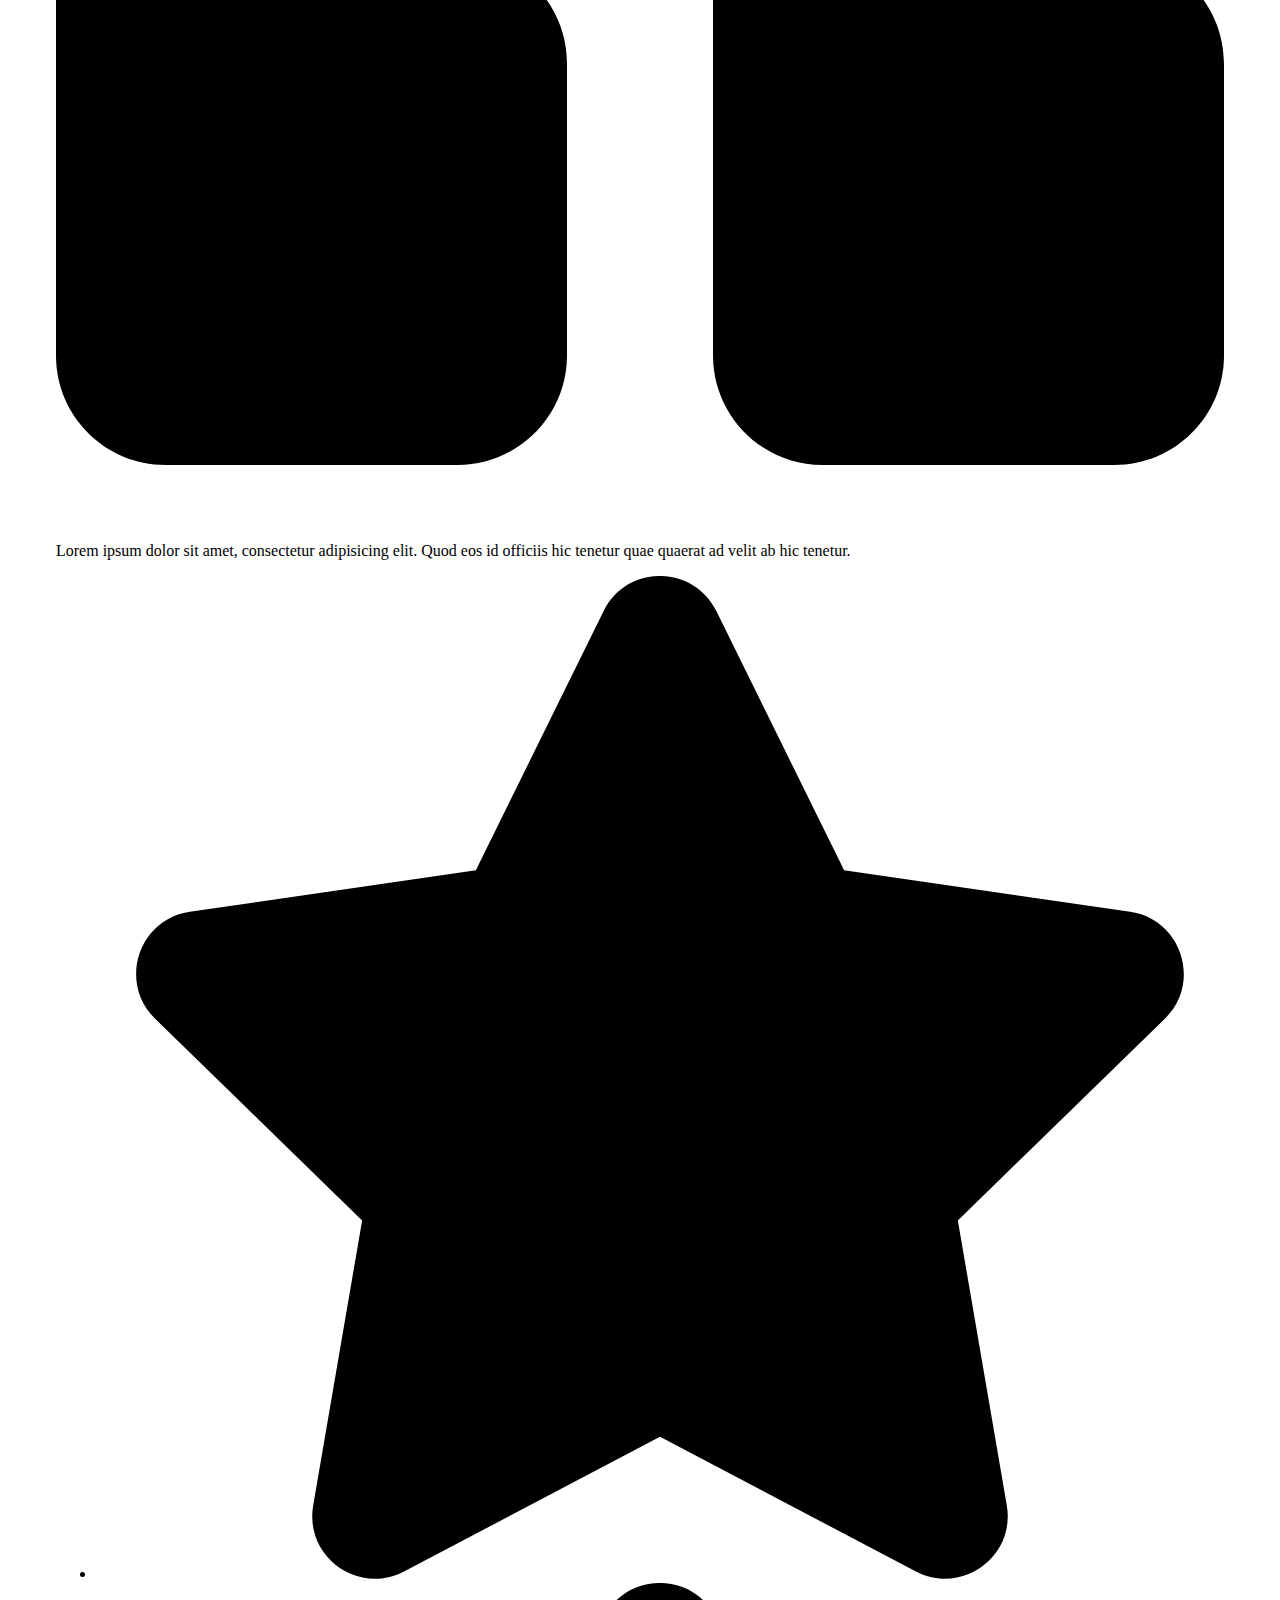
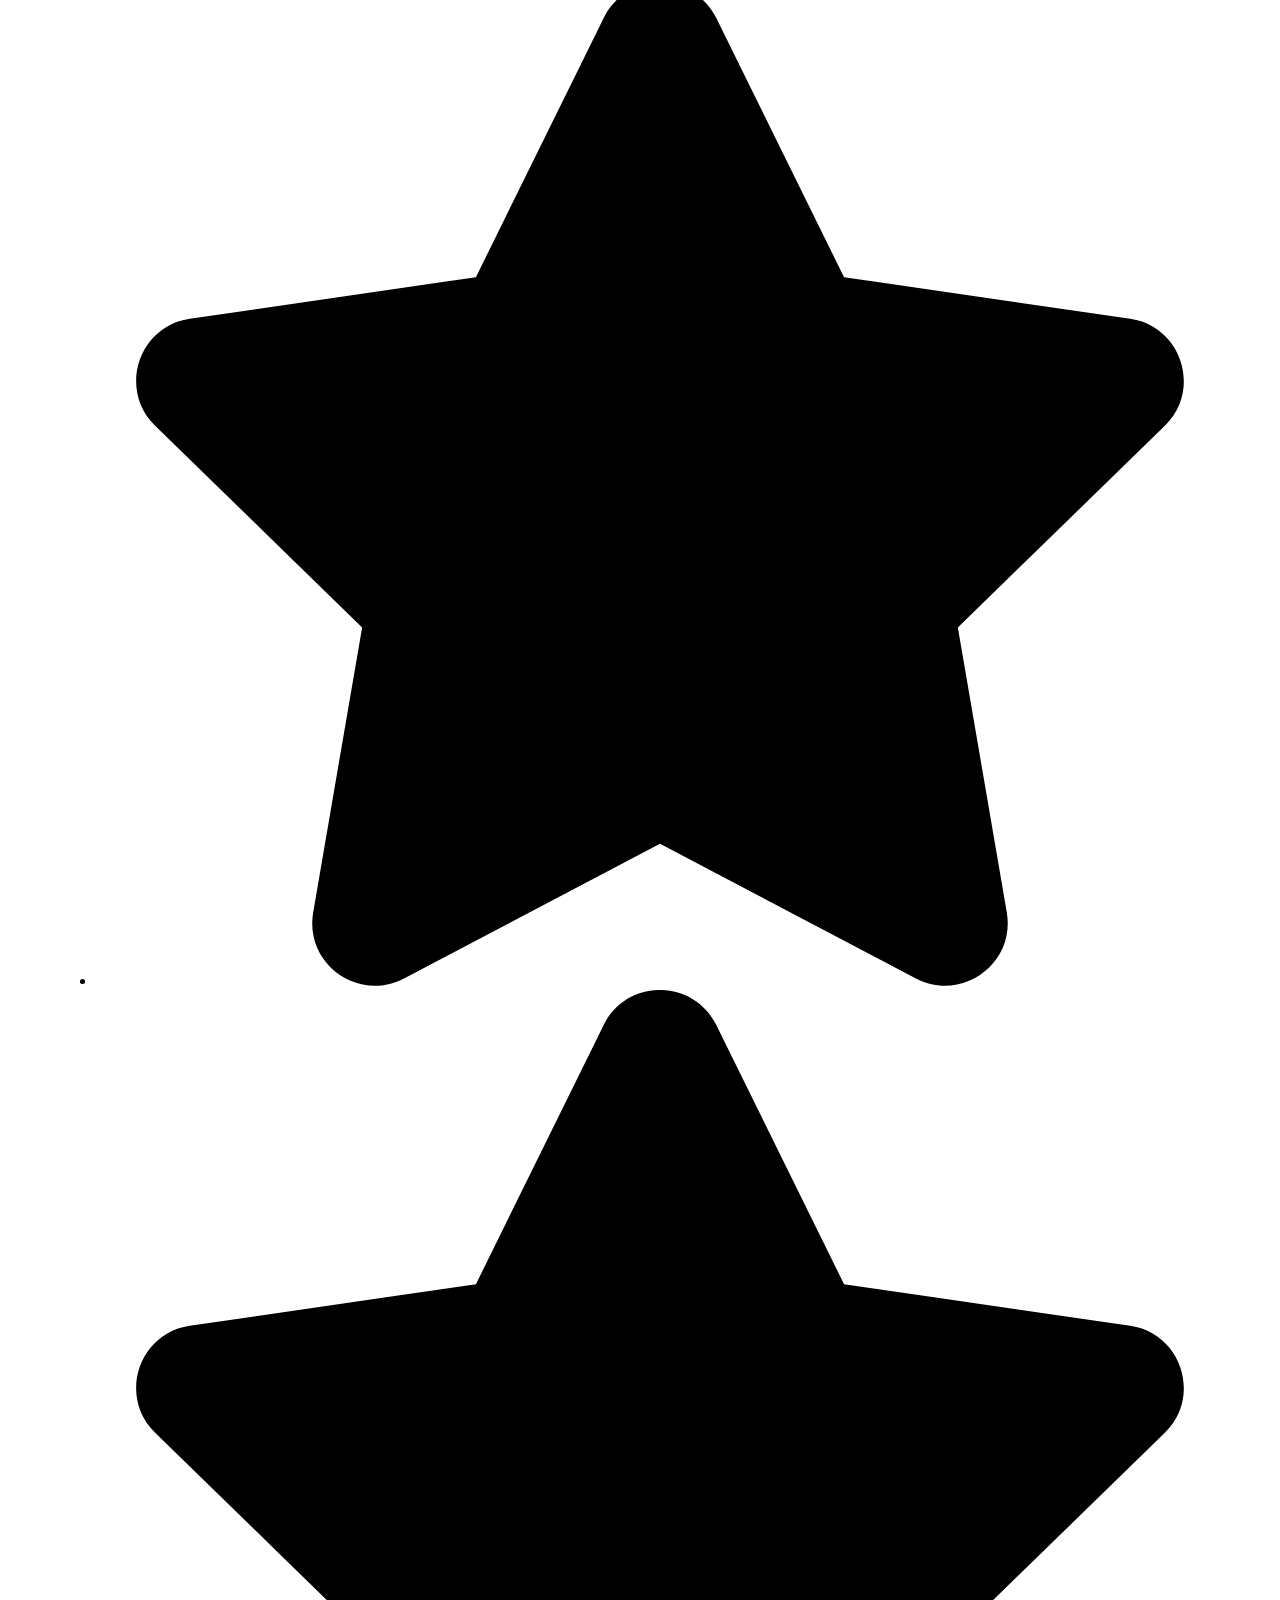
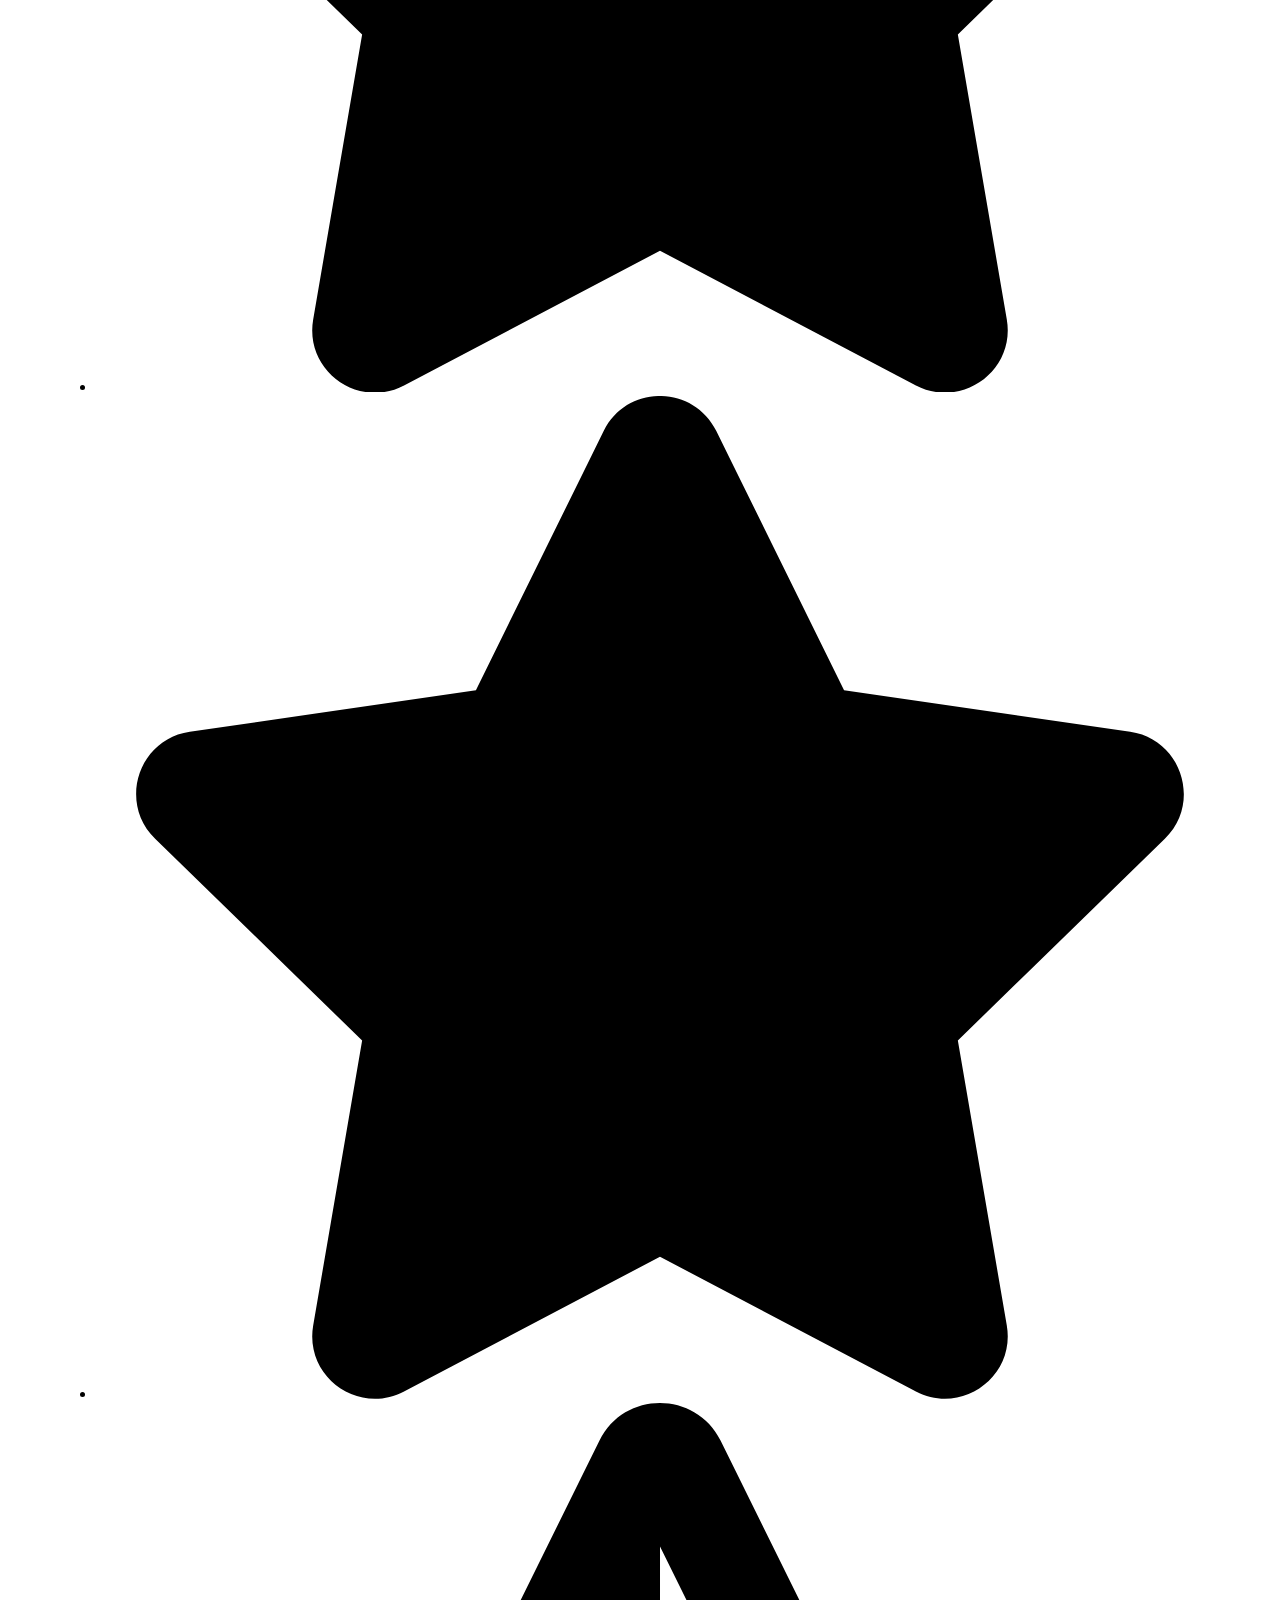
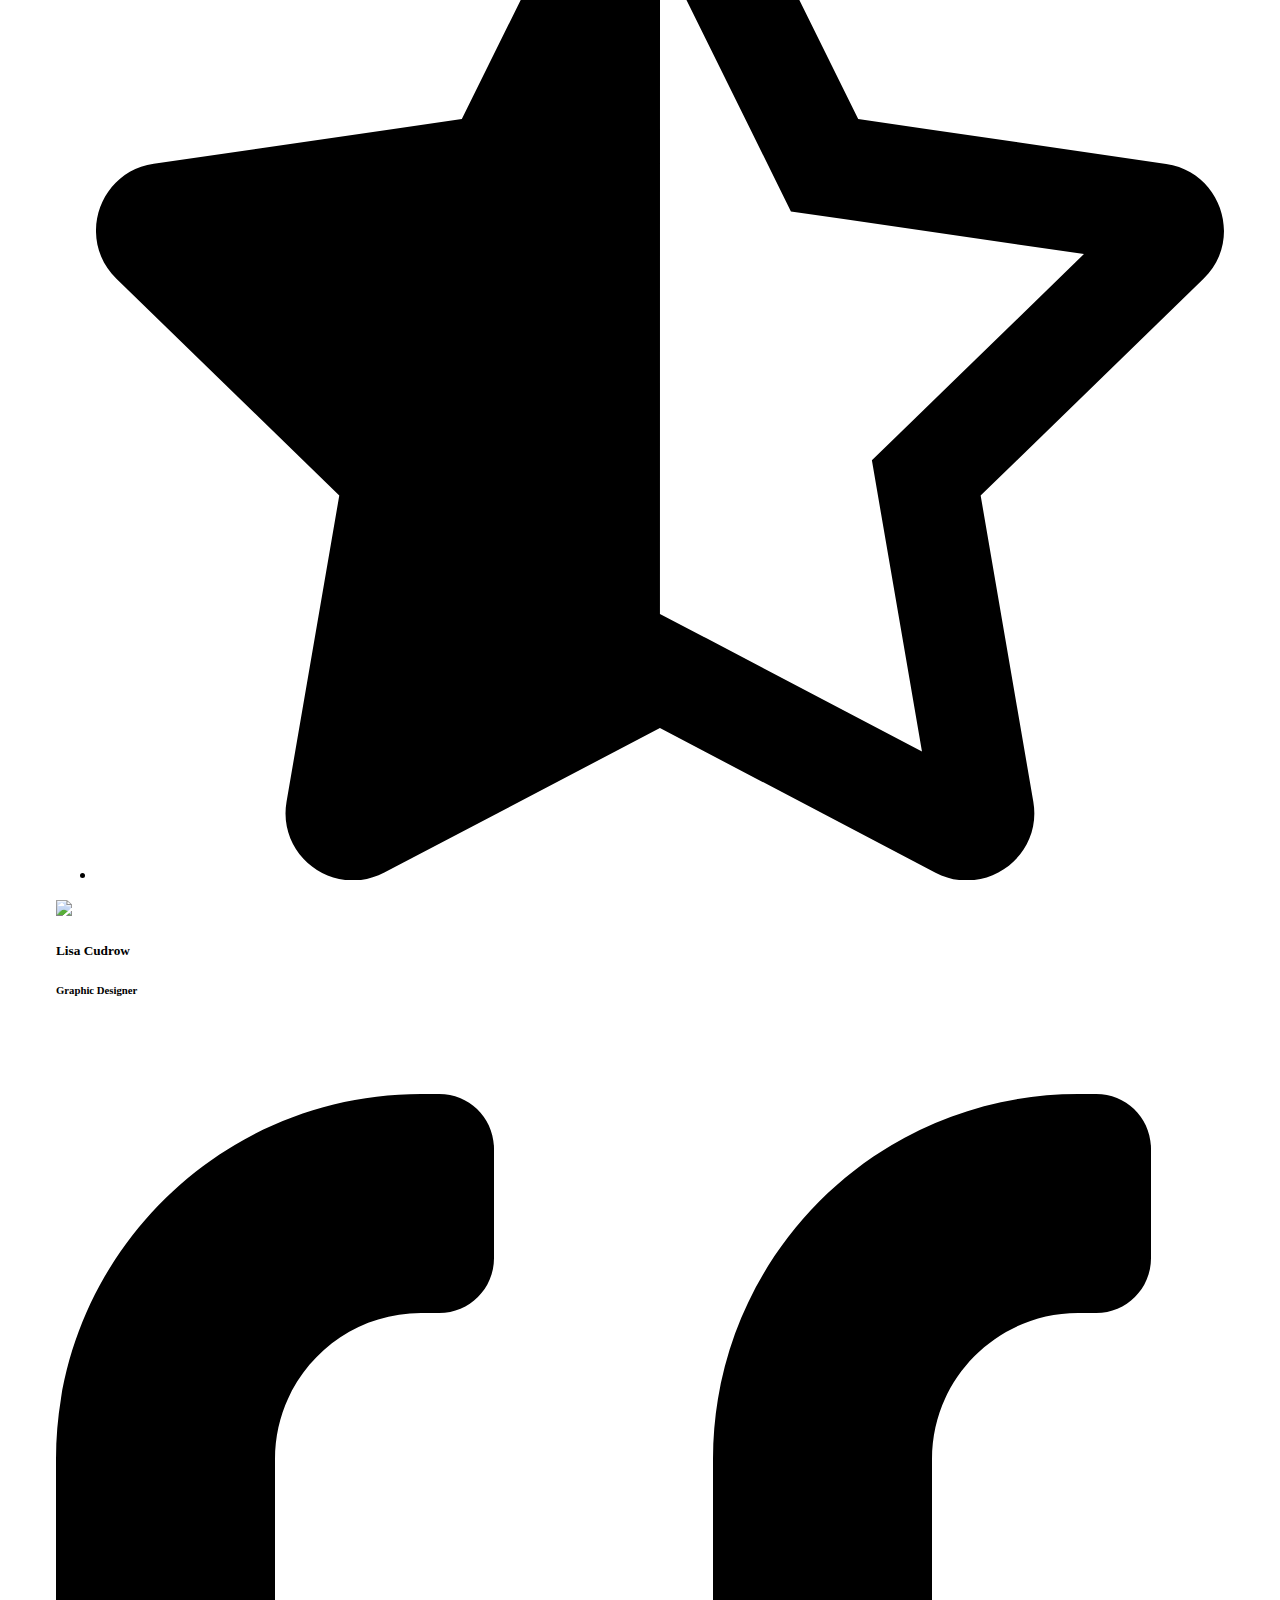
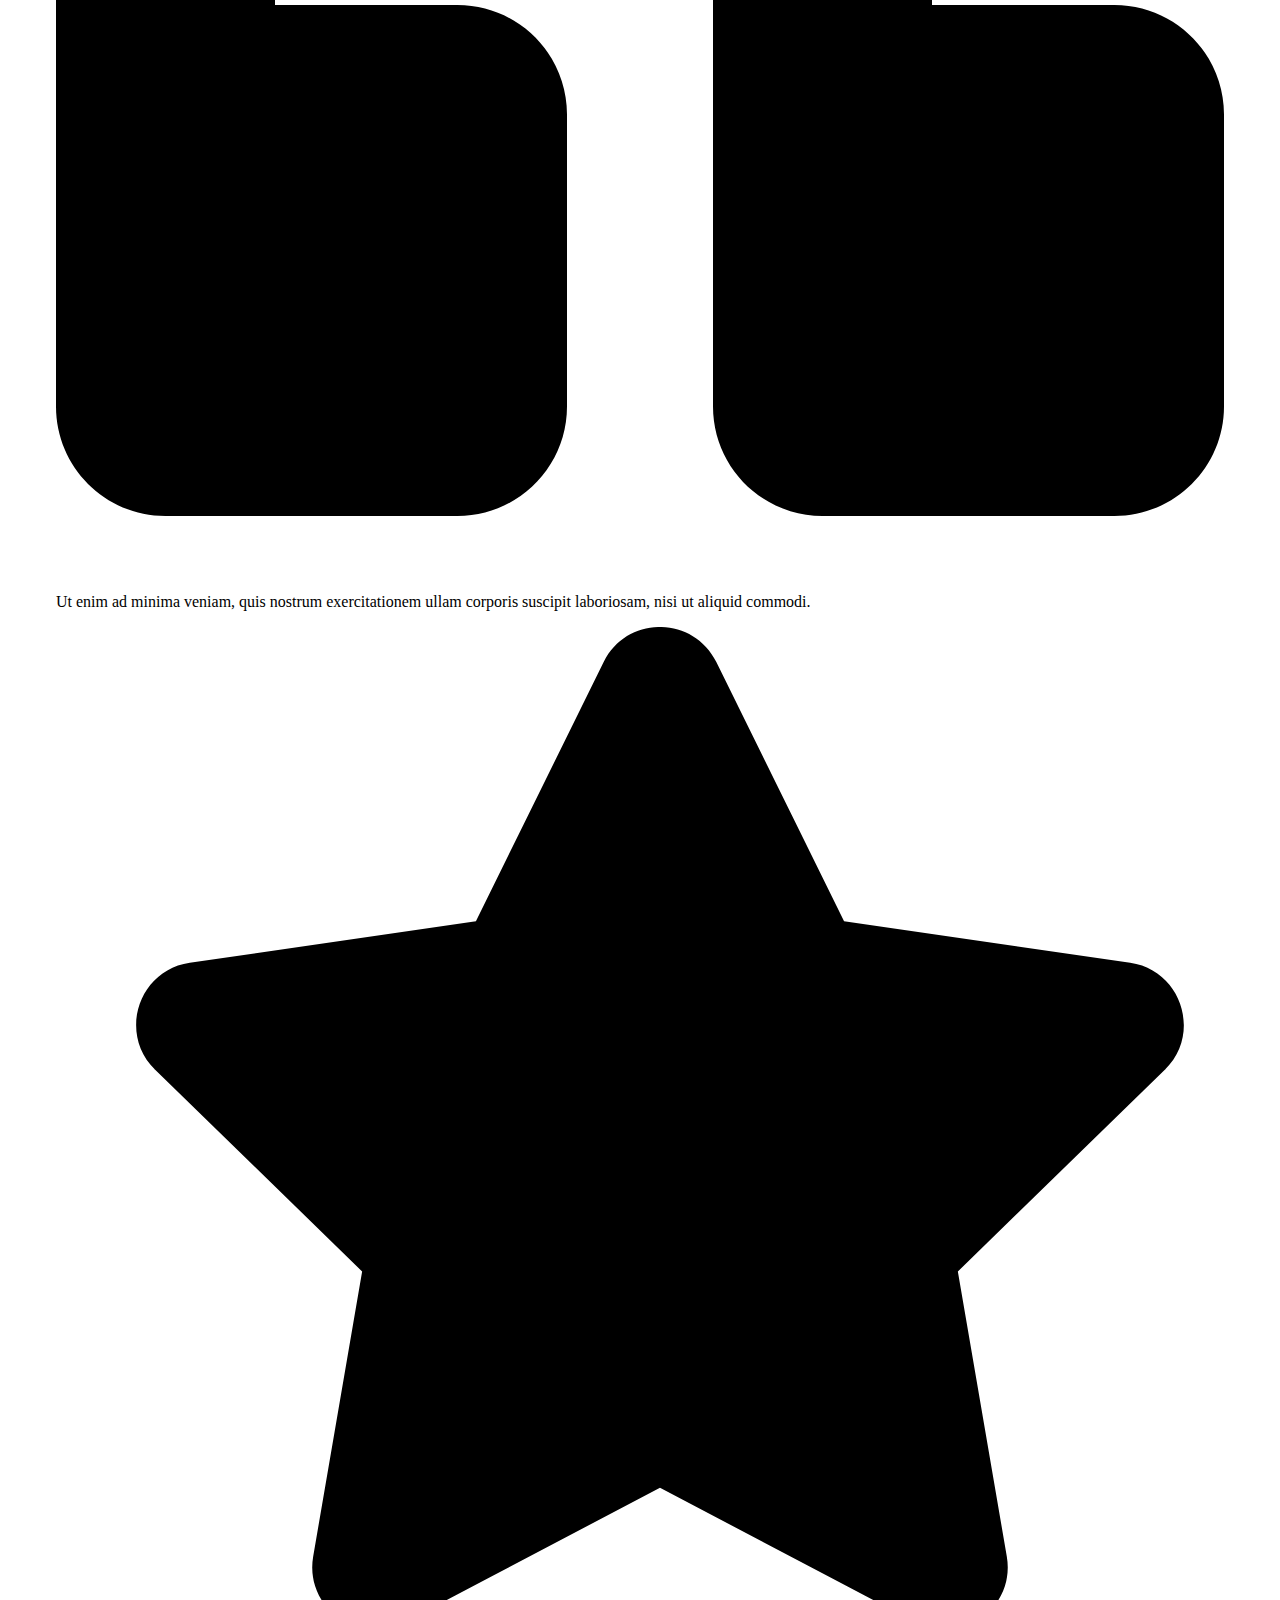
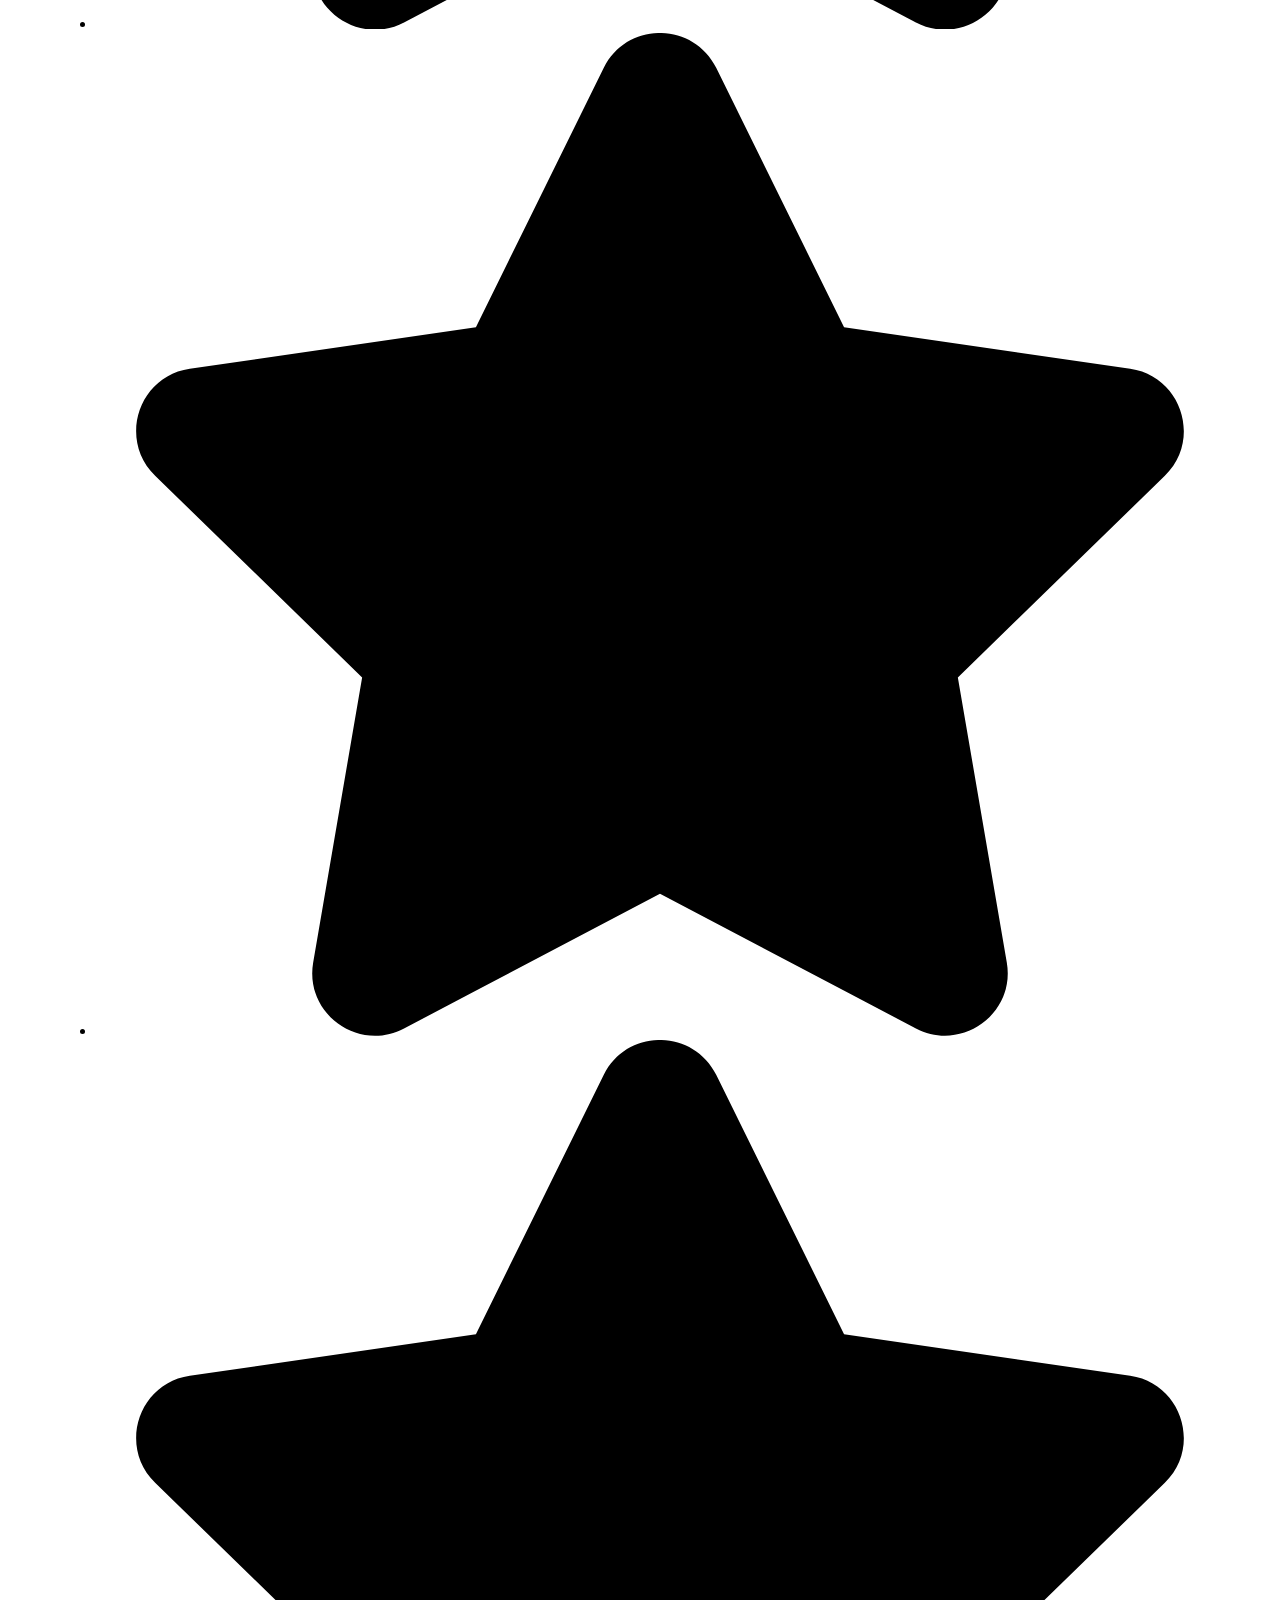
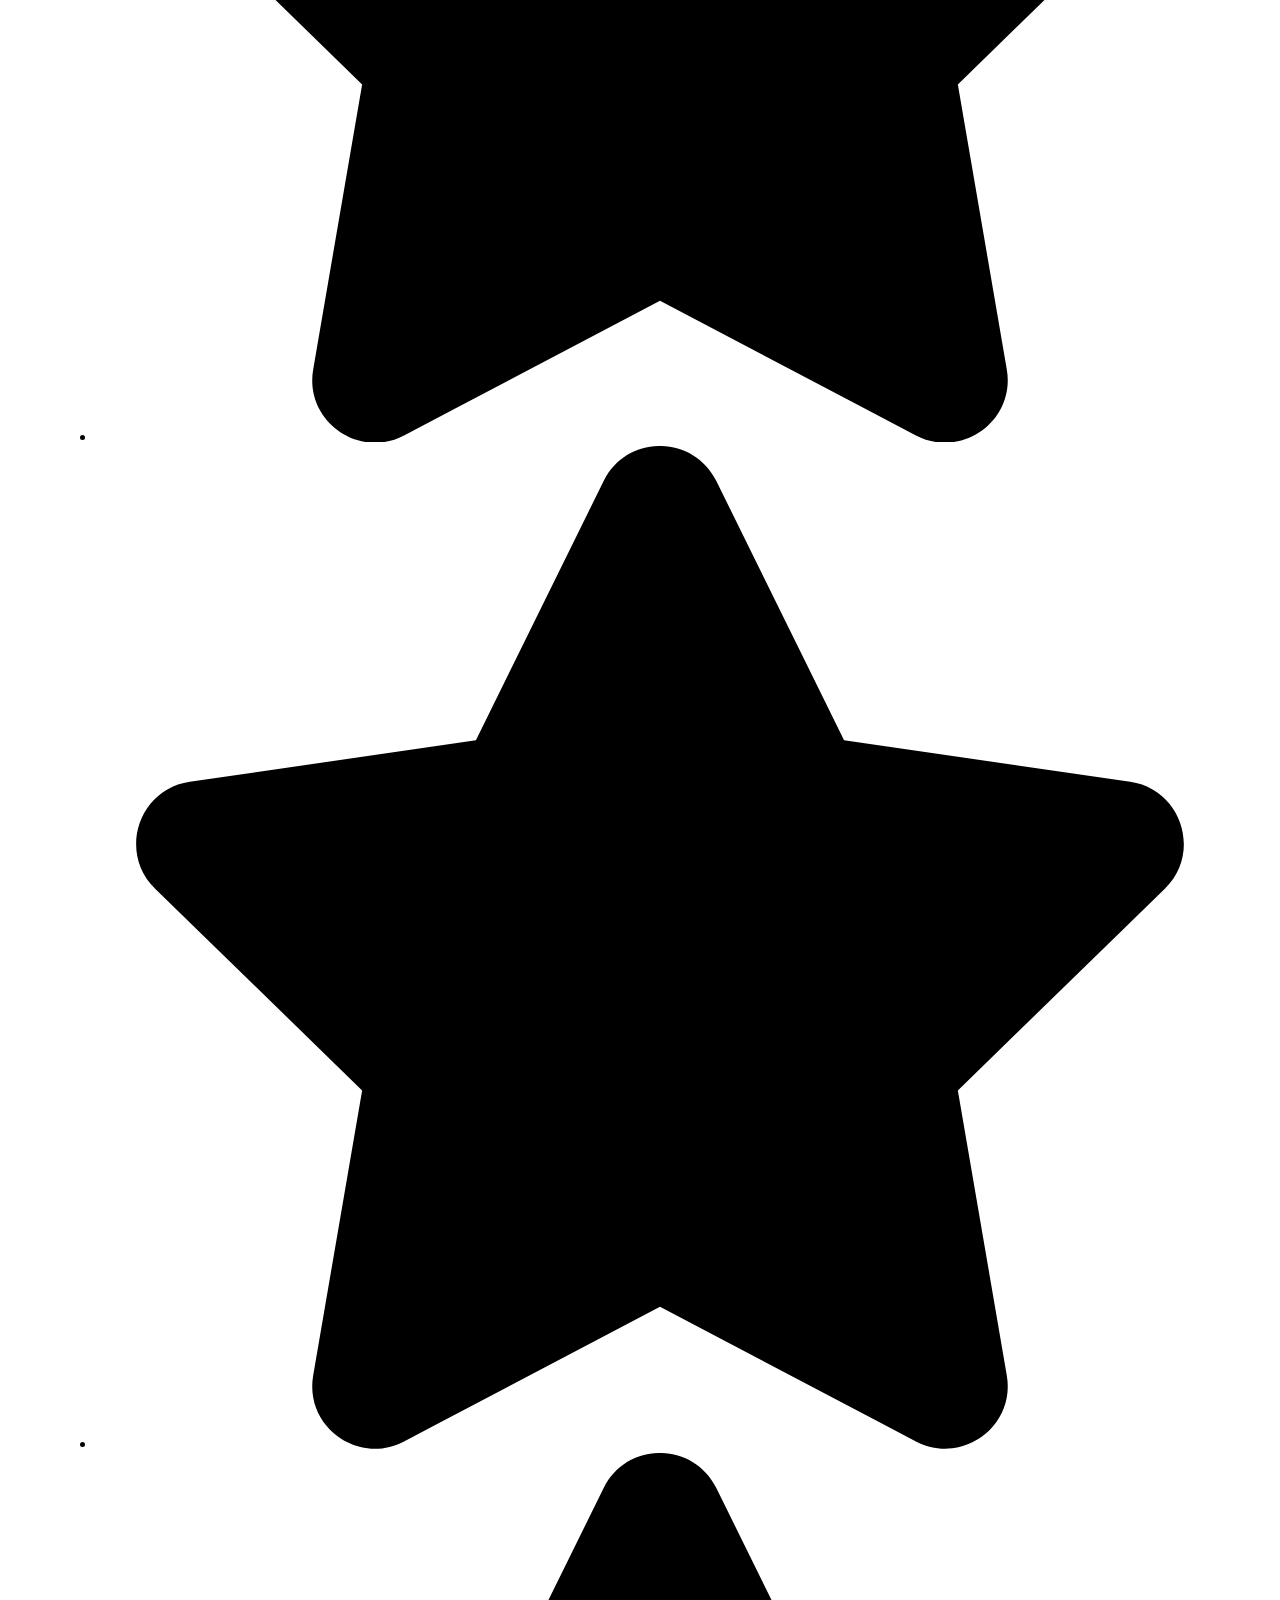
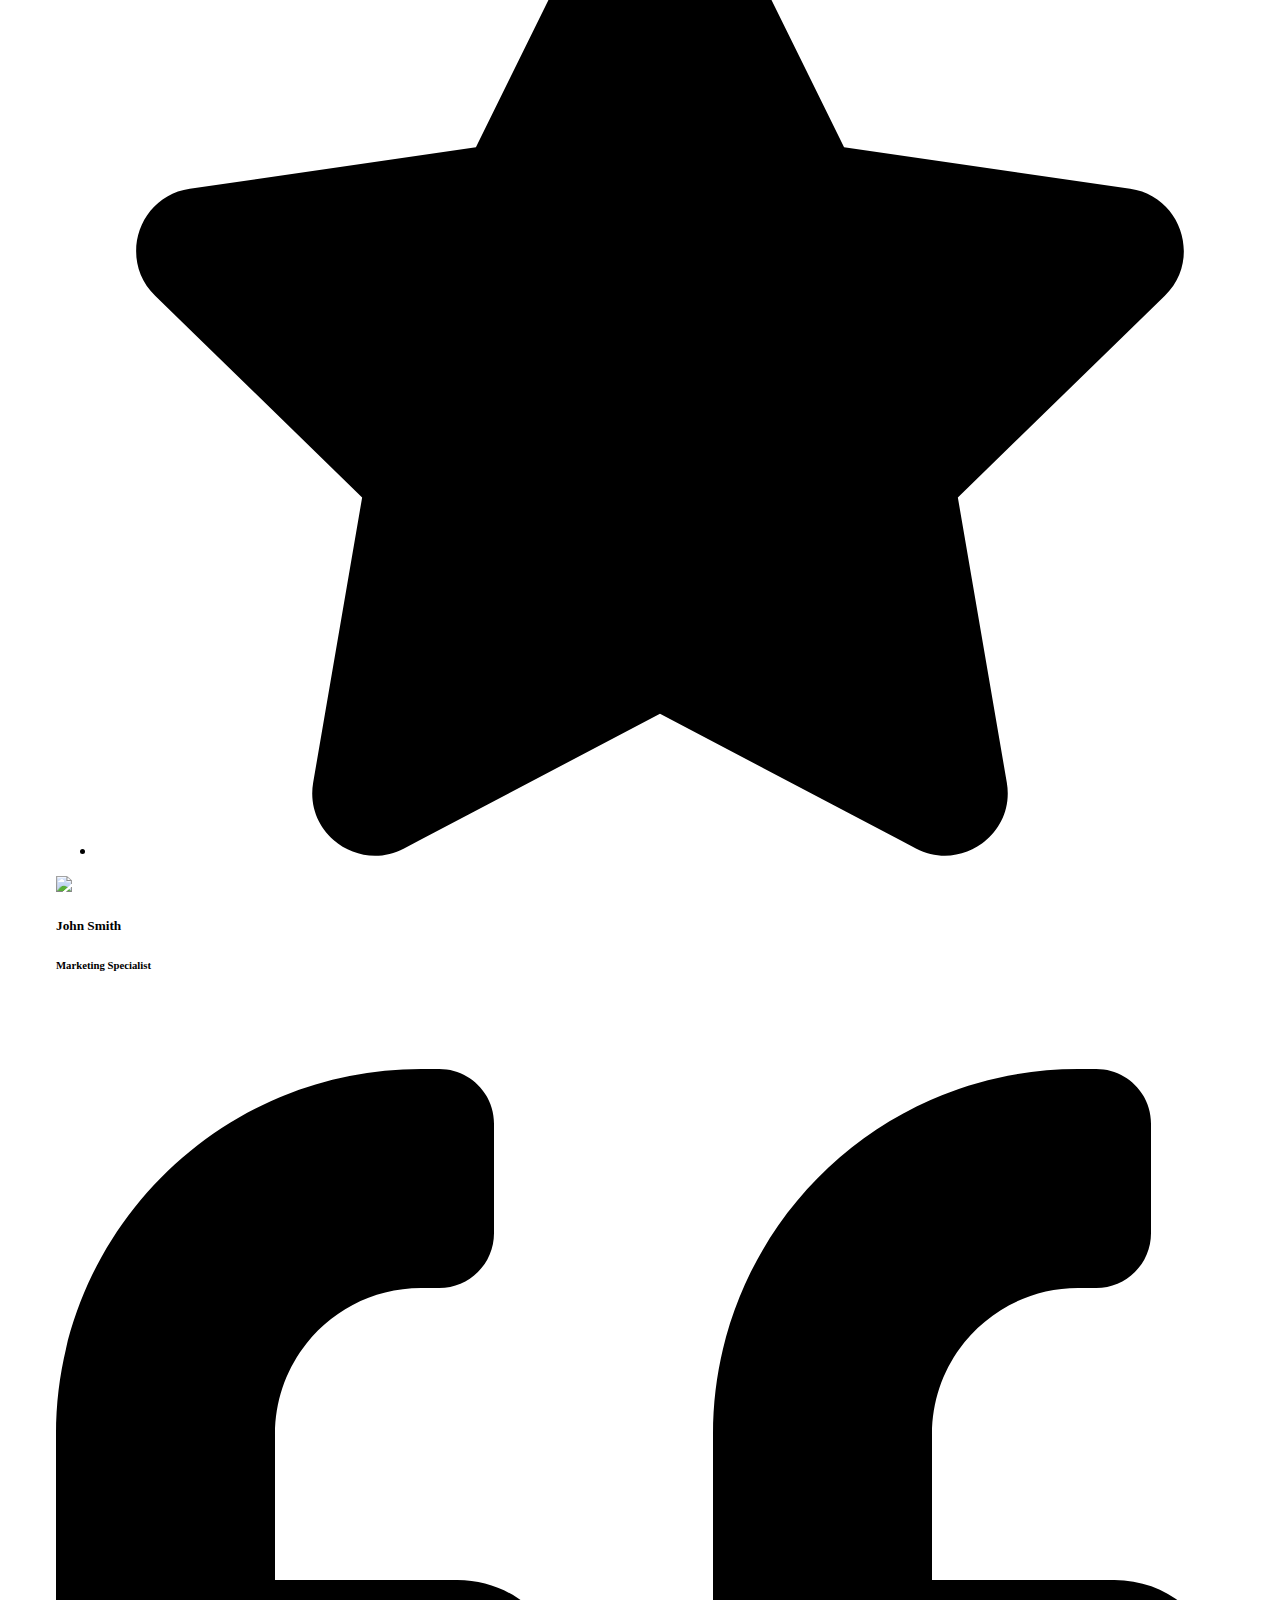
==== commit b651b1e9: "Comments Added" ====
--- a/index.html
+++ b/index.html
@@ -12,6 +12,8 @@
     <title>AlgoByte</title>
 </head>
 <body>
+
+    <!-- NavBar -->
     
     <header class="text-gray-600 body-font" style="user-select: auto; position:fixed; background-color: white; width: 100%">
         <div class="container mx-auto flex flex-wrap p-5 flex-col md:flex-row items-center" style="user-select: auto;">
@@ -31,6 +33,8 @@
 
       <div style="padding: 50px;"></div>
 
+      <!-- banner-image -->
+
       <div class="hero">
         <section class="text-gray-600 body-font" style="user-select: auto;">
           <div class="container mx-auto flex px-5 py-24 md:flex-row flex-col items-center" style="user-select: auto;">
@@ -57,6 +61,8 @@
         <h3 class="text-3xl font-bold mb-6 text-gray-800">Meet The Leads</h3>
       </div>
 
+      <!-- Leads Section -->
+
       <div class="product-container">
         <div class="product-card">
             <div class="product-image">
@@ -243,6 +249,8 @@
       <div class="text-center md:max-w-xl lg:max-w-3xl mx-auto">
         <h3 class="text-3xl font-bold mb-6 text-gray-800">Upcoming Events</h3>
       </div>
+
+      <!-- Upcoming Events Caraousel -->
 
       <div class="event-caraousel">
         <div id="carouselExampleCaptions" class="carousel slide relative" data-bs-ride="carousel" style="padding:0 2em; padding-bottom: 2em;">
@@ -309,6 +317,8 @@
         </div>
       </div>
 
+      <!-- Testimonials -->
+
       <div class="testi">
         <section class="mb-20 text-gray-700">
           <div class="text-center md:max-w-xl lg:max-w-3xl mx-auto">
@@ -669,6 +679,7 @@
         </section>
       </div>
 
+      <!-- Footer -->
       
       <div class="footer">
         <footer class="text-gray-600 body-font" style="user-select: auto;">
